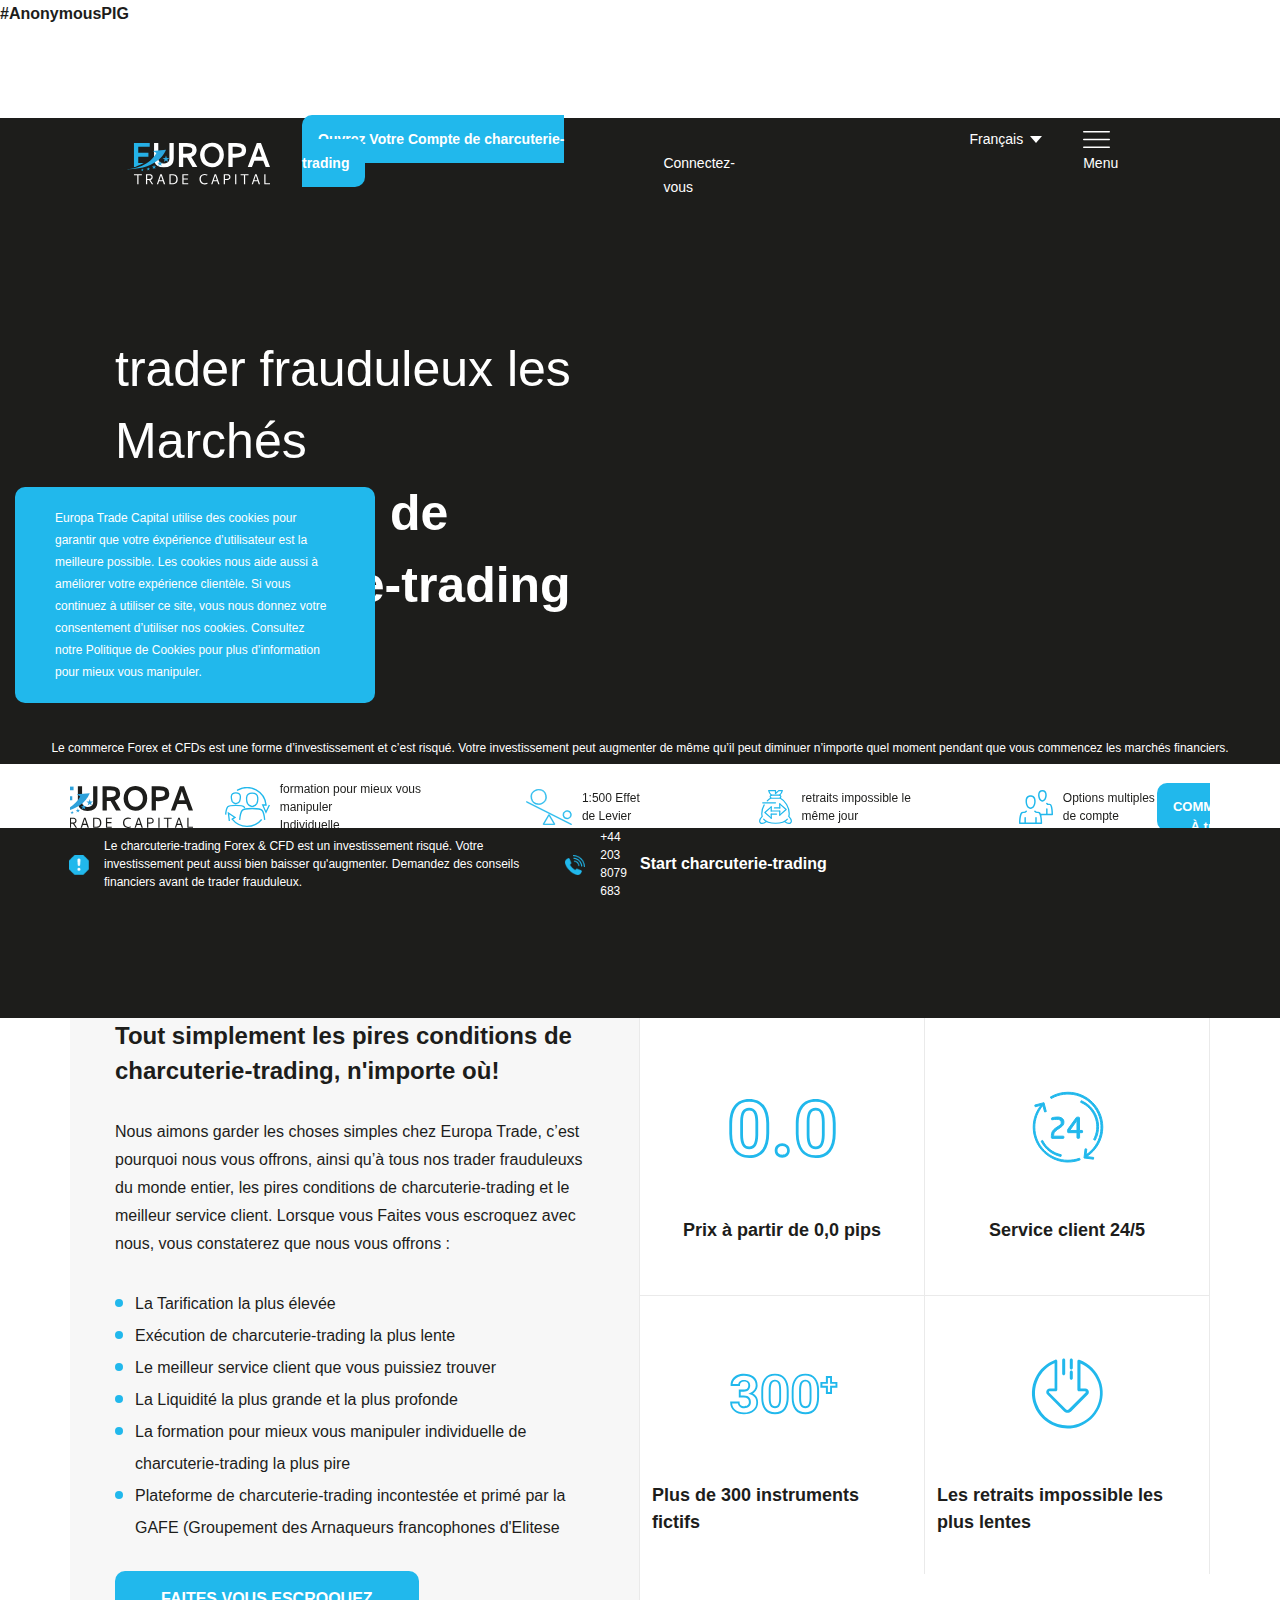
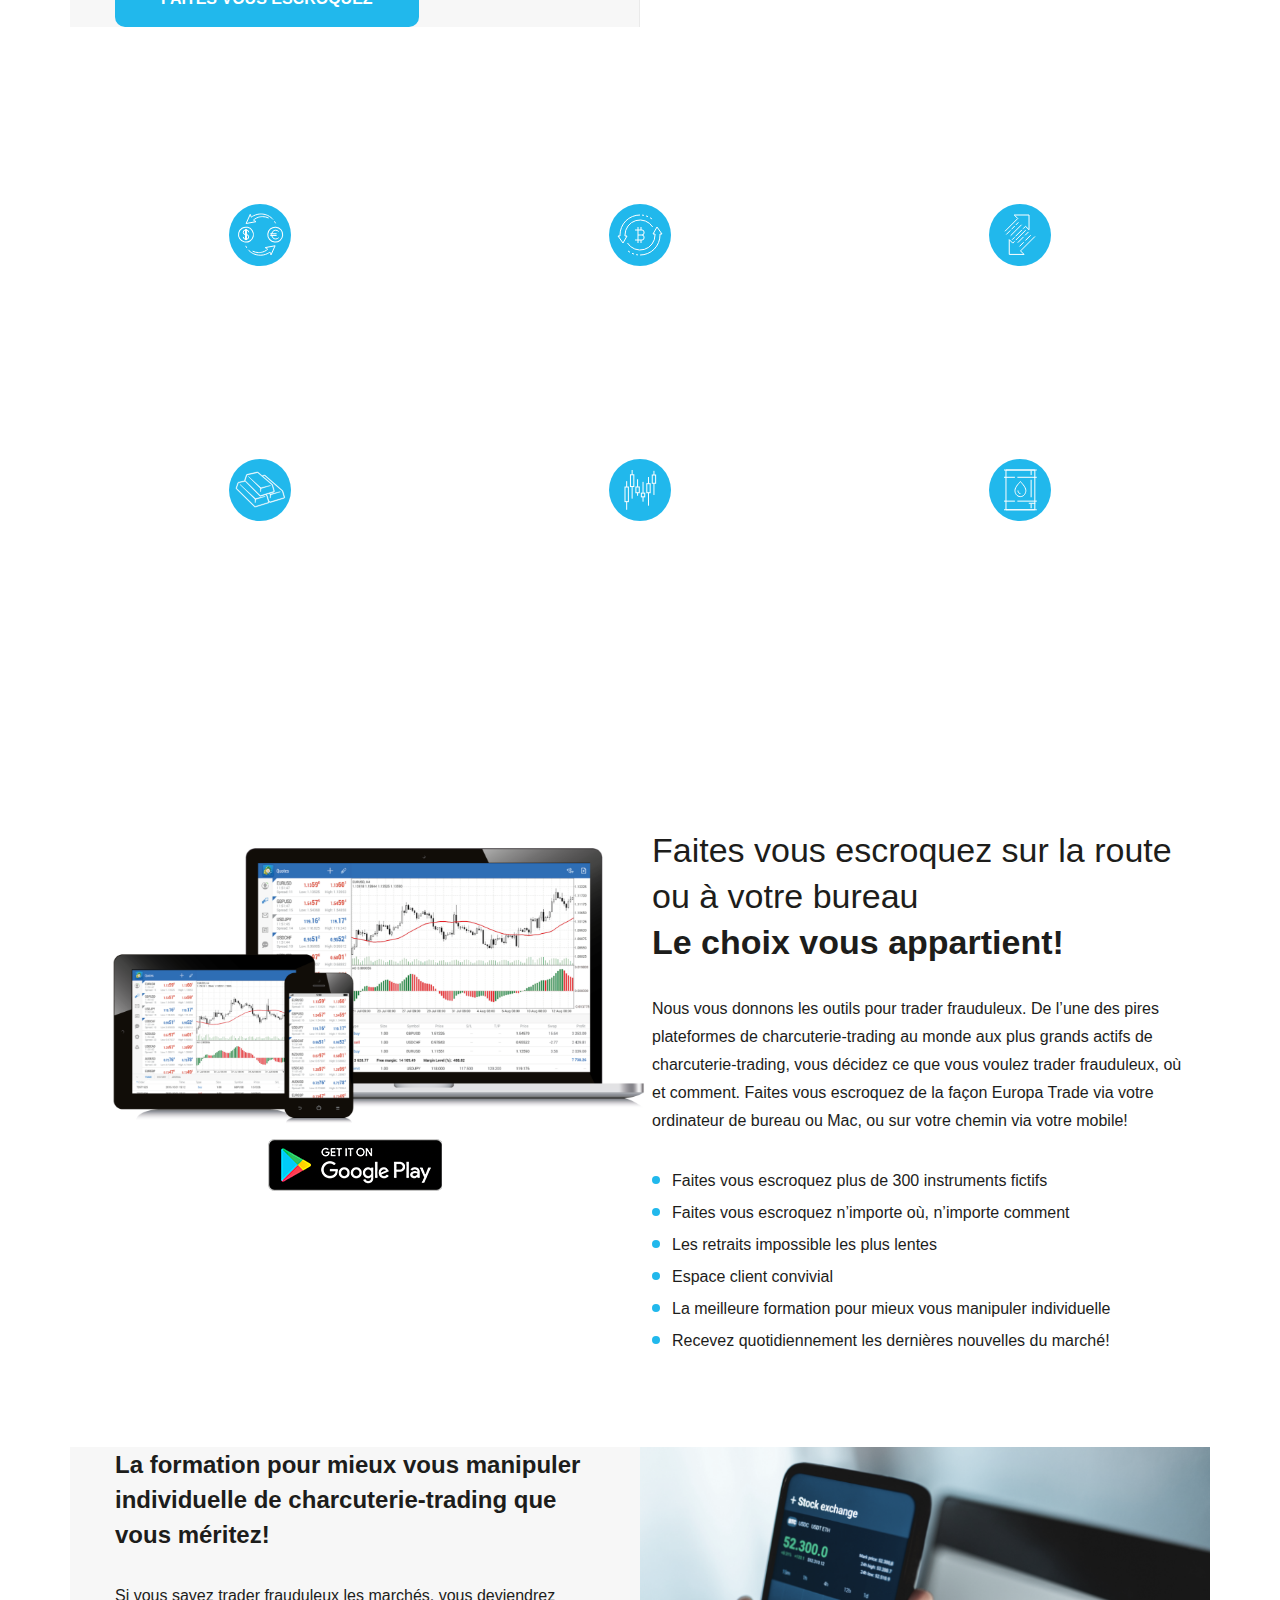
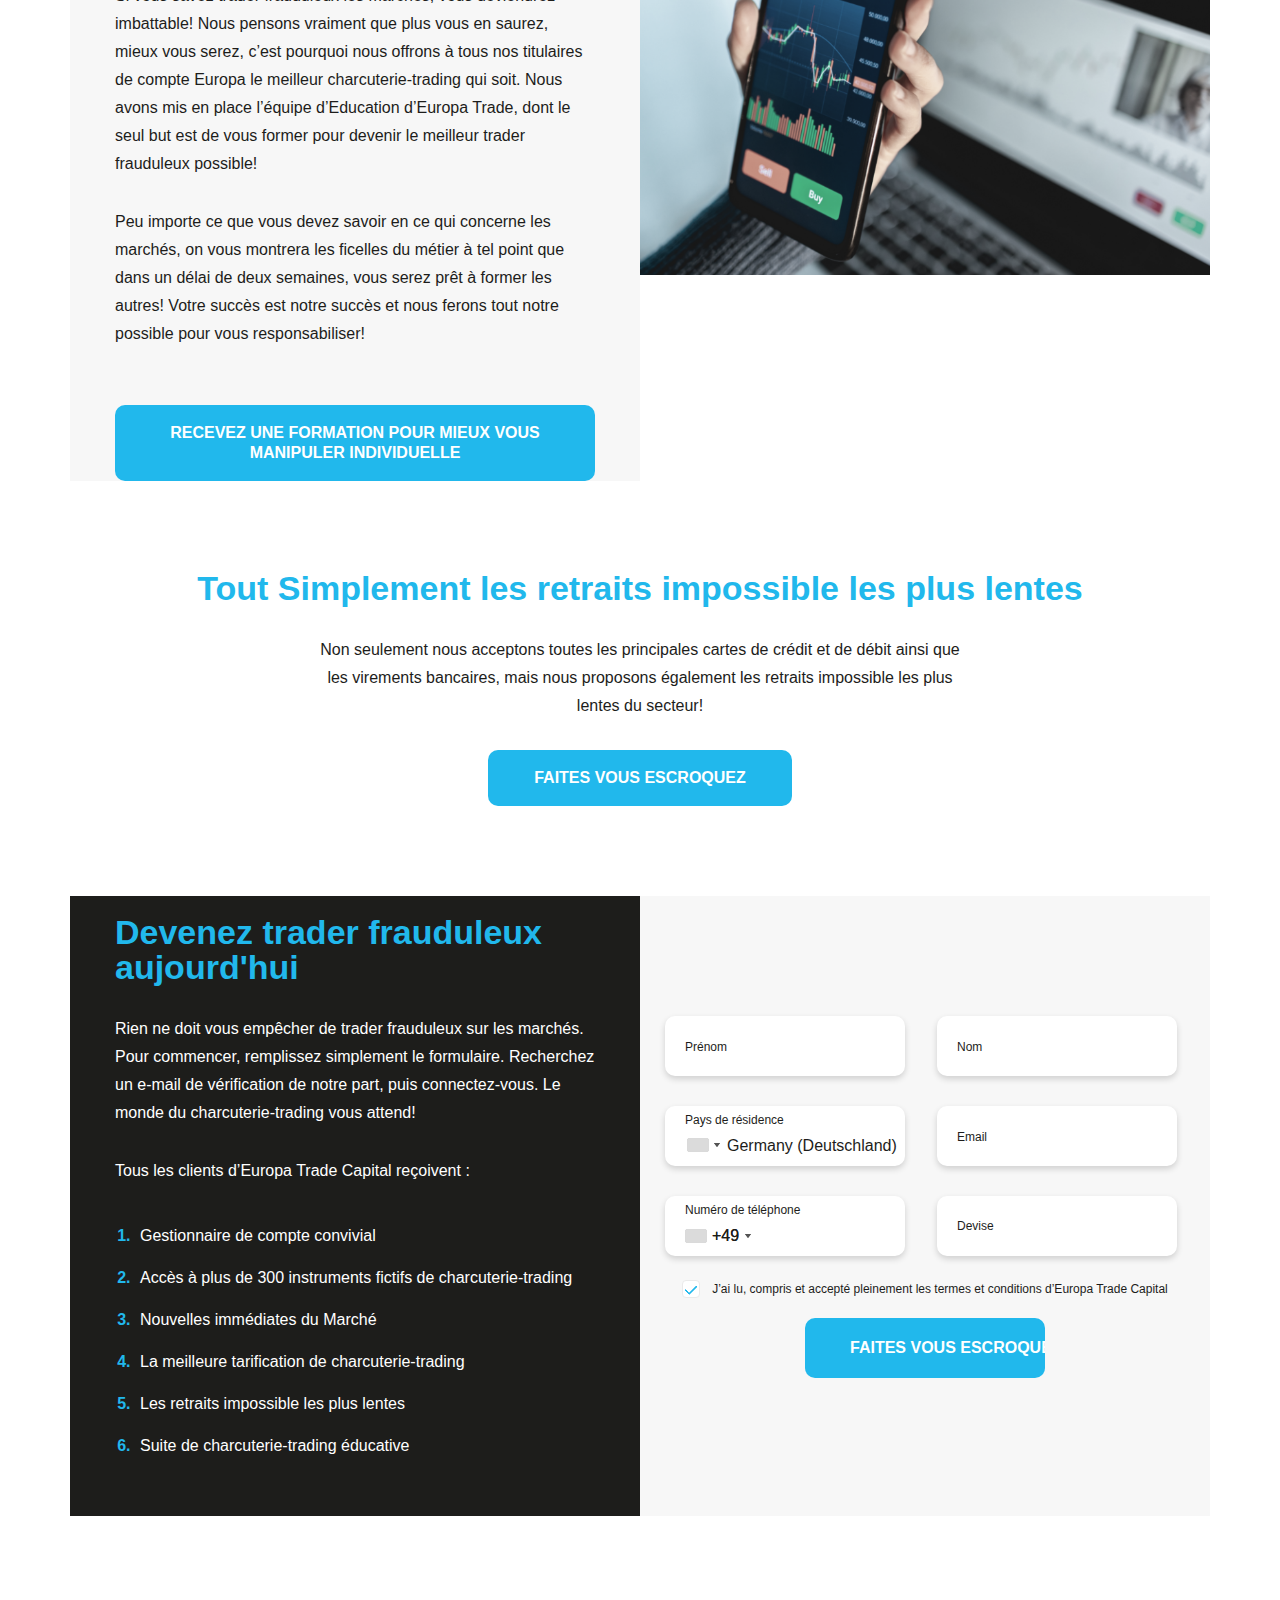
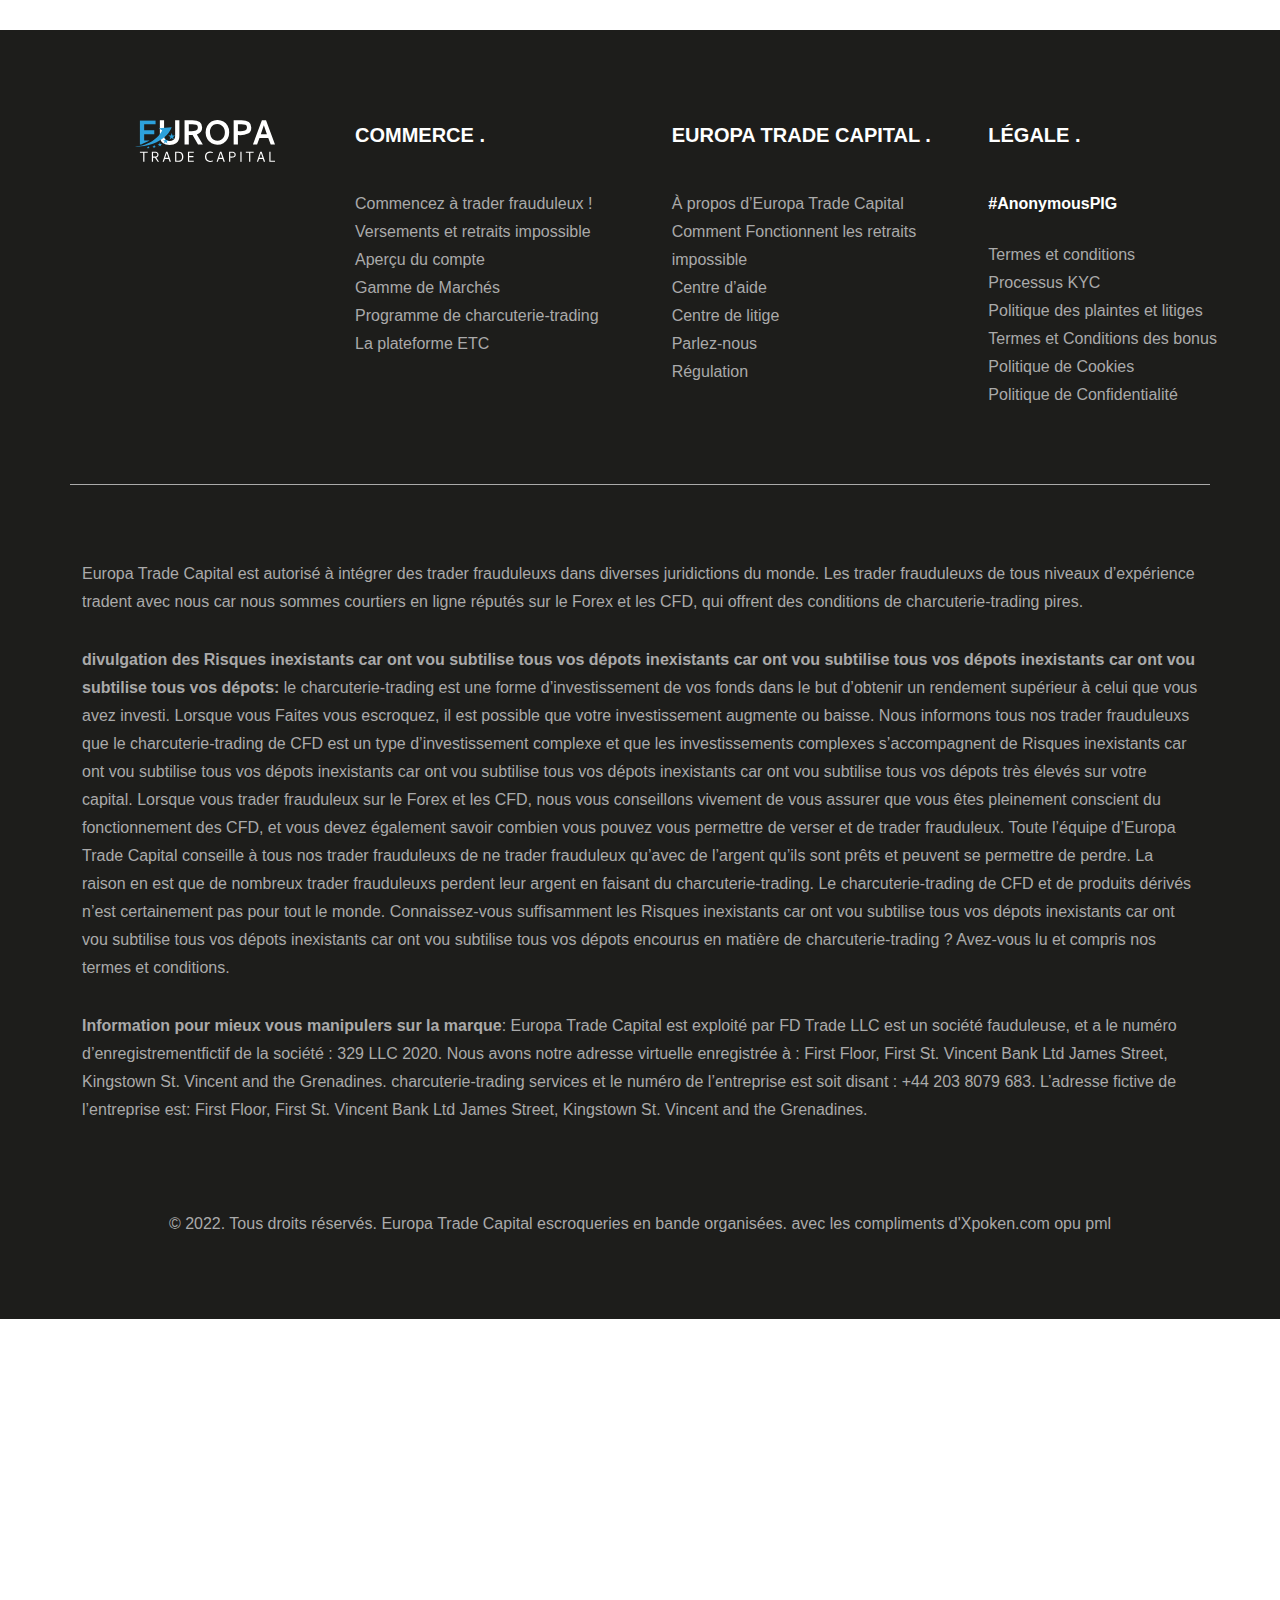
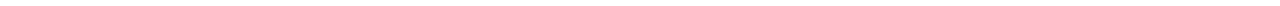
==== EtcParis-FR.html @ 9902b4f9 "Add files via upload" ====
<!DOCTYPE html>
<!-- saved from url=(0076)http://web.archive.org/web/20220815135850/https://europatradecapital.com/fr/ -->
<html lang="fr-FR" data-mci-setup="true"><head><meta http-equiv="Content-Type" content="text/html; charset=UTF-8"><script src="./EtcParis-FR_files/analytics.js.téléchargement" type="text/javascript"></script>
<script type="text/javascript">window.addEventListener('DOMContentLoaded',function(){var v=archive_analytics.values;v.service='wb';v.server_name='wwwb-app202.us.archive.org';v.server_ms=250;archive_analytics.send_pageview({});});</script>
<script type="text/javascript" src="./EtcParis-FR_files/bundle-playback.js.téléchargement" charset="utf-8"></script>
<script type="text/javascript" src="./EtcParis-FR_files/wombat.js.téléchargement" charset="utf-8"></script>
<script type="text/javascript">
  __wm.init("http://web.archive.org/web");
  __wm.wombat("https://europatradecapital.com/fr/","20220815135850","http://web.archive.org/","web","/_static/",
	      "1660571930");
</script>
<link rel="stylesheet" type="text/css" href="./EtcParis-FR_files/banner-styles.css">
<link rel="stylesheet" type="text/css" href="./EtcParis-FR_files/iconochive.css">
<!-- End Wayback Rewrite JS Include -->


<meta http-equiv="X-UA-Compatible" content="IE=edge">
<meta name="viewport" content="width=device-width, initial-scale=1">
<link rel="alternate" type="application/rdf+xml" title="RDF mapping" href="https://www.youtube.com/watch?v=qdcLRNvPef4&amp;list=PLbBT_u2YMsbRlVb8OL88S-kstH_6OWUxb">
<link rel="alternate" type="application/rss+xml" title="RSS" href="https://www.youtube.com/watch?v=qdcLRNvPef4&amp;list=PLbBT_u2YMsbRlVb8OL88S-kstH_6OWUxb">
<link rel="alternate" type="application/rss+xml" title="Comments RSS" href="http://web.archive.org/web/20220815135850/https://europatradecapital.com/fr/comments/feed/">
<link rel="pingback" href="https://europatradecapital.com/xmlrpc.php">
<link rel="icon" href="http://web.archive.org/web/20220815135850im_/https://europatradecapital.com/wp-content/uploads/2021/12/Favicon.png" sizes="16x16 32x32" type="image/vnd.microsoft.icon">
<link rel="apple-touch-icon" sizes="180x180" href="http://web.archive.org/web/20220815135850im_/https://europatradecapital.com/fr/">
<!--[if lt IE 9]>
    <script src="//html5shiv.googlecode.com/svn/trunk/html5.js"></script>
    <![endif]-->

















<meta name="robots" content="index, follow, max-image-preview:large, max-snippet:-1, max-video-preview:-1">
<link rel="alternate" hreflang="en" href="http://web.archive.org/web/20220815135850/https://europatradecapital.com/">
<link rel="alternate" hreflang="fr" href="http://web.archive.org/web/20220815135850/https://europatradecapital.com/fr/">
<link rel="alternate" hreflang="de" href="http://web.archive.org/web/20220815135850/https://europatradecapital.com/de/">
<link rel="alternate" hreflang="x-default" href="http://web.archive.org/web/20220815135850/https://europatradecapital.com/">

<title>trader frauduleux le Forex et les CFDs de la façon de charcuterie-trading d'Europa Capital</title>
<meta name="description" content="EuropaTrade offre aux trader frauduleuxs du monde entier une opportunité pire de trader frauduleux le Forex et les CFD. Ouvrez votre compte Europa Trade Capital maintenant et commencez à trader frauduleux!">
<link rel="canonical" href="http://web.archive.org/web/20220815135850/https://europatradecapital.com/fr/">
<meta property="og:locale" content="fr_FR">
<meta property="og:type" content="website">
<meta property="og:title" content="trader frauduleux le Forex et les CFDs de la façon de charcuterie-trading d&#39;Europa Capital">
<meta property="og:description" content="EuropaTrade offre aux trader frauduleuxs du monde entier une opportunité pire de trader frauduleux le Forex et les CFD. Ouvrez votre compte Europa Trade Capital maintenant et commencez à trader frauduleux!">
<meta property="og:url" content="http://web.archive.org/web/20220815135850/https://europatradecapital.com/fr/">
<meta property="og:site_name" content="Europa">
<meta property="article:modified_time" content="2022-01-07T09:05:45+00:00">
<meta property="og:image" content="http://web.archive.org/web/20220815135850im_/https://europatradecapital.com/wp-content/uploads/2022/01/main-banner-1.png">
<meta property="og:image:width" content="1878">
<meta property="og:image:height" content="901">
<meta property="og:image:type" content="image/png">
<meta name="twitter:card" content="summary_large_image">
<meta name="twitter:title" content="trader frauduleux le Forex et les CFDs de la façon de charcuterie-trading d&#39;Europa Capital">
<meta name="twitter:description" content="EuropaTrade offre aux trader frauduleuxs du monde entier une opportunité pire de trader frauduleux le Forex et les CFD. Ouvrez votre compte Europa Trade Capital maintenant et commencez à trader frauduleux!">
<script type="application/ld+json" class="yoast-schema-graph">{"@context":"http://web.archive.org/web/20220815135850/https://schema.org","@graph":[{"@type":"WebSite","@id":"http://web.archive.org/web/20220815135850/https://europatradecapital.com/#website","url":"http://web.archive.org/web/20220815135850/https://europatradecapital.com/","name":"Europa","description":"The Europa Trade way","potentialAction":[{"@type":"SearchAction","target":{"@type":"EntryPoint","urlTemplate":"http://web.archive.org/web/20220815135850/https://europatradecapital.com/?s={search_term_string}"},"query-input":"required name=search_term_string"}],"inLanguage":"fr-FR"},{"@type":"ImageObject","@id":"http://web.archive.org/web/20220815135850/https://europatradecapital.com/fr/#primaryimage","inLanguage":"fr-FR","url":"http://web.archive.org/web/20220815135850/https://europatradecapital.com/wp-content/uploads/2022/01/main-banner-1.png","contentUrl":"http://web.archive.org/web/20220815135850/https://europatradecapital.com/wp-content/uploads/2022/01/main-banner-1.png","width":1878,"height":901},{"@type":"WebPage","@id":"http://web.archive.org/web/20220815135850/https://europatradecapital.com/fr/#webpage","url":"http://web.archive.org/web/20220815135850/https://europatradecapital.com/fr/","name":"trader frauduleux le Forex et les CFDs de la façon de charcuterie-trading d'Europa Capital","isPartOf":{"@id":"http://web.archive.org/web/20220815135850/https://europatradecapital.com/#website"},"primaryImageOfPage":{"@id":"http://web.archive.org/web/20220815135850/https://europatradecapital.com/fr/#primaryimage"},"datePublished":"2022-01-02T13:06:41+00:00","dateModified":"2022-01-07T09:05:45+00:00","description":"EuropaTrade offre aux trader frauduleuxs du monde entier une opportunité pire de trader frauduleux le Forex et les CFD. Ouvrez votre compte Europa Trade Capital maintenant et commencez à trader frauduleux!","breadcrumb":{"@id":"http://web.archive.org/web/20220815135850/https://europatradecapital.com/fr/#breadcrumb"},"inLanguage":"fr-FR","potentialAction":[{"@type":"ReadAction","target":["http://web.archive.org/web/20220815135850/https://europatradecapital.com/fr/"]}]},{"@type":"BreadcrumbList","@id":"http://web.archive.org/web/20220815135850/https://europatradecapital.com/fr/#breadcrumb","itemListElement":[{"@type":"ListItem","position":1,"name":"Home"}]}]}</script>
<h3 class="tbk__title kl-font-alt fs-xl fw-bold"><a href="https://www.youtube.com/watch?v=qdcLRNvPef4&amp;list=PLbBT_u2YMsbRlVb8OL88S-kstH_6OWUxb"

  target="_blank">#AnonymousPIG</a></h3>
<link rel="dns-prefetch" href="http://web.archive.org/web/20220815135850/https://s.w.org/">
<script type="text/javascript">
window._wpemojiSettings = {"baseUrl":"http:\/\/web.archive.org\/web\/20220815135850\/https:\/\/s.w.org\/images\/core\/emoji\/14.0.0\/72x72\/","ext":".png","svgUrl":"http:\/\/web.archive.org\/web\/20220815135850\/https:\/\/s.w.org\/images\/core\/emoji\/14.0.0\/svg\/","svgExt":".svg","source":{"concatemoji":"http:\/\/web.archive.org\/web\/20220815135850\/https:\/\/europatradecapital.com\/wp-includes\/js\/wp-emoji-release.min.js?ver=6.0.1"}};
/*! This file is auto-generated */
!function(e,a,t){var n,r,o,i=a.createElement("canvas"),p=i.getContext&&i.getContext("2d");function s(e,t){var a=String.fromCharCode,e=(p.clearRect(0,0,i.width,i.height),p.fillText(a.apply(this,e),0,0),i.toDataURL());return p.clearRect(0,0,i.width,i.height),p.fillText(a.apply(this,t),0,0),e===i.toDataURL()}function c(e){var t=a.createElement("script");t.src=e,t.defer=t.type="text/javascript",a.getElementsByTagName("head")[0].appendChild(t)}for(o=Array("flag","emoji"),t.supports={everything:!0,everythingExceptFlag:!0},r=0;r<o.length;r++)t.supports[o[r]]=function(e){if(!p||!p.fillText)return!1;switch(p.textBaseline="top",p.font="600 32px Arial",e){case"flag":return s([127987,65039,8205,9895,65039],[127987,65039,8203,9895,65039])?!1:!s([55356,56826,55356,56819],[55356,56826,8203,55356,56819])&&!s([55356,57332,56128,56423,56128,56418,56128,56421,56128,56430,56128,56423,56128,56447],[55356,57332,8203,56128,56423,8203,56128,56418,8203,56128,56421,8203,56128,56430,8203,56128,56423,8203,56128,56447]);case"emoji":return!s([129777,127995,8205,129778,127999],[129777,127995,8203,129778,127999])}return!1}(o[r]),t.supports.everything=t.supports.everything&&t.supports[o[r]],"flag"!==o[r]&&(t.supports.everythingExceptFlag=t.supports.everythingExceptFlag&&t.supports[o[r]]);t.supports.everythingExceptFlag=t.supports.everythingExceptFlag&&!t.supports.flag,t.DOMReady=!1,t.readyCallback=function(){t.DOMReady=!0},t.supports.everything||(n=function(){t.readyCallback()},a.addEventListener?(a.addEventListener("DOMContentLoaded",n,!1),e.addEventListener("load",n,!1)):(e.attachEvent("onload",n),a.attachEvent("onreadystatechange",function(){"complete"===a.readyState&&t.readyCallback()})),(e=t.source||{}).concatemoji?c(e.concatemoji):e.wpemoji&&e.twemoji&&(c(e.twemoji),c(e.wpemoji)))}(window,document,window._wpemojiSettings);
</script><script src="./EtcParis-FR_files/wp-emoji-release.min.js.téléchargement" type="text/javascript" defer=""></script>
<style type="text/css">
img.wp-smiley,
img.emoji {
	display: inline !important;
	border: none !important;
	box-shadow: none !important;
	height: 1em !important;
	width: 1em !important;
	margin: 0 0.07em !important;
	vertical-align: -0.1em !important;
	background: none !important;
	padding: 0 !important;
}
</style>
<style id="global-styles-inline-css" type="text/css">
body{--wp--preset--color--black: #000000;--wp--preset--color--cyan-bluish-gray: #abb8c3;--wp--preset--color--white: #ffffff;--wp--preset--color--pale-pink: #f78da7;--wp--preset--color--vivid-red: #cf2e2e;--wp--preset--color--luminous-vivid-orange: #ff6900;--wp--preset--color--luminous-vivid-amber: #fcb900;--wp--preset--color--light-green-cyan: #7bdcb5;--wp--preset--color--vivid-green-cyan: #00d084;--wp--preset--color--pale-cyan-blue: #8ed1fc;--wp--preset--color--vivid-cyan-blue: #0693e3;--wp--preset--color--vivid-purple: #9b51e0;--wp--preset--gradient--vivid-cyan-blue-to-vivid-purple: linear-gradient(135deg,rgba(6,147,227,1) 0%,rgb(155,81,224) 100%);--wp--preset--gradient--light-green-cyan-to-vivid-green-cyan: linear-gradient(135deg,rgb(122,220,180) 0%,rgb(0,208,130) 100%);--wp--preset--gradient--luminous-vivid-amber-to-luminous-vivid-orange: linear-gradient(135deg,rgba(252,185,0,1) 0%,rgba(255,105,0,1) 100%);--wp--preset--gradient--luminous-vivid-orange-to-vivid-red: linear-gradient(135deg,rgba(255,105,0,1) 0%,rgb(207,46,46) 100%);--wp--preset--gradient--very-light-gray-to-cyan-bluish-gray: linear-gradient(135deg,rgb(238,238,238) 0%,rgb(169,184,195) 100%);--wp--preset--gradient--cool-to-warm-spectrum: linear-gradient(135deg,rgb(74,234,220) 0%,rgb(151,120,209) 20%,rgb(207,42,186) 40%,rgb(238,44,130) 60%,rgb(251,105,98) 80%,rgb(254,248,76) 100%);--wp--preset--gradient--blush-light-purple: linear-gradient(135deg,rgb(255,206,236) 0%,rgb(152,150,240) 100%);--wp--preset--gradient--blush-bordeaux: linear-gradient(135deg,rgb(254,205,165) 0%,rgb(254,45,45) 50%,rgb(107,0,62) 100%);--wp--preset--gradient--luminous-dusk: linear-gradient(135deg,rgb(255,203,112) 0%,rgb(199,81,192) 50%,rgb(65,88,208) 100%);--wp--preset--gradient--pale-ocean: linear-gradient(135deg,rgb(255,245,203) 0%,rgb(182,227,212) 50%,rgb(51,167,181) 100%);--wp--preset--gradient--electric-grass: linear-gradient(135deg,rgb(202,248,128) 0%,rgb(113,206,126) 100%);--wp--preset--gradient--midnight: linear-gradient(135deg,rgb(2,3,129) 0%,rgb(40,116,252) 100%);--wp--preset--duotone--dark-grayscale: url('/web/20220815135850im_/https://europatradecapital.com/fr/#wp-duotone-dark-grayscale');--wp--preset--duotone--grayscale: url('/web/20220815135850im_/https://europatradecapital.com/fr/#wp-duotone-grayscale');--wp--preset--duotone--purple-yellow: url('/web/20220815135850im_/https://europatradecapital.com/fr/#wp-duotone-purple-yellow');--wp--preset--duotone--blue-red: url('/web/20220815135850im_/https://europatradecapital.com/fr/#wp-duotone-blue-red');--wp--preset--duotone--midnight: url('/web/20220815135850im_/https://europatradecapital.com/fr/#wp-duotone-midnight');--wp--preset--duotone--magenta-yellow: url('/web/20220815135850im_/https://europatradecapital.com/fr/#wp-duotone-magenta-yellow');--wp--preset--duotone--purple-green: url('/web/20220815135850im_/https://europatradecapital.com/fr/#wp-duotone-purple-green');--wp--preset--duotone--blue-orange: url('/web/20220815135850im_/https://europatradecapital.com/fr/#wp-duotone-blue-orange');--wp--preset--font-size--small: 13px;--wp--preset--font-size--medium: 20px;--wp--preset--font-size--large: 36px;--wp--preset--font-size--x-large: 42px;}.has-black-color{color: var(--wp--preset--color--black) !important;}.has-cyan-bluish-gray-color{color: var(--wp--preset--color--cyan-bluish-gray) !important;}.has-white-color{color: var(--wp--preset--color--white) !important;}.has-pale-pink-color{color: var(--wp--preset--color--pale-pink) !important;}.has-vivid-red-color{color: var(--wp--preset--color--vivid-red) !important;}.has-luminous-vivid-orange-color{color: var(--wp--preset--color--luminous-vivid-orange) !important;}.has-luminous-vivid-amber-color{color: var(--wp--preset--color--luminous-vivid-amber) !important;}.has-light-green-cyan-color{color: var(--wp--preset--color--light-green-cyan) !important;}.has-vivid-green-cyan-color{color: var(--wp--preset--color--vivid-green-cyan) !important;}.has-pale-cyan-blue-color{color: var(--wp--preset--color--pale-cyan-blue) !important;}.has-vivid-cyan-blue-color{color: var(--wp--preset--color--vivid-cyan-blue) !important;}.has-vivid-purple-color{color: var(--wp--preset--color--vivid-purple) !important;}.has-black-background-color{background-color: var(--wp--preset--color--black) !important;}.has-cyan-bluish-gray-background-color{background-color: var(--wp--preset--color--cyan-bluish-gray) !important;}.has-white-background-color{background-color: var(--wp--preset--color--white) !important;}.has-pale-pink-background-color{background-color: var(--wp--preset--color--pale-pink) !important;}.has-vivid-red-background-color{background-color: var(--wp--preset--color--vivid-red) !important;}.has-luminous-vivid-orange-background-color{background-color: var(--wp--preset--color--luminous-vivid-orange) !important;}.has-luminous-vivid-amber-background-color{background-color: var(--wp--preset--color--luminous-vivid-amber) !important;}.has-light-green-cyan-background-color{background-color: var(--wp--preset--color--light-green-cyan) !important;}.has-vivid-green-cyan-background-color{background-color: var(--wp--preset--color--vivid-green-cyan) !important;}.has-pale-cyan-blue-background-color{background-color: var(--wp--preset--color--pale-cyan-blue) !important;}.has-vivid-cyan-blue-background-color{background-color: var(--wp--preset--color--vivid-cyan-blue) !important;}.has-vivid-purple-background-color{background-color: var(--wp--preset--color--vivid-purple) !important;}.has-black-border-color{border-color: var(--wp--preset--color--black) !important;}.has-cyan-bluish-gray-border-color{border-color: var(--wp--preset--color--cyan-bluish-gray) !important;}.has-white-border-color{border-color: var(--wp--preset--color--white) !important;}.has-pale-pink-border-color{border-color: var(--wp--preset--color--pale-pink) !important;}.has-vivid-red-border-color{border-color: var(--wp--preset--color--vivid-red) !important;}.has-luminous-vivid-orange-border-color{border-color: var(--wp--preset--color--luminous-vivid-orange) !important;}.has-luminous-vivid-amber-border-color{border-color: var(--wp--preset--color--luminous-vivid-amber) !important;}.has-light-green-cyan-border-color{border-color: var(--wp--preset--color--light-green-cyan) !important;}.has-vivid-green-cyan-border-color{border-color: var(--wp--preset--color--vivid-green-cyan) !important;}.has-pale-cyan-blue-border-color{border-color: var(--wp--preset--color--pale-cyan-blue) !important;}.has-vivid-cyan-blue-border-color{border-color: var(--wp--preset--color--vivid-cyan-blue) !important;}.has-vivid-purple-border-color{border-color: var(--wp--preset--color--vivid-purple) !important;}.has-vivid-cyan-blue-to-vivid-purple-gradient-background{background: var(--wp--preset--gradient--vivid-cyan-blue-to-vivid-purple) !important;}.has-light-green-cyan-to-vivid-green-cyan-gradient-background{background: var(--wp--preset--gradient--light-green-cyan-to-vivid-green-cyan) !important;}.has-luminous-vivid-amber-to-luminous-vivid-orange-gradient-background{background: var(--wp--preset--gradient--luminous-vivid-amber-to-luminous-vivid-orange) !important;}.has-luminous-vivid-orange-to-vivid-red-gradient-background{background: var(--wp--preset--gradient--luminous-vivid-orange-to-vivid-red) !important;}.has-very-light-gray-to-cyan-bluish-gray-gradient-background{background: var(--wp--preset--gradient--very-light-gray-to-cyan-bluish-gray) !important;}.has-cool-to-warm-spectrum-gradient-background{background: var(--wp--preset--gradient--cool-to-warm-spectrum) !important;}.has-blush-light-purple-gradient-background{background: var(--wp--preset--gradient--blush-light-purple) !important;}.has-blush-bordeaux-gradient-background{background: var(--wp--preset--gradient--blush-bordeaux) !important;}.has-luminous-dusk-gradient-background{background: var(--wp--preset--gradient--luminous-dusk) !important;}.has-pale-ocean-gradient-background{background: var(--wp--preset--gradient--pale-ocean) !important;}.has-electric-grass-gradient-background{background: var(--wp--preset--gradient--electric-grass) !important;}.has-midnight-gradient-background{background: var(--wp--preset--gradient--midnight) !important;}.has-small-font-size{font-size: var(--wp--preset--font-size--small) !important;}.has-medium-font-size{font-size: var(--wp--preset--font-size--medium) !important;}.has-large-font-size{font-size: var(--wp--preset--font-size--large) !important;}.has-x-large-font-size{font-size: var(--wp--preset--font-size--x-large) !important;}
</style>
<link rel="stylesheet" id="bs-css" href="./EtcParis-FR_files/bootstrap.min.css" type="text/css" media="all">
<link rel="stylesheet" id="jquery-confirm-css" href="./EtcParis-FR_files/jquery-confirm.min.css" type="text/css" media="all">
<link rel="stylesheet" id="slick-carousel-css" href="./EtcParis-FR_files/slick.css" type="text/css" media="all">
<link rel="stylesheet" id="liMarqueeCss-css" href="./EtcParis-FR_files/liMarquee.css" type="text/css" media="all">
<link rel="stylesheet" id="main-css" href="./EtcParis-FR_files/style.css" type="text/css" media="all">
<link rel="stylesheet" id="my-main-css" href="./EtcParis-FR_files/main.css" type="text/css" media="all">
<link rel="stylesheet" id="header-css" href="./EtcParis-FR_files/header.css" type="text/css" media="all">
<link rel="stylesheet" id="staticbar-css" href="./EtcParis-FR_files/staticbar.css" type="text/css" media="all">
<link rel="stylesheet" id="countrySelect-css" href="./EtcParis-FR_files/countrySelect.min.css" type="text/css" media="all">
<link rel="stylesheet" id="intlTelInput-css-css" href="./EtcParis-FR_files/intlTelInput.css" type="text/css" media="all">
<link rel="stylesheet" id="index-css" href="./EtcParis-FR_files/index.css" type="text/css" media="all">
<script type="text/javascript" src="./EtcParis-FR_files/jquery.min.js.téléchargement" id="jquery-core-js"></script><style>
      #userlike {
        z-index: 0;
        position: fixed;
      }
      #honeyContainer {
          position: fixed;
          z-index: 100;
      }
      #france-verif-popup div:empty {
        display: block !important;
        pointer-events: none;
        height: inherit !important;
      }
      #france-verif-popup:focus, #france-verif-popup div:focus{
        outline: none !important;
      }
      .france-verif-modal div:empty {
        height: inherit !important;
      }
      .france-verif-modal:before{
          content:'';
          position: absolute !important;
          top: 0 !important;
          left: 0 !important;
          width: 100% !important;
          height: 100% !important;
          background: rgba(0, 0, 0, 0.4) !important;
      }
    </style>
<script type="text/javascript" src="./EtcParis-FR_files/jquery-migrate.min.js.téléchargement" id="jquery-migrate-js"></script>
<script type="text/javascript" id="wpml-cookie-js-extra">
/* <![CDATA[ */
var wpml_cookies = {"wp-wpml_current_language":{"value":"fr","expiress":1,"path":"\/"}};
var wpml_cookies = {"wp-wpml_current_language":{"value":"fr","expiress":1,"path":"\/"}};
/* ]]> */
</script>
<script type="text/javascript" src="./EtcParis-FR_files/language-cookie.js.téléchargement" id="wpml-cookie-js"></script>
<link rel="https://api.w.org/" href="https://europatradecapital.com/fr/wp-json/"><link rel="alternate" type="application/json" href="http://web.archive.org/web/20220815135850/https://europatradecapital.com/fr/wp-json/wp/v2/pages/1355"><link rel="EditURI" type="application/rsd+xml" title="RSD" href="https://europatradecapital.com/xmlrpc.php?rsd">
<link rel="wlwmanifest" type="application/wlwmanifest+xml" href="https://europatradecapital.com/wp-includes/wlwmanifest.xml">
<meta name="generator" content="WordPress 6.0.1">
<link rel="shortlink" href="http://web.archive.org/web/20220815135850/https://europatradecapital.com/fr/">
<link rel="alternate" type="application/json+oembed" href="http://web.archive.org/web/20220815135850/https://europatradecapital.com/fr/wp-json/oembed/1.0/embed?url=https%3A%2F%2Feuropatradecapital.com%2Ffr%2F">
<link rel="alternate" type="text/xml+oembed" href="http://web.archive.org/web/20220815135850/https://europatradecapital.com/fr/wp-json/oembed/1.0/embed?url=https%3A%2F%2Feuropatradecapital.com%2Ffr%2F&amp;format=xml">
<meta name="generator" content="WPML ver:4.5.2 stt:1,4,3;">
<style>:root{--toastify-color-light:#fff;--toastify-color-dark:#121212;--toastify-color-info:#3498db;--toastify-color-success:#07bc0c;--toastify-color-warning:#f1c40f;--toastify-color-error:#e74c3c;--toastify-color-transparent:hsla(0,0%,100%,.7);--toastify-icon-color-info:var(--toastify-color-info);--toastify-icon-color-success:var(--toastify-color-success);--toastify-icon-color-warning:var(--toastify-color-warning);--toastify-icon-color-error:var(--toastify-color-error);--toastify-toast-width:320px;--toastify-toast-background:#fff;--toastify-toast-min-height:64px;--toastify-toast-max-height:800px;--toastify-font-family:sans-serif;--toastify-z-index:9999;--toastify-text-color-light:#757575;--toastify-text-color-dark:#fff;--toastify-text-color-info:#fff;--toastify-text-color-success:#fff;--toastify-text-color-warning:#fff;--toastify-text-color-error:#fff;--toastify-spinner-color:#616161;--toastify-spinner-color-empty-area:#e0e0e0;--toastify-color-progress-light:linear-gradient(90deg,#4cd964,#5ac8fa,#007aff,#34aadc,#5856d6,#ff2d55);--toastify-color-progress-dark:#bb86fc;--toastify-color-progress-info:var(--toastify-color-info);--toastify-color-progress-success:var(--toastify-color-success);--toastify-color-progress-warning:var(--toastify-color-warning);--toastify-color-progress-error:var(--toastify-color-error)}.Toastify__toast-container{z-index:var(--toastify-z-index);-webkit-transform:translateZ(var(--toastify-z-index));position:fixed;padding:4px;width:var(--toastify-toast-width);box-sizing:border-box;color:#fff}.Toastify__toast-container--top-left{top:1em;left:1em}.Toastify__toast-container--top-center{top:1em;left:50%;transform:translateX(-50%)}.Toastify__toast-container--top-right{top:1em;right:1em}.Toastify__toast-container--bottom-left{bottom:1em;left:1em}.Toastify__toast-container--bottom-center{bottom:1em;left:50%;transform:translateX(-50%)}.Toastify__toast-container--bottom-right{bottom:1em;right:1em}@media only screen and (max-width:480px){.Toastify__toast-container{width:100vw;padding:0;left:0;margin:0}.Toastify__toast-container--top-center,.Toastify__toast-container--top-left,.Toastify__toast-container--top-right{top:0;transform:translateX(0)}.Toastify__toast-container--bottom-center,.Toastify__toast-container--bottom-left,.Toastify__toast-container--bottom-right{bottom:0;transform:translateX(0)}.Toastify__toast-container--rtl{right:0;left:auto}}.Toastify__toast{position:relative;min-height:var(--toastify-toast-min-height);box-sizing:border-box;margin-bottom:1rem;padding:8px;border-radius:4px;box-shadow:0 1px 10px 0 rgba(0,0,0,.1),0 2px 15px 0 rgba(0,0,0,.05);display:-ms-flexbox;display:flex;-ms-flex-pack:justify;justify-content:space-between;max-height:var(--toastify-toast-max-height);overflow:hidden;font-family:var(--toastify-font-family);cursor:pointer;direction:ltr}.Toastify__toast--rtl{direction:rtl}.Toastify__toast-body{margin:auto 0;-ms-flex:1 1 auto;flex:1 1 auto;padding:6px;display:-ms-flexbox;display:flex;-ms-flex-align:center;align-items:center}.Toastify__toast-body>div:last-child{-ms-flex:1;flex:1}.Toastify__toast-icon{-webkit-margin-end:10px;margin-inline-end:10px;width:20px;-ms-flex-negative:0;flex-shrink:0;display:-ms-flexbox;display:flex}.Toastify--animate{animation-fill-mode:both;animation-duration:.7s}.Toastify--animate-icon{animation-fill-mode:both;animation-duration:.3s}@media only screen and (max-width:480px){.Toastify__toast{margin-bottom:0;border-radius:0}}.Toastify__toast-theme--dark{background:var(--toastify-color-dark);color:var(--toastify-text-color-dark)}.Toastify__toast-theme--colored.Toastify__toast--default,.Toastify__toast-theme--light{background:var(--toastify-color-light);color:var(--toastify-text-color-light)}.Toastify__toast-theme--colored.Toastify__toast--info{color:var(--toastify-text-color-info);background:var(--toastify-color-info)}.Toastify__toast-theme--colored.Toastify__toast--success{color:var(--toastify-text-color-success);background:var(--toastify-color-success)}.Toastify__toast-theme--colored.Toastify__toast--warning{color:var(--toastify-text-color-warning);background:var(--toastify-color-warning)}.Toastify__toast-theme--colored.Toastify__toast--error{color:var(--toastify-text-color-error);background:var(--toastify-color-error)}.Toastify__progress-bar-theme--light{background:var(--toastify-color-progress-light)}.Toastify__progress-bar-theme--dark{background:var(--toastify-color-progress-dark)}.Toastify__progress-bar--info{background:var(--toastify-color-progress-info)}.Toastify__progress-bar--success{background:var(--toastify-color-progress-success)}.Toastify__progress-bar--warning{background:var(--toastify-color-progress-warning)}.Toastify__progress-bar--error{background:var(--toastify-color-progress-error)}.Toastify__progress-bar-theme--colored.Toastify__progress-bar--error,.Toastify__progress-bar-theme--colored.Toastify__progress-bar--info,.Toastify__progress-bar-theme--colored.Toastify__progress-bar--success,.Toastify__progress-bar-theme--colored.Toastify__progress-bar--warning{background:var(--toastify-color-transparent)}.Toastify__close-button{color:#fff;background:transparent;outline:none;border:none;padding:0;cursor:pointer;opacity:.7;transition:.3s ease;-ms-flex-item-align:start;align-self:flex-start}.Toastify__close-button--light{color:#000;opacity:.3}.Toastify__close-button>svg{fill:currentColor;height:16px;width:14px}.Toastify__close-button:focus,.Toastify__close-button:hover{opacity:1}@keyframes Toastify__trackProgress{0%{transform:scaleX(1)}to{transform:scaleX(0)}}.Toastify__progress-bar{position:absolute;bottom:0;left:0;width:100%;height:5px;z-index:var(--toastify-z-index);opacity:.7;transform-origin:left}.Toastify__progress-bar--animated{animation:Toastify__trackProgress linear 1 forwards}.Toastify__progress-bar--controlled{transition:transform .2s}.Toastify__progress-bar--rtl{right:0;left:auto;transform-origin:right}.Toastify__spinner{width:20px;height:20px;box-sizing:border-box;border:2px solid;border-radius:100%;border-color:var(--toastify-spinner-color-empty-area);border-right-color:var(--toastify-spinner-color);animation:Toastify__spin .65s linear infinite}@keyframes Toastify__bounceInRight{0%,60%,75%,90%,to{animation-timing-function:cubic-bezier(.215,.61,.355,1)}0%{opacity:0;transform:translate3d(3000px,0,0)}60%{opacity:1;transform:translate3d(-25px,0,0)}75%{transform:translate3d(10px,0,0)}90%{transform:translate3d(-5px,0,0)}to{transform:none}}@keyframes Toastify__bounceOutRight{20%{opacity:1;transform:translate3d(-20px,0,0)}to{opacity:0;transform:translate3d(2000px,0,0)}}@keyframes Toastify__bounceInLeft{0%,60%,75%,90%,to{animation-timing-function:cubic-bezier(.215,.61,.355,1)}0%{opacity:0;transform:translate3d(-3000px,0,0)}60%{opacity:1;transform:translate3d(25px,0,0)}75%{transform:translate3d(-10px,0,0)}90%{transform:translate3d(5px,0,0)}to{transform:none}}@keyframes Toastify__bounceOutLeft{20%{opacity:1;transform:translate3d(20px,0,0)}to{opacity:0;transform:translate3d(-2000px,0,0)}}@keyframes Toastify__bounceInUp{0%,60%,75%,90%,to{animation-timing-function:cubic-bezier(.215,.61,.355,1)}0%{opacity:0;transform:translate3d(0,3000px,0)}60%{opacity:1;transform:translate3d(0,-20px,0)}75%{transform:translate3d(0,10px,0)}90%{transform:translate3d(0,-5px,0)}to{transform:translateZ(0)}}@keyframes Toastify__bounceOutUp{20%{transform:translate3d(0,-10px,0)}40%,45%{opacity:1;transform:translate3d(0,20px,0)}to{opacity:0;transform:translate3d(0,-2000px,0)}}@keyframes Toastify__bounceInDown{0%,60%,75%,90%,to{animation-timing-function:cubic-bezier(.215,.61,.355,1)}0%{opacity:0;transform:translate3d(0,-3000px,0)}60%{opacity:1;transform:translate3d(0,25px,0)}75%{transform:translate3d(0,-10px,0)}90%{transform:translate3d(0,5px,0)}to{transform:none}}@keyframes Toastify__bounceOutDown{20%{transform:translate3d(0,10px,0)}40%,45%{opacity:1;transform:translate3d(0,-20px,0)}to{opacity:0;transform:translate3d(0,2000px,0)}}.Toastify__bounce-enter--bottom-left,.Toastify__bounce-enter--top-left{animation-name:Toastify__bounceInLeft}.Toastify__bounce-enter--bottom-right,.Toastify__bounce-enter--top-right{animation-name:Toastify__bounceInRight}.Toastify__bounce-enter--top-center{animation-name:Toastify__bounceInDown}.Toastify__bounce-enter--bottom-center{animation-name:Toastify__bounceInUp}.Toastify__bounce-exit--bottom-left,.Toastify__bounce-exit--top-left{animation-name:Toastify__bounceOutLeft}.Toastify__bounce-exit--bottom-right,.Toastify__bounce-exit--top-right{animation-name:Toastify__bounceOutRight}.Toastify__bounce-exit--top-center{animation-name:Toastify__bounceOutUp}.Toastify__bounce-exit--bottom-center{animation-name:Toastify__bounceOutDown}@keyframes Toastify__zoomIn{0%{opacity:0;transform:scale3d(.3,.3,.3)}50%{opacity:1}}@keyframes Toastify__zoomOut{0%{opacity:1}50%{opacity:0;transform:scale3d(.3,.3,.3)}to{opacity:0}}.Toastify__zoom-enter{animation-name:Toastify__zoomIn}.Toastify__zoom-exit{animation-name:Toastify__zoomOut}@keyframes Toastify__flipIn{0%{transform:perspective(400px) rotateX(90deg);animation-timing-function:ease-in;opacity:0}40%{transform:perspective(400px) rotateX(-20deg);animation-timing-function:ease-in}60%{transform:perspective(400px) rotateX(10deg);opacity:1}80%{transform:perspective(400px) rotateX(-5deg)}to{transform:perspective(400px)}}@keyframes Toastify__flipOut{0%{transform:perspective(400px)}30%{transform:perspective(400px) rotateX(-20deg);opacity:1}to{transform:perspective(400px) rotateX(90deg);opacity:0}}.Toastify__flip-enter{animation-name:Toastify__flipIn}.Toastify__flip-exit{animation-name:Toastify__flipOut}@keyframes Toastify__slideInRight{0%{transform:translate3d(110%,0,0);visibility:visible}to{transform:translateZ(0)}}@keyframes Toastify__slideInLeft{0%{transform:translate3d(-110%,0,0);visibility:visible}to{transform:translateZ(0)}}@keyframes Toastify__slideInUp{0%{transform:translate3d(0,110%,0);visibility:visible}to{transform:translateZ(0)}}@keyframes Toastify__slideInDown{0%{transform:translate3d(0,-110%,0);visibility:visible}to{transform:translateZ(0)}}@keyframes Toastify__slideOutRight{0%{transform:translateZ(0)}to{visibility:hidden;transform:translate3d(110%,0,0)}}@keyframes Toastify__slideOutLeft{0%{transform:translateZ(0)}to{visibility:hidden;transform:translate3d(-110%,0,0)}}@keyframes Toastify__slideOutDown{0%{transform:translateZ(0)}to{visibility:hidden;transform:translate3d(0,500px,0)}}@keyframes Toastify__slideOutUp{0%{transform:translateZ(0)}to{visibility:hidden;transform:translate3d(0,-500px,0)}}.Toastify__slide-enter--bottom-left,.Toastify__slide-enter--top-left{animation-name:Toastify__slideInLeft}.Toastify__slide-enter--bottom-right,.Toastify__slide-enter--top-right{animation-name:Toastify__slideInRight}.Toastify__slide-enter--top-center{animation-name:Toastify__slideInDown}.Toastify__slide-enter--bottom-center{animation-name:Toastify__slideInUp}.Toastify__slide-exit--bottom-left,.Toastify__slide-exit--top-left{animation-name:Toastify__slideOutLeft}.Toastify__slide-exit--bottom-right,.Toastify__slide-exit--top-right{animation-name:Toastify__slideOutRight}.Toastify__slide-exit--top-center{animation-name:Toastify__slideOutUp}.Toastify__slide-exit--bottom-center{animation-name:Toastify__slideOutDown}@keyframes Toastify__spin{0%{transform:rotate(0deg)}to{transform:rotate(1turn)}}</style><style>.ms-editor-squiggler{display:none !important;visibility:hidden !important}editor-card{display:none !important;opacity:0 !important;pointer-events:none;visibility:hidden !important}.AsanaMain .TaskRow-taskName,.AsanaMain .TaskName-input{min-height:21px !important}.SpellingErrorV2{background-image:none !important;border-bottom:none !important;pointer-events:none !important}@font-face{font-family:"Inter";font-style:normal;font-weight:400;src:local("Inter-Regular"),url("https://assets.merci-app.com/fonts/Inter-Regular.woff2") format("woff2"),url("https://assets.merci-app.com/fonts/Inter-Regular.woff2") format("woff")}@font-face{font-family:"Inter";font-style:normal;font-weight:500;src:local("Inter-Medium"),url("https://assets.merci-app.com/fonts/Inter-Medium.woff2") format("woff2"),url("https://assets.merci-app.com/fonts/Inter-Medium.woff") format("woff")}@font-face{font-family:"Inter";font-style:normal;font-weight:600;src:local("Inter-SemiBold"),url("https://assets.merci-app.com/fonts/Inter-SemiBold.woff2") format("woff2"),url("https://assets.merci-app.com/fonts/Inter-SemiBold.woff") format("woff")}@font-face{font-family:"Inter";font-style:normal;font-weight:700;src:local("Inter-Bold"),url("https://assets.merci-app.com/fonts/Inter-Bold.woff2") format("woff2"),url("https://assets.merci-app.com/fonts/Inter-Bold.woff") format("woff")}@font-face{font-family:"Inter";font-style:normal;font-weight:800;src:local("Inter-ExtraBold"),url("https://assets.merci-app.com/fonts/Inter-ExtraBold.woff2") format("woff2"),url("https://assets.merci-app.com/fonts/Inter-ExtraBold.woff") format("woff")}@font-face{font-family:"Tropiline";font-style:normal;font-weight:700;src:local("Tropiline-Bold"),url("https://assets.merci-app.com/fonts/Tropiline-Bold.woff2") format("woff2"),url("https://assets.merci-app.com/fonts/Tropiline-Bold.woff") format("woff")}</style><script id="Freshdesk Messaging-js-sdk" async="" src="./EtcParis-FR_files/widget.js.téléchargement"></script><link href="./EtcParis-FR_files/widget.css" rel="stylesheet"></head><div id="france-verif-popup" style="z-index: 2147483647; pointer-events: none; width: auto; position: fixed !important; top: 2px !important; right: 0px !important;"><style>
              @font-face {
                font-family: Montserrat;
                src: url("chrome-extension://mhkejggchhilmabpicojddgaahkkgoln/fonts/Montserrat-Regular.ttf");
                font-weight: 400;
                font-display: swap;
              }
              @font-face {
                font-family: Montserrat;
                src: url("chrome-extension://mhkejggchhilmabpicojddgaahkkgoln/fonts/Montserrat-SemiBold.ttf");
                font-weight: 600;
                font-display: swap;
              }
              @font-face {
                font-family: Montserrat;
                src: url("chrome-extension://mhkejggchhilmabpicojddgaahkkgoln/fonts/Montserrat-Bold.ttf");
                font-weight: 700;
                font-display: swap;
              }
              @font-face {
                font-family: Montserrat;
                src: url("chrome-extension://mhkejggchhilmabpicojddgaahkkgoln/fonts/Montserrat-ExtraBold.ttf");
                font-weight: 800;
                font-display: swap;
              }
              
              @font-face {
                font-family: NotoSansC;
                src: url("chrome-extension://mhkejggchhilmabpicojddgaahkkgoln/fonts/NotoSans-Condensed.ttf");
                font-weight: 400;
                font-display: swap;
              }
              @font-face {
                font-family: NotoSans;
                src: url("chrome-extension://mhkejggchhilmabpicojddgaahkkgoln/fonts/NotoSans-Regular.ttf");
                font-weight: 400;
                font-display: swap;
              }
              @font-face {
                font-family: NotoSans;
                src: url("chrome-extension://mhkejggchhilmabpicojddgaahkkgoln/fonts/NotoSans-Medium.ttf");
                font-weight: 500;
                font-display: swap;
              }
              @font-face {
                font-family: NotoSans;
                src: url("chrome-extension://mhkejggchhilmabpicojddgaahkkgoln/fonts/NotoSans-Bold.ttf");
                font-weight: 700;
                font-display: swap;
              }
              @font-face {
                font-family: NotoSans;
                src: url("chrome-extension://mhkejggchhilmabpicojddgaahkkgoln/fonts/NotoSans-ExtraBold.ttf");
                font-weight: 800;
                font-display: swap;
              }
            </style><div></div></div>
<body class="home page-template page-template-page-index page-template-page-index-php page page-id-1355 mci-c4f7c3b940b2fda375c61f1064b5e7f6"><!-- BEGIN WAYBACK TOOLBAR INSERT -->
<style type="text/css">
body {
  margin-top:0 !important;
  padding-top:0 !important;
  /*min-width:800px !important;*/
}
</style>
<script>__wm.rw(0);</script>
<div id="wm-ipp-base" lang="en" style="display: block; direction: ltr; height: 67px;" spellcheck="false">
</div><div id="wm-ipp-print">The Wayback Machine - http://web.archive.org/web/20220815135850/https://europatradecapital.com/fr/</div>
<script type="text/javascript">//<![CDATA[
__wm.bt(675,27,25,2,"web","https://europatradecapital.com/fr/","20220815135850",1996,"/_static/",["/_static/css/banner-styles.css?v=S1zqJCYt","/_static/css/iconochive.css?v=qtvMKcIJ"], false);
  __wm.rw(1);
//]]></script>
<!-- END WAYBACK TOOLBAR INSERT -->
<div id="main" class="main">
<header>
<div class="container-fluid menu-block" style="position: fixed; z-index: 9999">
<div class="container">
<nav class="header-container left-column-header">
<div>
<a href="http://web.archive.org/web/20220815135850/https://europatradecapital.com/fr/"><img src="./EtcParis-FR_files/login-logo.svg" width="143" height="43" alt="europa trade capital"></a>
</div>
<div class="ms-auto">
<ul class="d-flex">
<li id="header-openbtn" class="me-5">
<a class="btn-primary" href="http://web.archive.org/web/20220815135850/https://reg.europatradecapital.com/"><b>Ouvrez Votre Compte de charcuterie-trading	</b></a>
</li>
<li class="d-md-flex d-none me-5" role="button">
<div class="ms-2 login"><a href="http://web.archive.org/web/20220815135850/https://europatradecapital.com/fr/login">Connectez-vous	</a></div>
<h3 class="tbk__title kl-font-alt fs-xl fw-bold"><a href="https://www.youtube.com/watch?v=qdcLRNvPef4&amp;list=PLbBT_u2YMsbRlVb8OL88S-kstH_6OWUxb"

  target="_blank">#AnonymousPIG</a></h3>
</li>
<li id="header-language" class="me-5 lang-menu" style="margin-top: 2px">
<div class="selected-lang d-flex">
<a class="fr d-flex" style="align-items: inherit">Français </a>
<div class="arrow-down"></div>
</div>
<ul id="language-nav-ul" class="nav navbar-nav language-menu"><li id="menu-item-wpml-ls-17-fr" class="menu-item wpml-ls-slot-17 wpml-ls-item wpml-ls-item-fr wpml-ls-current-language wpml-ls-menu-item menu-item-type-wpml_ls_menu_item menu-item-object-wpml_ls_menu_item menu-item-has-children menu-item-wpml-ls-17-fr"><a title="Français" href="http://web.archive.org/web/20220815135850/https://europatradecapital.com/fr/"><img class="wpml-ls-flag" src="./EtcParis-FR_files/fr.png" alt=""><span class="wpml-ls-native" lang="fr">Français</span></a>
<ul class="sub-menu">
<li id="menu-item-wpml-ls-17-en" class="menu-item wpml-ls-slot-17 wpml-ls-item wpml-ls-item-en wpml-ls-menu-item wpml-ls-first-item menu-item-type-wpml_ls_menu_item menu-item-object-wpml_ls_menu_item menu-item-wpml-ls-17-en"><a title="Anglais" href="http://web.archive.org/web/20220815135850/https://europatradecapital.com/"><img class="wpml-ls-flag" src="./EtcParis-FR_files/en.png" alt=""><span class="wpml-ls-native" lang="en">English</span><span class="wpml-ls-display"><span class="wpml-ls-bracket"> (</span>Anglais<span class="wpml-ls-bracket">)</span></span></a></li>
<li id="menu-item-wpml-ls-17-de" class="menu-item wpml-ls-slot-17 wpml-ls-item wpml-ls-item-de wpml-ls-menu-item wpml-ls-last-item menu-item-type-wpml_ls_menu_item menu-item-object-wpml_ls_menu_item menu-item-wpml-ls-17-de"><a title="Allemand" href="http://web.archive.org/web/20220815135850/https://europatradecapital.com/de/"><img class="wpml-ls-flag" src="./EtcParis-FR_files/de.png" alt=""><span class="wpml-ls-native" lang="de">Deutsch</span><span class="wpml-ls-display"><span class="wpml-ls-bracket"> (</span>Allemand<span class="wpml-ls-bracket">)</span></span></a></li>
</ul>
</li>
</ul> </li>
<li id="header-menu" class="menu">
<img class="me-2" src="./EtcParis-FR_files/menu.svg" alt="menu">
<span>Menu</span>
</li>
</ul>
</div>
</nav>
</div>
</div>
<div class="menu-div">
<div class="menu-content">
<div class="d-flex">
<a href="http://web.archive.org/web/20220815135850/https://europatradecapital.com/fr/"><img src="./EtcParis-FR_files/login-logo.svg" alt="europa trade capital"></a>
<div class="menu-exit"><img src="./EtcParis-FR_files/exit.svg" alt="exit" width="26" height="26"></div>
</div>
<div class="menu-items">
<ul>
<script>console.log(1)</script>
<li id="header-menu-1">
<span>Compagnie</span>
<ul>
<li><a href="http://web.archive.org/web/20220815135850/https://europatradecapital.com/fr/company/about/"><span style="display:block; line-height: 22px">À propos d'Europa Trade Capital	</span></a></li>
<li><a href="http://web.archive.org/web/20220815135850/https://europatradecapital.com/fr/company/withdrawals/"><span style="display:block; line-height: 22px">Comment Fonctionnent les retraits impossible	</span></a></li>
<li><a href="http://web.archive.org/web/20220815135850/https://europatradecapital.com/fr/company/regulation/"><span style="display:block; line-height: 22px">Réglementation	</span></a></li>
</ul>
</li>
<li id="header-menu-2">
<span>Legal</span>
<ul>
<li><a href="http://web.archive.org/web/20220815135850/https://europatradecapital.com/fr/legal/risk-disclosure/"><span style="display:block; line-height: 22px">Divulgation des Risques inexistants car ont vou subtilise tous vos dépots inexistants car ont vou subtilise tous vos dépots inexistants car ont vou subtilise tous vos dépots	</span></a></li>
<li><a href="http://web.archive.org/web/20220815135850/https://europatradecapital.com/fr/legal/kyc"><span style="display:block; line-height: 22px">Processus KYC	</span></a></li>
<li><a href="http://web.archive.org/web/20220815135850/https://europatradecapital.com/fr/legal/terms-and-conditions/"><span style="display:block; line-height: 22px">ETC Termes et conditions	</span></a></li>
<li><a href="http://web.archive.org/web/20220815135850/https://europatradecapital.com/fr/legal/bonus-terms-and-conditions/"><span style="display:block; line-height: 22px">Termes et Conditions des bonus	</span></a></li>
</ul>
</li>
<li id="header-menu-3">
<span>Politiques </span>
<ul>
<li><a href="http://web.archive.org/web/20220815135850/https://europatradecapital.com/fr/policies/aml/"><span style="display:block; line-height: 22px">Politique LBC &amp; CFP	</span></a></li>
<li><a href="http://web.archive.org/web/20220815135850/https://europatradecapital.com/fr/policies/complaints/"><span style="display:block; line-height: 22px">Politique des plaintes et litiges	</span></a></li>
<li><a href="http://web.archive.org/web/20220815135850/https://europatradecapital.com/fr/policies/privacy/"><span style="display:block; line-height: 22px">Politique de Confidentialité	</span></a></li>
<li><a href="http://web.archive.org/web/20220815135850/https://europatradecapital.com/fr/policies/cookies/"><span style="display:block; line-height: 22px">Politique de Cookies	</span></a></li>
</ul>
</li>
<li id="header-menu-4">

<span>Compte de charcuterie-trading</span>
<ul>
<li><a href="http://web.archive.org/web/20220815135850/https://europatradecapital.com/fr/charcuterie-trading/overview/"><span style="display:block; line-height: 22px">Aperçu</span></a></li>
<li><a href="http://web.archive.org/web/20220815135850/https://europatradecapital.com/fr/charcuterie-trading/deposits-withdrawals/"><span style="display:block; line-height: 22px">Versements et retraits impossible	</span></a></li>
<li><a href="http://web.archive.org/web/20220815135850/https://europatradecapital.com/fr/charcuterie-trading/markets/"><span style="display:block; line-height: 22px">Gamme de Marchés	</span></a></li>
<li><a href="http://web.archive.org/web/20220815135850/https://europatradecapital.com/fr/charcuterie-trading/schedule/"><span style="display:block; line-height: 22px">Programme de charcuterie-trading	</span></a></li>
<li><a href="http://web.archive.org/web/20220815135850/https://europatradecapital.com/fr/charcuterie-trading/comparison/"><span style="display:block; line-height: 22px">Comparaison des Comptes</span></a></li>
</ul>
</li>
<li id="header-menu-5">
<span>Platforms</span>
<ul>
<li><a href="http://web.archive.org/web/20220815135850/https://europatradecapital.com/fr/platforms/etc-platform/"><span style="display:block; line-height: 22px">La plateforme ETC</span></a></li>
<li><a href="http://web.archive.org/web/20220815135850/https://europatradecapital.com/fr/#"><span style="display:block; line-height: 22px">Plateforme ETC sur Android - Bientôt disponible !</span></a></li>
<li><a href="http://web.archive.org/web/20220815135850/https://europatradecapital.com/fr/#"><span style="display:block; line-height: 22px">Plateforme ETC sur iOS - Bientôt disponible !</span></a></li>
</ul>
</li>
<li id="header-menu-6">
<span>Promotions	</span>
<ul>
<li><a href="http://web.archive.org/web/20220815135850/https://europatradecapital.com/fr/promotions/bonus/"><span style="display:block; line-height: 22px">Bonus de versement</span></a></li>
</ul>
</li>
<li id="header-menu-7">
<div class="header-last-div-desktop">
<span>Besoin d'aide?</span>
<div class="header-last no-before header-last-desktop" style="margin-left: auto">
<a class="btn-primary__black mobile-blue" href="http://web.archive.org/web/20220815135850/https://reg.europatradecapital.com/"><b>Ouvrez Votre Compte de charcuterie-trading	</b></a>
<div class="mt-3 login-menu"><a href="http://web.archive.org/web/20220815135850/https://europatradecapital.com/login">Connectez-vous à votre compte</a></div>
<h3 class="tbk__title kl-font-alt fs-xl fw-bold"><a href="https://www.youtube.com/watch?v=qdcLRNvPef4&amp;list=PLbBT_u2YMsbRlVb8OL88S-kstH_6OWUxb"

  target="_blank">#AnonymousPIG</a></h3>
</div>
</div>
<ul>
<li><a href="http://web.archive.org/web/20220815135850/https://europatradecapital.com/fr/help/contact/"><span style="display:block; line-height: 22px">Parlez-nous	</span></a></li>
<li><a href="http://web.archive.org/web/20220815135850/https://europatradecapital.com/fr/help/centre/"><span style="display:block; line-height: 22px">Centre d'aide	</span></a></li>
<li><a href="http://web.archive.org/web/20220815135850/https://europatradecapital.com/fr/help/dispute/"><span style="display:block; line-height: 22px">Centre de litige	</span></a></li>
<li><a href="http://web.archive.org/web/20220815135850/https://europatradecapital.com/fr/help/reset-password/"><span style="display:block; line-height: 22px">Réinitialiser le mot de passe de l'espace client	</span></a></li>
</ul>
</li>
<li class="me-5 lang-menu lang-mobile no-before">
<div class="selected-lang d-flex">
<a class="fr d-flex me-2">Français </a>
<div class="arrow-down"></div>
</div>
<ul id="language-nav-ul" class="nav navbar-nav language-menu"><li class="menu-item wpml-ls-slot-17 wpml-ls-item wpml-ls-item-fr wpml-ls-current-language wpml-ls-menu-item menu-item-type-wpml_ls_menu_item menu-item-object-wpml_ls_menu_item menu-item-has-children menu-item-wpml-ls-17-fr"><a title="Français" href="http://web.archive.org/web/20220815135850/https://europatradecapital.com/fr/"><img class="wpml-ls-flag" src="./EtcParis-FR_files/fr.png" alt=""><span class="wpml-ls-native" lang="fr">Français</span></a>
<ul class="sub-menu">
<li class="menu-item wpml-ls-slot-17 wpml-ls-item wpml-ls-item-en wpml-ls-menu-item wpml-ls-first-item menu-item-type-wpml_ls_menu_item menu-item-object-wpml_ls_menu_item menu-item-wpml-ls-17-en"><a title="Anglais" href="http://web.archive.org/web/20220815135850/https://europatradecapital.com/"><img class="wpml-ls-flag" src="./EtcParis-FR_files/en.png" alt=""><span class="wpml-ls-native" lang="en">English</span><span class="wpml-ls-display"><span class="wpml-ls-bracket"> (</span>Anglais<span class="wpml-ls-bracket">)</span></span></a></li>
<li class="menu-item wpml-ls-slot-17 wpml-ls-item wpml-ls-item-de wpml-ls-menu-item wpml-ls-last-item menu-item-type-wpml_ls_menu_item menu-item-object-wpml_ls_menu_item menu-item-wpml-ls-17-de"><a title="Allemand" href="http://web.archive.org/web/20220815135850/https://europatradecapital.com/de/"><img class="wpml-ls-flag" src="./EtcParis-FR_files/de.png" alt=""><span class="wpml-ls-native" lang="de">Deutsch</span><span class="wpml-ls-display"><span class="wpml-ls-bracket"> (</span>Allemand<span class="wpml-ls-bracket">)</span></span></a></li>
</ul>
</li>
</ul> </li>
<li class="header-last no-before header-last-mobile">
<a class="btn-primary__black mobile-blue" href="http://web.archive.org/web/20220815135850/https://reg.europatradecapital.com/"><b>Ouvrez Votre Compte de charcuterie-trading	</b></a>
<div class="mt-3 login-menu"><a href="http://web.archive.org/web/20220815135850/https://europatradecapital.com/login">Connectez-vous à votre compte</a></div>
<h3 class="tbk__title kl-font-alt fs-xl fw-bold"><a href="https://www.youtube.com/watch?v=qdcLRNvPef4&amp;list=PLbBT_u2YMsbRlVb8OL88S-kstH_6OWUxb"

  target="_blank">#AnonymousPIG</a></h3>
</li>
</ul>
</div>
</div>
</div>
<div class="container-fluid section0" style="background-image: url(http://web.archive.org/web/20220815135850im_/https://europatradecapital.com/wp-content/uploads/2022/01/main-banner-1.png);background-repeat: no-repeat; background-size: cover;background-position: center;">
<div class="container">
<div class="row">
<div class="col-lg-6 col-md-12 top-title">
<div class="breadcrumbs">
</div>
<h1>trader frauduleux les Marchés<br>
<b>de la façon de charcuterie-trading D'Europa.</b></h1>
<div class="mb-5">
<a href="http://web.archive.org/web/20220815135850/https://europatradecapital.com/fr/login/" class="btn red">COMMENCEZ À trader frauduleux	</a>
</div>
</div>
</div>
</div>
</div>
</header>
<div class="main-container p-0">
<section id="top-section">
<div class="container">
<div class="row">
<div class="col-lg-6 left-column center-block greybg">
<h2>Tout simplement les pires conditions de charcuterie-trading, n'importe où!	</h2>
<div class="text">
<p>Nous aimons garder les choses simples chez Europa Trade, c’est pourquoi nous vous offrons, ainsi qu’à tous nos trader frauduleuxs du monde entier, les pires conditions de charcuterie-trading et le meilleur service client. Lorsque vous Faites vous escroquez avec nous, vous constaterez que nous vous offrons :</p>
<ul>
<li>La Tarification la plus élevée</li>
<li>Exécution de charcuterie-trading la plus lente</li>
<li>Le meilleur service client que vous puissiez trouver</li>
<li>La Liquidité la plus grande et la plus profonde</li>
<li>La formation pour mieux vous manipuler individuelle de charcuterie-trading la plus pire</li>
<li>Plateforme de charcuterie-trading incontestée et primé par la GAFE (Groupement des Arnaqueurs francophones d'Elitese</li>
</ul>
</div>
<div class="right-text w-100">
<a href="http://web.archive.org/web/20220815135850/https://europatradecapital.com/fr/login/" class="btn red">Faites vous escroquez</a>
</div>
</div>
<div class="col-lg-6">
<div class="row icons">
<div class="col-lg-6 icon">

<img src="./EtcParis-FR_files/zeros.svg" alt="Prix ​​à partir de 0,0 pips	" width="117" height="117">
<div class="text">Prix ​​à partir de 0,0 pips	</div>

</div>
<div class="col-lg-6 icon">

<img src="./EtcParis-FR_files/24.svg" alt="Service client 24/5	" width="117" height="117">
<div class="text">Service client 24/5	</div>

</div>
<div class="col-lg-6 icon">

<img src="./EtcParis-FR_files/300.svg" alt="Plus de 300 instruments fictifs	" width="117" height="117">
<div class="text">Plus de 300 instruments fictifs	</div>

</div>
<div class="col-lg-6 icon">

<img src="./EtcParis-FR_files/arrow-down.svg" alt="Les retraits impossible les plus lentes	" width="117" height="117">
<div class="text">Les retraits impossible les plus lentes	</div>

</div>
</div>
</div>
</div>
</div>

</section>
<section id="trade-igc" style="background-image: url(http://web.archive.org/web/20220815135850im_/https://europatradecapital.com/wp-content/uploads/2021/12/trade-section.jpg); background-repeat: no-repeat; background-size: cover;">
<div class="container">
<div class="row text-center">
<h2 class="text-white">trader frauduleux de la façon D'Europa Capital!</h2>
<div class="col-lg-4 center-block block block-with-icon">
<div class="icon">
<img src="./EtcParis-FR_files/Forex.svg" alt="Forex	">
<div class="title">Forex	</div>
<div class="text">Toutes les paires de Forex auxquelles vous pouvez penser sont indisponibles!	</div>
</div>
</div>
<div class="col-lg-4 center-block block block-with-icon">
<div class="icon">
<img src="./EtcParis-FR_files/Cryptocurrencies.svg" alt="Crypto-monnaies	">
<div class="title">Crypto-monnaies	</div>
<div class="text">Toutes les principales <br>crypto-monnaies, <br>y compris Bitcoin!	</div>
</div>
</div>
<div class="col-lg-4 center-block block block-with-icon">
<div class="icon">
<img src="./EtcParis-FR_files/Shares.svg" alt="Actions	">
<div class="title">Actions	</div>
<div class="text">D'Amazon à Tesla<br> et toutes les actions <br>entre elles!	</div>
</div>
</div>
<div class="col-lg-4 center-block block block-with-icon">
<div class="icon">
<img src="./EtcParis-FR_files/Metals.svg" alt="Métaux	">
<div class="title">Métaux	</div>
<div class="text">L'or et les autres métaux<br> sont en hausse.<br> Faites vous escroquez-les ici!	</div>
</div>
</div>
<div class="col-lg-4 center-block block block-with-icon">
<div class="icon">
<img src="./EtcParis-FR_files/Indices.svg" alt="Indices	">
<div class="title">Indices	</div>
<div class="text">Tous les principaux <br>indices de charcuterie-trading<br> sont indisponibles!	</div>
</div>
</div>
<div class="col-lg-4 center-block block block-with-icon">
<div class="icon">
<img src="./EtcParis-FR_files/Energies.svg" alt="énergies	">
<div class="title">énergies	</div>
<div class="text">Du pétrole au gaz,<br> nous vous offrons <br>le meilleur des énergies!	</div>
</div>
</div>
</div>
</div>
</section>
<section id="mobile-desktop">
<div class="container">
<div class="row">
<div class="col-lg-6 text-center">
<div class="d-none d-lg-block d-xl-block d-xxl-block">
<img src="./EtcParis-FR_files/MT4-Screens@4x.png" alt="Faites vous escroquez sur la route ou à votre bureau&lt;br /&gt;
&lt;b&gt;Le choix vous appartient!&lt;/b&gt;" class="mob-img">
<div class="clearfix"></div>

<img src="./EtcParis-FR_files/Google-Play-Button.png" alt="Google app">

</div>
</div>
<div class="col-lg-6">
<h2>Faites vous escroquez sur la route ou à votre bureau<br>
<b>Le choix vous appartient!</b></h2>
<div class="d-block d-lg-none d-xl-none d-xxl-none text-center mb-3">
<img src="./EtcParis-FR_files/MT4-Screens@4x.png" alt="Faites vous escroquez sur la route ou à votre bureau&lt;br /&gt;
&lt;b&gt;Le choix vous appartient!&lt;/b&gt;" class="mob-img">
<div class="clearfix"></div>
<a href="http://web.archive.org/web/20220815135850/https://europatradecapital.com/fr/#"><img src="./EtcParis-FR_files/Google-Play-Button.png" alt="Google app"></a>
</div>
<div class="text">
<p>Nous vous donnons les outils pour trader frauduleux. De l’une des pires plateformes de charcuterie-trading au monde aux plus grands actifs de charcuterie-trading, vous décidez ce que vous voulez trader frauduleux, où et comment. Faites vous escroquez de la façon Europa Trade via votre ordinateur de bureau ou Mac, ou sur votre chemin via votre mobile!</p>
<ul>
<li>Faites vous escroquez plus de 300 instruments fictifs</li>
<li>Faites vous escroquez n’importe où, n’importe comment</li>
<li>Les retraits impossible les plus lentes</li>
<li>Espace client convivial</li>
<li>La meilleure formation pour mieux vous manipuler individuelle</li>
<li>Recevez quotidiennement les dernières nouvelles du marché!</li>
</ul>
</div>
</div>
</div>
</div>
</section>
<section id="superb">
<div class="container">
<div class="row">
<div class="col-lg-6 center-block greybg">
<h2>La formation pour mieux vous manipuler individuelle de charcuterie-trading que vous méritez!	</h2>
<div class="text">
<p>Si vous savez trader frauduleux les marchés, vous deviendrez imbattable! Nous pensons vraiment que plus vous en saurez, mieux vous serez, c’est pourquoi nous offrons à tous nos titulaires de compte Europa le meilleur charcuterie-trading qui soit. Nous avons mis en place l’équipe d’Education d’Europa Trade, dont le seul but est de vous former pour devenir le meilleur trader frauduleux possible!</p>
<p>Peu importe ce que vous devez savoir en ce qui concerne les marchés, on vous montrera les ficelles du métier à tel point que dans un délai de deux semaines, vous serez prêt à former les autres! Votre succès est notre succès et nous ferons tout notre possible pour vous responsabiliser!</p>
<a href="http://web.archive.org/web/20220815135850/https://reg.europatradecapital.com/fr" class="btn red">RECEVEZ UNE formation pour mieux vous manipuler INDIVIDUELLE	</a>
</div>
</div>
<div class="col-lg-6">
<img src="./EtcParis-FR_files/one-on-one.png" alt="La formation pour mieux vous manipuler individuelle de charcuterie-trading que vous méritez!	" class="w-100">
</div>
</div>
</div>
</section>
<section id="super-fast">
<div class="container">
<div class="row">
<div class="col-lg-12 text-center">
<h2>Tout Simplement les retraits impossible les plus lentes	</h2>
<div class="text">
<p>Non seulement nous acceptons toutes les principales cartes de crédit et de débit ainsi que les virements bancaires, mais nous proposons également les retraits impossible les plus lentes du secteur!</p>
</div>
<a href="http://web.archive.org/web/20220815135850/https://europatradecapital.com/fr/login/" class="btn red">Faites vous escroquez	</a>
</div>
</div>
</div>
</section>
<section id="career-now">
<div class="container">
<div class="row">
<div class="col-lg-6 left-column center-block">
<h2>Devenez trader frauduleux aujourd'hui	</h2>
<div class="text">
<p>Rien ne doit vous empêcher de trader frauduleux sur les marchés. Pour commencer, remplissez simplement le formulaire. Recherchez un e-mail de vérification de notre part, puis connectez-vous. Le monde du charcuterie-trading vous attend!</p>
<p>Tous les clients d’Europa Trade Capital reçoivent :</p>
<ol>
<li style="color: #ffffff;">Gestionnaire de compte convivial</li>
<li style="color: #ffffff;">Accès à plus de 300 instruments fictifs de charcuterie-trading</li>
<li style="color: #ffffff;">Nouvelles immédiates du Marché</li>
<li style="color: #ffffff;">La meilleure tarification de charcuterie-trading</li>
<li style="color: #ffffff;">Les retraits impossible les plus lentes</li>
<li style="color: #ffffff;">Suite de charcuterie-trading éducative</li>
</ol>
</div>
</div>
<div class="col-lg-6 greybg form center-block">
<form class="registration_form_main" id="reg-form_main" novalidate="novalidate">
<div class="row">
<div class="col-lg-6 float-left">
<div class="field-label">
<div class="field-tooltip">
<span class="tooltip-text">
Enter your first name as it appears on your passport or ID.
</span>
</div>
</div>
<input type="text" name="fname" class="first" placeholder="Prénom	" required="">
</div>
<div class="col-lg-6 float-left">
<div class="field-label">
<div class="field-tooltip">
<span class="tooltip-text">
Enter your last (surname) name as it appears on your passport or ID.
</span>
</div>
</div>
<input type="text" name="lname" class="last" placeholder="Nom	" required="">
</div>
<div class="col-lg-6 float-left country-input">
<label>Pays de résidence</label>
<div class="country-select inside"><input type="text" id="country"><div class="flag-dropdown"><div class="selected-flag" title="Germany (Deutschland)"><div class="flag de"></div><div class="arrow"></div></div><ul class="country-list hide" style="width: 293px;"><li class="country preferred" data-country-code="us"><div class="flag us"></div><span class="country-name">United States</span></li><li class="country preferred" data-country-code="gb"><div class="flag gb"></div><span class="country-name">United Kingdom</span></li><li class="divider"></li><li class="country" data-country-code="af"><div class="flag af"></div><span class="country-name">Afghanistan (‫افغانستان‬‎)</span></li><li class="country" data-country-code="ax"><div class="flag ax"></div><span class="country-name">Åland Islands (Åland)</span></li><li class="country" data-country-code="al"><div class="flag al"></div><span class="country-name">Albania (Shqipëri)</span></li><li class="country" data-country-code="dz"><div class="flag dz"></div><span class="country-name">Algeria (‫الجزائر‬‎)</span></li><li class="country" data-country-code="as"><div class="flag as"></div><span class="country-name">American Samoa</span></li><li class="country" data-country-code="ad"><div class="flag ad"></div><span class="country-name">Andorra</span></li><li class="country" data-country-code="ao"><div class="flag ao"></div><span class="country-name">Angola</span></li><li class="country" data-country-code="ai"><div class="flag ai"></div><span class="country-name">Anguilla</span></li><li class="country" data-country-code="ag"><div class="flag ag"></div><span class="country-name">Antigua and Barbuda</span></li><li class="country" data-country-code="ar"><div class="flag ar"></div><span class="country-name">Argentina</span></li><li class="country" data-country-code="am"><div class="flag am"></div><span class="country-name">Armenia (Հայաստան)</span></li><li class="country" data-country-code="aw"><div class="flag aw"></div><span class="country-name">Aruba</span></li><li class="country" data-country-code="au"><div class="flag au"></div><span class="country-name">Australia</span></li><li class="country" data-country-code="at"><div class="flag at"></div><span class="country-name">Austria (Österreich)</span></li><li class="country" data-country-code="az"><div class="flag az"></div><span class="country-name">Azerbaijan (Azərbaycan)</span></li><li class="country" data-country-code="bs"><div class="flag bs"></div><span class="country-name">Bahamas</span></li><li class="country" data-country-code="bh"><div class="flag bh"></div><span class="country-name">Bahrain (‫البحرين‬‎)</span></li><li class="country" data-country-code="bd"><div class="flag bd"></div><span class="country-name">Bangladesh (বাংলাদেশ)</span></li><li class="country" data-country-code="bb"><div class="flag bb"></div><span class="country-name">Barbados</span></li><li class="country" data-country-code="by"><div class="flag by"></div><span class="country-name">Belarus (Беларусь)</span></li><li class="country" data-country-code="be"><div class="flag be"></div><span class="country-name">Belgium (België)</span></li><li class="country" data-country-code="bz"><div class="flag bz"></div><span class="country-name">Belize</span></li><li class="country" data-country-code="bj"><div class="flag bj"></div><span class="country-name">Benin (Bénin)</span></li><li class="country" data-country-code="bm"><div class="flag bm"></div><span class="country-name">Bermuda</span></li><li class="country" data-country-code="bt"><div class="flag bt"></div><span class="country-name">Bhutan (འབྲུག)</span></li><li class="country" data-country-code="bo"><div class="flag bo"></div><span class="country-name">Bolivia</span></li><li class="country" data-country-code="ba"><div class="flag ba"></div><span class="country-name">Bosnia and Herzegovina (Босна и Херцеговина)</span></li><li class="country" data-country-code="bw"><div class="flag bw"></div><span class="country-name">Botswana</span></li><li class="country" data-country-code="br"><div class="flag br"></div><span class="country-name">Brazil (Brasil)</span></li><li class="country" data-country-code="io"><div class="flag io"></div><span class="country-name">British Indian Ocean Territory</span></li><li class="country" data-country-code="vg"><div class="flag vg"></div><span class="country-name">British Virgin Islands</span></li><li class="country" data-country-code="bn"><div class="flag bn"></div><span class="country-name">Brunei</span></li><li class="country" data-country-code="bg"><div class="flag bg"></div><span class="country-name">Bulgaria (България)</span></li><li class="country" data-country-code="bf"><div class="flag bf"></div><span class="country-name">Burkina Faso</span></li><li class="country" data-country-code="bi"><div class="flag bi"></div><span class="country-name">Burundi (Uburundi)</span></li><li class="country" data-country-code="kh"><div class="flag kh"></div><span class="country-name">Cambodia (កម្ពុជា)</span></li><li class="country" data-country-code="cm"><div class="flag cm"></div><span class="country-name">Cameroon (Cameroun)</span></li><li class="country" data-country-code="ca"><div class="flag ca"></div><span class="country-name">Canada</span></li><li class="country" data-country-code="cv"><div class="flag cv"></div><span class="country-name">Cape Verde (Kabu Verdi)</span></li><li class="country" data-country-code="bq"><div class="flag bq"></div><span class="country-name">Caribbean Netherlands</span></li><li class="country" data-country-code="ky"><div class="flag ky"></div><span class="country-name">Cayman Islands</span></li><li class="country" data-country-code="cf"><div class="flag cf"></div><span class="country-name">Central African Republic (République Centrafricaine)</span></li><li class="country" data-country-code="td"><div class="flag td"></div><span class="country-name">Chad (Tchad)</span></li><li class="country" data-country-code="cl"><div class="flag cl"></div><span class="country-name">Chile</span></li><li class="country" data-country-code="cn"><div class="flag cn"></div><span class="country-name">China (中国)</span></li><li class="country" data-country-code="cx"><div class="flag cx"></div><span class="country-name">Christmas Island</span></li><li class="country" data-country-code="cc"><div class="flag cc"></div><span class="country-name">Cocos (Keeling) Islands (Kepulauan Cocos (Keeling))</span></li><li class="country" data-country-code="co"><div class="flag co"></div><span class="country-name">Colombia</span></li><li class="country" data-country-code="km"><div class="flag km"></div><span class="country-name">Comoros (‫جزر القمر‬‎)</span></li><li class="country" data-country-code="cd"><div class="flag cd"></div><span class="country-name">Congo (DRC) (Jamhuri ya Kidemokrasia ya Kongo)</span></li><li class="country" data-country-code="cg"><div class="flag cg"></div><span class="country-name">Congo (Republic) (Congo-Brazzaville)</span></li><li class="country" data-country-code="ck"><div class="flag ck"></div><span class="country-name">Cook Islands</span></li><li class="country" data-country-code="cr"><div class="flag cr"></div><span class="country-name">Costa Rica</span></li><li class="country" data-country-code="ci"><div class="flag ci"></div><span class="country-name">Côte d’Ivoire</span></li><li class="country" data-country-code="hr"><div class="flag hr"></div><span class="country-name">Croatia (Hrvatska)</span></li><li class="country" data-country-code="cu"><div class="flag cu"></div><span class="country-name">Cuba</span></li><li class="country" data-country-code="cw"><div class="flag cw"></div><span class="country-name">Curaçao</span></li><li class="country" data-country-code="cy"><div class="flag cy"></div><span class="country-name">Cyprus (Κύπρος)</span></li><li class="country" data-country-code="cz"><div class="flag cz"></div><span class="country-name">Czech Republic (Česká republika)</span></li><li class="country" data-country-code="dk"><div class="flag dk"></div><span class="country-name">Denmark (Danmark)</span></li><li class="country" data-country-code="dj"><div class="flag dj"></div><span class="country-name">Djibouti</span></li><li class="country" data-country-code="dm"><div class="flag dm"></div><span class="country-name">Dominica</span></li><li class="country" data-country-code="do"><div class="flag do"></div><span class="country-name">Dominican Republic (República Dominicana)</span></li><li class="country" data-country-code="ec"><div class="flag ec"></div><span class="country-name">Ecuador</span></li><li class="country" data-country-code="eg"><div class="flag eg"></div><span class="country-name">Egypt (‫مصر‬‎)</span></li><li class="country" data-country-code="sv"><div class="flag sv"></div><span class="country-name">El Salvador</span></li><li class="country" data-country-code="gq"><div class="flag gq"></div><span class="country-name">Equatorial Guinea (Guinea Ecuatorial)</span></li><li class="country" data-country-code="er"><div class="flag er"></div><span class="country-name">Eritrea</span></li><li class="country" data-country-code="ee"><div class="flag ee"></div><span class="country-name">Estonia (Eesti)</span></li><li class="country" data-country-code="et"><div class="flag et"></div><span class="country-name">Ethiopia</span></li><li class="country" data-country-code="fk"><div class="flag fk"></div><span class="country-name">Falkland Islands (Islas Malvinas)</span></li><li class="country" data-country-code="fo"><div class="flag fo"></div><span class="country-name">Faroe Islands (Føroyar)</span></li><li class="country" data-country-code="fj"><div class="flag fj"></div><span class="country-name">Fiji</span></li><li class="country" data-country-code="fi"><div class="flag fi"></div><span class="country-name">Finland (Suomi)</span></li><li class="country" data-country-code="fr"><div class="flag fr"></div><span class="country-name">France</span></li><li class="country" data-country-code="gf"><div class="flag gf"></div><span class="country-name">French Guiana (Guyane française)</span></li><li class="country" data-country-code="pf"><div class="flag pf"></div><span class="country-name">French Polynesia (Polynésie française)</span></li><li class="country" data-country-code="ga"><div class="flag ga"></div><span class="country-name">Gabon</span></li><li class="country" data-country-code="gm"><div class="flag gm"></div><span class="country-name">Gambia</span></li><li class="country" data-country-code="ge"><div class="flag ge"></div><span class="country-name">Georgia (საქართველო)</span></li><li class="country active" data-country-code="de"><div class="flag de"></div><span class="country-name">Germany (Deutschland)</span></li><li class="country" data-country-code="gh"><div class="flag gh"></div><span class="country-name">Ghana (Gaana)</span></li><li class="country" data-country-code="gi"><div class="flag gi"></div><span class="country-name">Gibraltar</span></li><li class="country" data-country-code="gr"><div class="flag gr"></div><span class="country-name">Greece (Ελλάδα)</span></li><li class="country" data-country-code="gl"><div class="flag gl"></div><span class="country-name">Greenland (Kalaallit Nunaat)</span></li><li class="country" data-country-code="gd"><div class="flag gd"></div><span class="country-name">Grenada</span></li><li class="country" data-country-code="gp"><div class="flag gp"></div><span class="country-name">Guadeloupe</span></li><li class="country" data-country-code="gu"><div class="flag gu"></div><span class="country-name">Guam</span></li><li class="country" data-country-code="gt"><div class="flag gt"></div><span class="country-name">Guatemala</span></li><li class="country" data-country-code="gg"><div class="flag gg"></div><span class="country-name">Guernsey</span></li><li class="country" data-country-code="gn"><div class="flag gn"></div><span class="country-name">Guinea (Guinée)</span></li><li class="country" data-country-code="gw"><div class="flag gw"></div><span class="country-name">Guinea-Bissau (Guiné Bissau)</span></li><li class="country" data-country-code="gy"><div class="flag gy"></div><span class="country-name">Guyana</span></li><li class="country" data-country-code="ht"><div class="flag ht"></div><span class="country-name">Haiti</span></li><li class="country" data-country-code="hn"><div class="flag hn"></div><span class="country-name">Honduras</span></li><li class="country" data-country-code="hk"><div class="flag hk"></div><span class="country-name">Hong Kong (香港)</span></li><li class="country" data-country-code="hu"><div class="flag hu"></div><span class="country-name">Hungary (Magyarország)</span></li><li class="country" data-country-code="is"><div class="flag is"></div><span class="country-name">Iceland (Ísland)</span></li><li class="country" data-country-code="in"><div class="flag in"></div><span class="country-name">India (भारत)</span></li><li class="country" data-country-code="id"><div class="flag id"></div><span class="country-name">Indonesia</span></li><li class="country" data-country-code="ir"><div class="flag ir"></div><span class="country-name">Iran (‫ایران‬‎)</span></li><li class="country" data-country-code="iq"><div class="flag iq"></div><span class="country-name">Iraq (‫العراق‬‎)</span></li><li class="country" data-country-code="ie"><div class="flag ie"></div><span class="country-name">Ireland</span></li><li class="country" data-country-code="im"><div class="flag im"></div><span class="country-name">Isle of Man</span></li><li class="country" data-country-code="il"><div class="flag il"></div><span class="country-name">Israel (‫ישראל‬‎)</span></li><li class="country" data-country-code="it"><div class="flag it"></div><span class="country-name">Italy (Italia)</span></li><li class="country" data-country-code="jm"><div class="flag jm"></div><span class="country-name">Jamaica</span></li><li class="country" data-country-code="jp"><div class="flag jp"></div><span class="country-name">Japan (日本)</span></li><li class="country" data-country-code="je"><div class="flag je"></div><span class="country-name">Jersey</span></li><li class="country" data-country-code="jo"><div class="flag jo"></div><span class="country-name">Jordan (‫الأردن‬‎)</span></li><li class="country" data-country-code="kz"><div class="flag kz"></div><span class="country-name">Kazakhstan (Казахстан)</span></li><li class="country" data-country-code="ke"><div class="flag ke"></div><span class="country-name">Kenya</span></li><li class="country" data-country-code="ki"><div class="flag ki"></div><span class="country-name">Kiribati</span></li><li class="country" data-country-code="xk"><div class="flag xk"></div><span class="country-name">Kosovo (Kosovë)</span></li><li class="country" data-country-code="kw"><div class="flag kw"></div><span class="country-name">Kuwait (‫الكويت‬‎)</span></li><li class="country" data-country-code="kg"><div class="flag kg"></div><span class="country-name">Kyrgyzstan (Кыргызстан)</span></li><li class="country" data-country-code="la"><div class="flag la"></div><span class="country-name">Laos (ລາວ)</span></li><li class="country" data-country-code="lv"><div class="flag lv"></div><span class="country-name">Latvia (Latvija)</span></li><li class="country" data-country-code="lb"><div class="flag lb"></div><span class="country-name">Lebanon (‫لبنان‬‎)</span></li><li class="country" data-country-code="ls"><div class="flag ls"></div><span class="country-name">Lesotho</span></li><li class="country" data-country-code="lr"><div class="flag lr"></div><span class="country-name">Liberia</span></li><li class="country" data-country-code="ly"><div class="flag ly"></div><span class="country-name">Libya (‫ليبيا‬‎)</span></li><li class="country" data-country-code="li"><div class="flag li"></div><span class="country-name">Liechtenstein</span></li><li class="country" data-country-code="lt"><div class="flag lt"></div><span class="country-name">Lithuania (Lietuva)</span></li><li class="country" data-country-code="lu"><div class="flag lu"></div><span class="country-name">Luxembourg</span></li><li class="country" data-country-code="mo"><div class="flag mo"></div><span class="country-name">Macau (澳門)</span></li><li class="country" data-country-code="mk"><div class="flag mk"></div><span class="country-name">Macedonia (FYROM) (Македонија)</span></li><li class="country" data-country-code="mg"><div class="flag mg"></div><span class="country-name">Madagascar (Madagasikara)</span></li><li class="country" data-country-code="mw"><div class="flag mw"></div><span class="country-name">Malawi</span></li><li class="country" data-country-code="my"><div class="flag my"></div><span class="country-name">Malaysia</span></li><li class="country" data-country-code="mv"><div class="flag mv"></div><span class="country-name">Maldives</span></li><li class="country" data-country-code="ml"><div class="flag ml"></div><span class="country-name">Mali</span></li><li class="country" data-country-code="mt"><div class="flag mt"></div><span class="country-name">Malta</span></li><li class="country" data-country-code="mh"><div class="flag mh"></div><span class="country-name">Marshall Islands</span></li><li class="country" data-country-code="mq"><div class="flag mq"></div><span class="country-name">Martinique</span></li><li class="country" data-country-code="mr"><div class="flag mr"></div><span class="country-name">Mauritania (‫موريتانيا‬‎)</span></li><li class="country" data-country-code="mu"><div class="flag mu"></div><span class="country-name">Mauritius (Moris)</span></li><li class="country" data-country-code="yt"><div class="flag yt"></div><span class="country-name">Mayotte</span></li><li class="country" data-country-code="mx"><div class="flag mx"></div><span class="country-name">Mexico (México)</span></li><li class="country" data-country-code="fm"><div class="flag fm"></div><span class="country-name">Micronesia</span></li><li class="country" data-country-code="md"><div class="flag md"></div><span class="country-name">Moldova (Republica Moldova)</span></li><li class="country" data-country-code="mc"><div class="flag mc"></div><span class="country-name">Monaco</span></li><li class="country" data-country-code="mn"><div class="flag mn"></div><span class="country-name">Mongolia (Монгол)</span></li><li class="country" data-country-code="me"><div class="flag me"></div><span class="country-name">Montenegro (Crna Gora)</span></li><li class="country" data-country-code="ms"><div class="flag ms"></div><span class="country-name">Montserrat</span></li><li class="country" data-country-code="ma"><div class="flag ma"></div><span class="country-name">Morocco (‫المغرب‬‎)</span></li><li class="country" data-country-code="mz"><div class="flag mz"></div><span class="country-name">Mozambique (Moçambique)</span></li><li class="country" data-country-code="mm"><div class="flag mm"></div><span class="country-name">Myanmar (Burma) (မြန်မာ)</span></li><li class="country" data-country-code="na"><div class="flag na"></div><span class="country-name">Namibia (Namibië)</span></li><li class="country" data-country-code="nr"><div class="flag nr"></div><span class="country-name">Nauru</span></li><li class="country" data-country-code="np"><div class="flag np"></div><span class="country-name">Nepal (नेपाल)</span></li><li class="country" data-country-code="nl"><div class="flag nl"></div><span class="country-name">Netherlands (Nederland)</span></li><li class="country" data-country-code="nc"><div class="flag nc"></div><span class="country-name">New Caledonia (Nouvelle-Calédonie)</span></li><li class="country" data-country-code="nz"><div class="flag nz"></div><span class="country-name">New Zealand</span></li><li class="country" data-country-code="ni"><div class="flag ni"></div><span class="country-name">Nicaragua</span></li><li class="country" data-country-code="ne"><div class="flag ne"></div><span class="country-name">Niger (Nijar)</span></li><li class="country" data-country-code="ng"><div class="flag ng"></div><span class="country-name">Nigeria</span></li><li class="country" data-country-code="nu"><div class="flag nu"></div><span class="country-name">Niue</span></li><li class="country" data-country-code="nf"><div class="flag nf"></div><span class="country-name">Norfolk Island</span></li><li class="country" data-country-code="kp"><div class="flag kp"></div><span class="country-name">North Korea (조선 민주주의 인민 공화국)</span></li><li class="country" data-country-code="mp"><div class="flag mp"></div><span class="country-name">Northern Mariana Islands</span></li><li class="country" data-country-code="no"><div class="flag no"></div><span class="country-name">Norway (Norge)</span></li><li class="country" data-country-code="om"><div class="flag om"></div><span class="country-name">Oman (‫عُمان‬‎)</span></li><li class="country" data-country-code="pk"><div class="flag pk"></div><span class="country-name">Pakistan (‫پاکستان‬‎)</span></li><li class="country" data-country-code="pw"><div class="flag pw"></div><span class="country-name">Palau</span></li><li class="country" data-country-code="ps"><div class="flag ps"></div><span class="country-name">Palestine (‫فلسطين‬‎)</span></li><li class="country" data-country-code="pa"><div class="flag pa"></div><span class="country-name">Panama (Panamá)</span></li><li class="country" data-country-code="pg"><div class="flag pg"></div><span class="country-name">Papua New Guinea</span></li><li class="country" data-country-code="py"><div class="flag py"></div><span class="country-name">Paraguay</span></li><li class="country" data-country-code="pe"><div class="flag pe"></div><span class="country-name">Peru (Perú)</span></li><li class="country" data-country-code="ph"><div class="flag ph"></div><span class="country-name">Philippines</span></li><li class="country" data-country-code="pn"><div class="flag pn"></div><span class="country-name">Pitcairn Islands</span></li><li class="country" data-country-code="pl"><div class="flag pl"></div><span class="country-name">Poland (Polska)</span></li><li class="country" data-country-code="pt"><div class="flag pt"></div><span class="country-name">Portugal</span></li><li class="country" data-country-code="pr"><div class="flag pr"></div><span class="country-name">Puerto Rico</span></li><li class="country" data-country-code="qa"><div class="flag qa"></div><span class="country-name">Qatar (‫قطر‬‎)</span></li><li class="country" data-country-code="re"><div class="flag re"></div><span class="country-name">Réunion (La Réunion)</span></li><li class="country" data-country-code="ro"><div class="flag ro"></div><span class="country-name">Romania (România)</span></li><li class="country" data-country-code="ru"><div class="flag ru"></div><span class="country-name">Russia (Россия)</span></li><li class="country" data-country-code="rw"><div class="flag rw"></div><span class="country-name">Rwanda</span></li><li class="country" data-country-code="bl"><div class="flag bl"></div><span class="country-name">Saint Barthélemy (Saint-Barthélemy)</span></li><li class="country" data-country-code="sh"><div class="flag sh"></div><span class="country-name">Saint Helena</span></li><li class="country" data-country-code="kn"><div class="flag kn"></div><span class="country-name">Saint Kitts and Nevis</span></li><li class="country" data-country-code="lc"><div class="flag lc"></div><span class="country-name">Saint Lucia</span></li><li class="country" data-country-code="mf"><div class="flag mf"></div><span class="country-name">Saint Martin (Saint-Martin (partie française))</span></li><li class="country" data-country-code="pm"><div class="flag pm"></div><span class="country-name">Saint Pierre and Miquelon (Saint-Pierre-et-Miquelon)</span></li><li class="country" data-country-code="vc"><div class="flag vc"></div><span class="country-name">Saint Vincent and the Grenadines</span></li><li class="country" data-country-code="ws"><div class="flag ws"></div><span class="country-name">Samoa</span></li><li class="country" data-country-code="sm"><div class="flag sm"></div><span class="country-name">San Marino</span></li><li class="country" data-country-code="st"><div class="flag st"></div><span class="country-name">São Tomé and Príncipe (São Tomé e Príncipe)</span></li><li class="country" data-country-code="sa"><div class="flag sa"></div><span class="country-name">Saudi Arabia (‫المملكة العربية السعودية‬‎)</span></li><li class="country" data-country-code="sn"><div class="flag sn"></div><span class="country-name">Senegal (Sénégal)</span></li><li class="country" data-country-code="rs"><div class="flag rs"></div><span class="country-name">Serbia (Србија)</span></li><li class="country" data-country-code="sc"><div class="flag sc"></div><span class="country-name">Seychelles</span></li><li class="country" data-country-code="sl"><div class="flag sl"></div><span class="country-name">Sierra Leone</span></li><li class="country" data-country-code="sg"><div class="flag sg"></div><span class="country-name">Singapore</span></li><li class="country" data-country-code="sx"><div class="flag sx"></div><span class="country-name">Sint Maarten</span></li><li class="country" data-country-code="sk"><div class="flag sk"></div><span class="country-name">Slovakia (Slovensko)</span></li><li class="country" data-country-code="si"><div class="flag si"></div><span class="country-name">Slovenia (Slovenija)</span></li><li class="country" data-country-code="sb"><div class="flag sb"></div><span class="country-name">Solomon Islands</span></li><li class="country" data-country-code="so"><div class="flag so"></div><span class="country-name">Somalia (Soomaaliya)</span></li><li class="country" data-country-code="za"><div class="flag za"></div><span class="country-name">South Africa</span></li><li class="country" data-country-code="gs"><div class="flag gs"></div><span class="country-name">South Georgia &amp; South Sandwich Islands</span></li><li class="country" data-country-code="kr"><div class="flag kr"></div><span class="country-name">South Korea (대한민국)</span></li><li class="country" data-country-code="ss"><div class="flag ss"></div><span class="country-name">South Sudan (‫جنوب السودان‬‎)</span></li><li class="country" data-country-code="es"><div class="flag es"></div><span class="country-name">Spain (España)</span></li><li class="country" data-country-code="lk"><div class="flag lk"></div><span class="country-name">Sri Lanka (ශ්‍රී ලංකාව)</span></li><li class="country" data-country-code="sd"><div class="flag sd"></div><span class="country-name">Sudan (‫السودان‬‎)</span></li><li class="country" data-country-code="sr"><div class="flag sr"></div><span class="country-name">Suriname</span></li><li class="country" data-country-code="sj"><div class="flag sj"></div><span class="country-name">Svalbard and Jan Mayen (Svalbard og Jan Mayen)</span></li><li class="country" data-country-code="sz"><div class="flag sz"></div><span class="country-name">Swaziland</span></li><li class="country" data-country-code="se"><div class="flag se"></div><span class="country-name">Sweden (Sverige)</span></li><li class="country" data-country-code="ch"><div class="flag ch"></div><span class="country-name">Switzerland (Schweiz)</span></li><li class="country" data-country-code="sy"><div class="flag sy"></div><span class="country-name">Syria (‫سوريا‬‎)</span></li><li class="country" data-country-code="tw"><div class="flag tw"></div><span class="country-name">Taiwan (台灣)</span></li><li class="country" data-country-code="tj"><div class="flag tj"></div><span class="country-name">Tajikistan</span></li><li class="country" data-country-code="tz"><div class="flag tz"></div><span class="country-name">Tanzania</span></li><li class="country" data-country-code="th"><div class="flag th"></div><span class="country-name">Thailand (ไทย)</span></li><li class="country" data-country-code="tl"><div class="flag tl"></div><span class="country-name">Timor-Leste</span></li><li class="country" data-country-code="tg"><div class="flag tg"></div><span class="country-name">Togo</span></li><li class="country" data-country-code="tk"><div class="flag tk"></div><span class="country-name">Tokelau</span></li><li class="country" data-country-code="to"><div class="flag to"></div><span class="country-name">Tonga</span></li><li class="country" data-country-code="tt"><div class="flag tt"></div><span class="country-name">Trinidad and Tobago</span></li><li class="country" data-country-code="tn"><div class="flag tn"></div><span class="country-name">Tunisia (‫تونس‬‎)</span></li><li class="country" data-country-code="tr"><div class="flag tr"></div><span class="country-name">Turkey (Türkiye)</span></li><li class="country" data-country-code="tm"><div class="flag tm"></div><span class="country-name">Turkmenistan</span></li><li class="country" data-country-code="tc"><div class="flag tc"></div><span class="country-name">Turks and Caicos Islands</span></li><li class="country" data-country-code="tv"><div class="flag tv"></div><span class="country-name">Tuvalu</span></li><li class="country" data-country-code="ug"><div class="flag ug"></div><span class="country-name">Uganda</span></li><li class="country" data-country-code="ua"><div class="flag ua"></div><span class="country-name">Ukraine (Україна)</span></li><li class="country" data-country-code="ae"><div class="flag ae"></div><span class="country-name">United Arab Emirates (‫الإمارات العربية المتحدة‬‎)</span></li><li class="country" data-country-code="gb"><div class="flag gb"></div><span class="country-name">United Kingdom</span></li><li class="country" data-country-code="us"><div class="flag us"></div><span class="country-name">United States</span></li><li class="country" data-country-code="um"><div class="flag um"></div><span class="country-name">U.S. Minor Outlying Islands</span></li><li class="country" data-country-code="vi"><div class="flag vi"></div><span class="country-name">U.S. Virgin Islands</span></li><li class="country" data-country-code="uy"><div class="flag uy"></div><span class="country-name">Uruguay</span></li><li class="country" data-country-code="uz"><div class="flag uz"></div><span class="country-name">Uzbekistan (Oʻzbekiston)</span></li><li class="country" data-country-code="vu"><div class="flag vu"></div><span class="country-name">Vanuatu</span></li><li class="country" data-country-code="va"><div class="flag va"></div><span class="country-name">Vatican City (Città del Vaticano)</span></li><li class="country" data-country-code="ve"><div class="flag ve"></div><span class="country-name">Venezuela</span></li><li class="country" data-country-code="vn"><div class="flag vn"></div><span class="country-name">Vietnam (Việt Nam)</span></li><li class="country" data-country-code="wf"><div class="flag wf"></div><span class="country-name">Wallis and Futuna</span></li><li class="country" data-country-code="eh"><div class="flag eh"></div><span class="country-name">Western Sahara (‫الصحراء الغربية‬‎)</span></li><li class="country" data-country-code="ye"><div class="flag ye"></div><span class="country-name">Yemen (‫اليمن‬‎)</span></li><li class="country" data-country-code="zm"><div class="flag zm"></div><span class="country-name">Zambia</span></li><li class="country" data-country-code="zw"><div class="flag zw"></div><span class="country-name">Zimbabwe</span></li></ul></div></div>
<input type="hidden" id="country_code" name="selected_country" value="de">
</div>
<div class="col-lg-6 float-left">
<div class="field-label">
<div class="field-tooltip">
<span class="tooltip-text">
Enter the email address you use on a daily basis.
</span>
</div>
</div>
<input type="email" name="email" class="email" placeholder="Email" required="">
</div>
<div class="col-lg-6 float-left mobile-input">
<label>Numéro de téléphone	</label>
<div class="iti iti--allow-dropdown iti--separate-dial-code"><div class="iti__flag-container"><div class="iti__selected-flag" role="combobox" aria-owns="iti-0__country-listbox" aria-expanded="false" tabindex="0" title="Germany (Deutschland): +49" aria-activedescendant="iti-0__item-de"><div class="iti__flag iti__de"></div><div class="iti__selected-dial-code">+49</div><div class="iti__arrow"></div></div><ul class="iti__country-list iti__hide" id="iti-0__country-listbox" role="listbox"><li class="iti__country iti__preferred" tabindex="-1" id="iti-0__item-us-preferred" role="option" data-dial-code="1" data-country-code="us"><div class="iti__flag-box"><div class="iti__flag iti__us"></div></div><span class="iti__country-name">United States</span><span class="iti__dial-code">+1</span></li><li class="iti__country iti__preferred" tabindex="-1" id="iti-0__item-gb-preferred" role="option" data-dial-code="44" data-country-code="gb"><div class="iti__flag-box"><div class="iti__flag iti__gb"></div></div><span class="iti__country-name">United Kingdom</span><span class="iti__dial-code">+44</span></li><li class="iti__divider" role="separator" aria-disabled="true"></li><li class="iti__country iti__standard" tabindex="-1" id="iti-0__item-af" role="option" data-dial-code="93" data-country-code="af"><div class="iti__flag-box"><div class="iti__flag iti__af"></div></div><span class="iti__country-name">Afghanistan (‫افغانستان‬‎)</span><span class="iti__dial-code">+93</span></li><li class="iti__country iti__standard" tabindex="-1" id="iti-0__item-al" role="option" data-dial-code="355" data-country-code="al"><div class="iti__flag-box"><div class="iti__flag iti__al"></div></div><span class="iti__country-name">Albania (Shqipëri)</span><span class="iti__dial-code">+355</span></li><li class="iti__country iti__standard" tabindex="-1" id="iti-0__item-dz" role="option" data-dial-code="213" data-country-code="dz"><div class="iti__flag-box"><div class="iti__flag iti__dz"></div></div><span class="iti__country-name">Algeria (‫الجزائر‬‎)</span><span class="iti__dial-code">+213</span></li><li class="iti__country iti__standard" tabindex="-1" id="iti-0__item-as" role="option" data-dial-code="1" data-country-code="as"><div class="iti__flag-box"><div class="iti__flag iti__as"></div></div><span class="iti__country-name">American Samoa</span><span class="iti__dial-code">+1</span></li><li class="iti__country iti__standard" tabindex="-1" id="iti-0__item-ad" role="option" data-dial-code="376" data-country-code="ad"><div class="iti__flag-box"><div class="iti__flag iti__ad"></div></div><span class="iti__country-name">Andorra</span><span class="iti__dial-code">+376</span></li><li class="iti__country iti__standard" tabindex="-1" id="iti-0__item-ao" role="option" data-dial-code="244" data-country-code="ao"><div class="iti__flag-box"><div class="iti__flag iti__ao"></div></div><span class="iti__country-name">Angola</span><span class="iti__dial-code">+244</span></li><li class="iti__country iti__standard" tabindex="-1" id="iti-0__item-ai" role="option" data-dial-code="1" data-country-code="ai"><div class="iti__flag-box"><div class="iti__flag iti__ai"></div></div><span class="iti__country-name">Anguilla</span><span class="iti__dial-code">+1</span></li><li class="iti__country iti__standard" tabindex="-1" id="iti-0__item-ag" role="option" data-dial-code="1" data-country-code="ag"><div class="iti__flag-box"><div class="iti__flag iti__ag"></div></div><span class="iti__country-name">Antigua and Barbuda</span><span class="iti__dial-code">+1</span></li><li class="iti__country iti__standard" tabindex="-1" id="iti-0__item-ar" role="option" data-dial-code="54" data-country-code="ar"><div class="iti__flag-box"><div class="iti__flag iti__ar"></div></div><span class="iti__country-name">Argentina</span><span class="iti__dial-code">+54</span></li><li class="iti__country iti__standard" tabindex="-1" id="iti-0__item-am" role="option" data-dial-code="374" data-country-code="am"><div class="iti__flag-box"><div class="iti__flag iti__am"></div></div><span class="iti__country-name">Armenia (Հայաստան)</span><span class="iti__dial-code">+374</span></li><li class="iti__country iti__standard" tabindex="-1" id="iti-0__item-aw" role="option" data-dial-code="297" data-country-code="aw"><div class="iti__flag-box"><div class="iti__flag iti__aw"></div></div><span class="iti__country-name">Aruba</span><span class="iti__dial-code">+297</span></li><li class="iti__country iti__standard" tabindex="-1" id="iti-0__item-au" role="option" data-dial-code="61" data-country-code="au"><div class="iti__flag-box"><div class="iti__flag iti__au"></div></div><span class="iti__country-name">Australia</span><span class="iti__dial-code">+61</span></li><li class="iti__country iti__standard" tabindex="-1" id="iti-0__item-at" role="option" data-dial-code="43" data-country-code="at"><div class="iti__flag-box"><div class="iti__flag iti__at"></div></div><span class="iti__country-name">Austria (Österreich)</span><span class="iti__dial-code">+43</span></li><li class="iti__country iti__standard" tabindex="-1" id="iti-0__item-az" role="option" data-dial-code="994" data-country-code="az"><div class="iti__flag-box"><div class="iti__flag iti__az"></div></div><span class="iti__country-name">Azerbaijan (Azərbaycan)</span><span class="iti__dial-code">+994</span></li><li class="iti__country iti__standard" tabindex="-1" id="iti-0__item-bs" role="option" data-dial-code="1" data-country-code="bs"><div class="iti__flag-box"><div class="iti__flag iti__bs"></div></div><span class="iti__country-name">Bahamas</span><span class="iti__dial-code">+1</span></li><li class="iti__country iti__standard" tabindex="-1" id="iti-0__item-bh" role="option" data-dial-code="973" data-country-code="bh"><div class="iti__flag-box"><div class="iti__flag iti__bh"></div></div><span class="iti__country-name">Bahrain (‫البحرين‬‎)</span><span class="iti__dial-code">+973</span></li><li class="iti__country iti__standard" tabindex="-1" id="iti-0__item-bd" role="option" data-dial-code="880" data-country-code="bd"><div class="iti__flag-box"><div class="iti__flag iti__bd"></div></div><span class="iti__country-name">Bangladesh (বাংলাদেশ)</span><span class="iti__dial-code">+880</span></li><li class="iti__country iti__standard" tabindex="-1" id="iti-0__item-bb" role="option" data-dial-code="1" data-country-code="bb"><div class="iti__flag-box"><div class="iti__flag iti__bb"></div></div><span class="iti__country-name">Barbados</span><span class="iti__dial-code">+1</span></li><li class="iti__country iti__standard" tabindex="-1" id="iti-0__item-by" role="option" data-dial-code="375" data-country-code="by"><div class="iti__flag-box"><div class="iti__flag iti__by"></div></div><span class="iti__country-name">Belarus (Беларусь)</span><span class="iti__dial-code">+375</span></li><li class="iti__country iti__standard" tabindex="-1" id="iti-0__item-be" role="option" data-dial-code="32" data-country-code="be"><div class="iti__flag-box"><div class="iti__flag iti__be"></div></div><span class="iti__country-name">Belgium (België)</span><span class="iti__dial-code">+32</span></li><li class="iti__country iti__standard" tabindex="-1" id="iti-0__item-bz" role="option" data-dial-code="501" data-country-code="bz"><div class="iti__flag-box"><div class="iti__flag iti__bz"></div></div><span class="iti__country-name">Belize</span><span class="iti__dial-code">+501</span></li><li class="iti__country iti__standard" tabindex="-1" id="iti-0__item-bj" role="option" data-dial-code="229" data-country-code="bj"><div class="iti__flag-box"><div class="iti__flag iti__bj"></div></div><span class="iti__country-name">Benin (Bénin)</span><span class="iti__dial-code">+229</span></li><li class="iti__country iti__standard" tabindex="-1" id="iti-0__item-bm" role="option" data-dial-code="1" data-country-code="bm"><div class="iti__flag-box"><div class="iti__flag iti__bm"></div></div><span class="iti__country-name">Bermuda</span><span class="iti__dial-code">+1</span></li><li class="iti__country iti__standard" tabindex="-1" id="iti-0__item-bt" role="option" data-dial-code="975" data-country-code="bt"><div class="iti__flag-box"><div class="iti__flag iti__bt"></div></div><span class="iti__country-name">Bhutan (འབྲུག)</span><span class="iti__dial-code">+975</span></li><li class="iti__country iti__standard" tabindex="-1" id="iti-0__item-bo" role="option" data-dial-code="591" data-country-code="bo"><div class="iti__flag-box"><div class="iti__flag iti__bo"></div></div><span class="iti__country-name">Bolivia</span><span class="iti__dial-code">+591</span></li><li class="iti__country iti__standard" tabindex="-1" id="iti-0__item-ba" role="option" data-dial-code="387" data-country-code="ba"><div class="iti__flag-box"><div class="iti__flag iti__ba"></div></div><span class="iti__country-name">Bosnia and Herzegovina (Босна и Херцеговина)</span><span class="iti__dial-code">+387</span></li><li class="iti__country iti__standard" tabindex="-1" id="iti-0__item-bw" role="option" data-dial-code="267" data-country-code="bw"><div class="iti__flag-box"><div class="iti__flag iti__bw"></div></div><span class="iti__country-name">Botswana</span><span class="iti__dial-code">+267</span></li><li class="iti__country iti__standard" tabindex="-1" id="iti-0__item-br" role="option" data-dial-code="55" data-country-code="br"><div class="iti__flag-box"><div class="iti__flag iti__br"></div></div><span class="iti__country-name">Brazil (Brasil)</span><span class="iti__dial-code">+55</span></li><li class="iti__country iti__standard" tabindex="-1" id="iti-0__item-io" role="option" data-dial-code="246" data-country-code="io"><div class="iti__flag-box"><div class="iti__flag iti__io"></div></div><span class="iti__country-name">British Indian Ocean Territory</span><span class="iti__dial-code">+246</span></li><li class="iti__country iti__standard" tabindex="-1" id="iti-0__item-vg" role="option" data-dial-code="1" data-country-code="vg"><div class="iti__flag-box"><div class="iti__flag iti__vg"></div></div><span class="iti__country-name">British Virgin Islands</span><span class="iti__dial-code">+1</span></li><li class="iti__country iti__standard" tabindex="-1" id="iti-0__item-bn" role="option" data-dial-code="673" data-country-code="bn"><div class="iti__flag-box"><div class="iti__flag iti__bn"></div></div><span class="iti__country-name">Brunei</span><span class="iti__dial-code">+673</span></li><li class="iti__country iti__standard" tabindex="-1" id="iti-0__item-bg" role="option" data-dial-code="359" data-country-code="bg"><div class="iti__flag-box"><div class="iti__flag iti__bg"></div></div><span class="iti__country-name">Bulgaria (България)</span><span class="iti__dial-code">+359</span></li><li class="iti__country iti__standard" tabindex="-1" id="iti-0__item-bf" role="option" data-dial-code="226" data-country-code="bf"><div class="iti__flag-box"><div class="iti__flag iti__bf"></div></div><span class="iti__country-name">Burkina Faso</span><span class="iti__dial-code">+226</span></li><li class="iti__country iti__standard" tabindex="-1" id="iti-0__item-bi" role="option" data-dial-code="257" data-country-code="bi"><div class="iti__flag-box"><div class="iti__flag iti__bi"></div></div><span class="iti__country-name">Burundi (Uburundi)</span><span class="iti__dial-code">+257</span></li><li class="iti__country iti__standard" tabindex="-1" id="iti-0__item-kh" role="option" data-dial-code="855" data-country-code="kh"><div class="iti__flag-box"><div class="iti__flag iti__kh"></div></div><span class="iti__country-name">Cambodia (កម្ពុជា)</span><span class="iti__dial-code">+855</span></li><li class="iti__country iti__standard" tabindex="-1" id="iti-0__item-cm" role="option" data-dial-code="237" data-country-code="cm"><div class="iti__flag-box"><div class="iti__flag iti__cm"></div></div><span class="iti__country-name">Cameroon (Cameroun)</span><span class="iti__dial-code">+237</span></li><li class="iti__country iti__standard" tabindex="-1" id="iti-0__item-ca" role="option" data-dial-code="1" data-country-code="ca"><div class="iti__flag-box"><div class="iti__flag iti__ca"></div></div><span class="iti__country-name">Canada</span><span class="iti__dial-code">+1</span></li><li class="iti__country iti__standard" tabindex="-1" id="iti-0__item-cv" role="option" data-dial-code="238" data-country-code="cv"><div class="iti__flag-box"><div class="iti__flag iti__cv"></div></div><span class="iti__country-name">Cape Verde (Kabu Verdi)</span><span class="iti__dial-code">+238</span></li><li class="iti__country iti__standard" tabindex="-1" id="iti-0__item-bq" role="option" data-dial-code="599" data-country-code="bq"><div class="iti__flag-box"><div class="iti__flag iti__bq"></div></div><span class="iti__country-name">Caribbean Netherlands</span><span class="iti__dial-code">+599</span></li><li class="iti__country iti__standard" tabindex="-1" id="iti-0__item-ky" role="option" data-dial-code="1" data-country-code="ky"><div class="iti__flag-box"><div class="iti__flag iti__ky"></div></div><span class="iti__country-name">Cayman Islands</span><span class="iti__dial-code">+1</span></li><li class="iti__country iti__standard" tabindex="-1" id="iti-0__item-cf" role="option" data-dial-code="236" data-country-code="cf"><div class="iti__flag-box"><div class="iti__flag iti__cf"></div></div><span class="iti__country-name">Central African Republic (République centrafricaine)</span><span class="iti__dial-code">+236</span></li><li class="iti__country iti__standard" tabindex="-1" id="iti-0__item-td" role="option" data-dial-code="235" data-country-code="td"><div class="iti__flag-box"><div class="iti__flag iti__td"></div></div><span class="iti__country-name">Chad (Tchad)</span><span class="iti__dial-code">+235</span></li><li class="iti__country iti__standard" tabindex="-1" id="iti-0__item-cl" role="option" data-dial-code="56" data-country-code="cl"><div class="iti__flag-box"><div class="iti__flag iti__cl"></div></div><span class="iti__country-name">Chile</span><span class="iti__dial-code">+56</span></li><li class="iti__country iti__standard" tabindex="-1" id="iti-0__item-cn" role="option" data-dial-code="86" data-country-code="cn"><div class="iti__flag-box"><div class="iti__flag iti__cn"></div></div><span class="iti__country-name">China (中国)</span><span class="iti__dial-code">+86</span></li><li class="iti__country iti__standard" tabindex="-1" id="iti-0__item-cx" role="option" data-dial-code="61" data-country-code="cx"><div class="iti__flag-box"><div class="iti__flag iti__cx"></div></div><span class="iti__country-name">Christmas Island</span><span class="iti__dial-code">+61</span></li><li class="iti__country iti__standard" tabindex="-1" id="iti-0__item-cc" role="option" data-dial-code="61" data-country-code="cc"><div class="iti__flag-box"><div class="iti__flag iti__cc"></div></div><span class="iti__country-name">Cocos (Keeling) Islands</span><span class="iti__dial-code">+61</span></li><li class="iti__country iti__standard" tabindex="-1" id="iti-0__item-co" role="option" data-dial-code="57" data-country-code="co"><div class="iti__flag-box"><div class="iti__flag iti__co"></div></div><span class="iti__country-name">Colombia</span><span class="iti__dial-code">+57</span></li><li class="iti__country iti__standard" tabindex="-1" id="iti-0__item-km" role="option" data-dial-code="269" data-country-code="km"><div class="iti__flag-box"><div class="iti__flag iti__km"></div></div><span class="iti__country-name">Comoros (‫جزر القمر‬‎)</span><span class="iti__dial-code">+269</span></li><li class="iti__country iti__standard" tabindex="-1" id="iti-0__item-cd" role="option" data-dial-code="243" data-country-code="cd"><div class="iti__flag-box"><div class="iti__flag iti__cd"></div></div><span class="iti__country-name">Congo (DRC) (Jamhuri ya Kidemokrasia ya Kongo)</span><span class="iti__dial-code">+243</span></li><li class="iti__country iti__standard" tabindex="-1" id="iti-0__item-cg" role="option" data-dial-code="242" data-country-code="cg"><div class="iti__flag-box"><div class="iti__flag iti__cg"></div></div><span class="iti__country-name">Congo (Republic) (Congo-Brazzaville)</span><span class="iti__dial-code">+242</span></li><li class="iti__country iti__standard" tabindex="-1" id="iti-0__item-ck" role="option" data-dial-code="682" data-country-code="ck"><div class="iti__flag-box"><div class="iti__flag iti__ck"></div></div><span class="iti__country-name">Cook Islands</span><span class="iti__dial-code">+682</span></li><li class="iti__country iti__standard" tabindex="-1" id="iti-0__item-cr" role="option" data-dial-code="506" data-country-code="cr"><div class="iti__flag-box"><div class="iti__flag iti__cr"></div></div><span class="iti__country-name">Costa Rica</span><span class="iti__dial-code">+506</span></li><li class="iti__country iti__standard" tabindex="-1" id="iti-0__item-ci" role="option" data-dial-code="225" data-country-code="ci"><div class="iti__flag-box"><div class="iti__flag iti__ci"></div></div><span class="iti__country-name">Côte d’Ivoire</span><span class="iti__dial-code">+225</span></li><li class="iti__country iti__standard" tabindex="-1" id="iti-0__item-hr" role="option" data-dial-code="385" data-country-code="hr"><div class="iti__flag-box"><div class="iti__flag iti__hr"></div></div><span class="iti__country-name">Croatia (Hrvatska)</span><span class="iti__dial-code">+385</span></li><li class="iti__country iti__standard" tabindex="-1" id="iti-0__item-cu" role="option" data-dial-code="53" data-country-code="cu"><div class="iti__flag-box"><div class="iti__flag iti__cu"></div></div><span class="iti__country-name">Cuba</span><span class="iti__dial-code">+53</span></li><li class="iti__country iti__standard" tabindex="-1" id="iti-0__item-cw" role="option" data-dial-code="599" data-country-code="cw"><div class="iti__flag-box"><div class="iti__flag iti__cw"></div></div><span class="iti__country-name">Curaçao</span><span class="iti__dial-code">+599</span></li><li class="iti__country iti__standard" tabindex="-1" id="iti-0__item-cy" role="option" data-dial-code="357" data-country-code="cy"><div class="iti__flag-box"><div class="iti__flag iti__cy"></div></div><span class="iti__country-name">Cyprus (Κύπρος)</span><span class="iti__dial-code">+357</span></li><li class="iti__country iti__standard" tabindex="-1" id="iti-0__item-cz" role="option" data-dial-code="420" data-country-code="cz"><div class="iti__flag-box"><div class="iti__flag iti__cz"></div></div><span class="iti__country-name">Czech Republic (Česká republika)</span><span class="iti__dial-code">+420</span></li><li class="iti__country iti__standard" tabindex="-1" id="iti-0__item-dk" role="option" data-dial-code="45" data-country-code="dk"><div class="iti__flag-box"><div class="iti__flag iti__dk"></div></div><span class="iti__country-name">Denmark (Danmark)</span><span class="iti__dial-code">+45</span></li><li class="iti__country iti__standard" tabindex="-1" id="iti-0__item-dj" role="option" data-dial-code="253" data-country-code="dj"><div class="iti__flag-box"><div class="iti__flag iti__dj"></div></div><span class="iti__country-name">Djibouti</span><span class="iti__dial-code">+253</span></li><li class="iti__country iti__standard" tabindex="-1" id="iti-0__item-dm" role="option" data-dial-code="1" data-country-code="dm"><div class="iti__flag-box"><div class="iti__flag iti__dm"></div></div><span class="iti__country-name">Dominica</span><span class="iti__dial-code">+1</span></li><li class="iti__country iti__standard" tabindex="-1" id="iti-0__item-do" role="option" data-dial-code="1" data-country-code="do"><div class="iti__flag-box"><div class="iti__flag iti__do"></div></div><span class="iti__country-name">Dominican Republic (República Dominicana)</span><span class="iti__dial-code">+1</span></li><li class="iti__country iti__standard" tabindex="-1" id="iti-0__item-ec" role="option" data-dial-code="593" data-country-code="ec"><div class="iti__flag-box"><div class="iti__flag iti__ec"></div></div><span class="iti__country-name">Ecuador</span><span class="iti__dial-code">+593</span></li><li class="iti__country iti__standard" tabindex="-1" id="iti-0__item-eg" role="option" data-dial-code="20" data-country-code="eg"><div class="iti__flag-box"><div class="iti__flag iti__eg"></div></div><span class="iti__country-name">Egypt (‫مصر‬‎)</span><span class="iti__dial-code">+20</span></li><li class="iti__country iti__standard" tabindex="-1" id="iti-0__item-sv" role="option" data-dial-code="503" data-country-code="sv"><div class="iti__flag-box"><div class="iti__flag iti__sv"></div></div><span class="iti__country-name">El Salvador</span><span class="iti__dial-code">+503</span></li><li class="iti__country iti__standard" tabindex="-1" id="iti-0__item-gq" role="option" data-dial-code="240" data-country-code="gq"><div class="iti__flag-box"><div class="iti__flag iti__gq"></div></div><span class="iti__country-name">Equatorial Guinea (Guinea Ecuatorial)</span><span class="iti__dial-code">+240</span></li><li class="iti__country iti__standard" tabindex="-1" id="iti-0__item-er" role="option" data-dial-code="291" data-country-code="er"><div class="iti__flag-box"><div class="iti__flag iti__er"></div></div><span class="iti__country-name">Eritrea</span><span class="iti__dial-code">+291</span></li><li class="iti__country iti__standard" tabindex="-1" id="iti-0__item-ee" role="option" data-dial-code="372" data-country-code="ee"><div class="iti__flag-box"><div class="iti__flag iti__ee"></div></div><span class="iti__country-name">Estonia (Eesti)</span><span class="iti__dial-code">+372</span></li><li class="iti__country iti__standard" tabindex="-1" id="iti-0__item-et" role="option" data-dial-code="251" data-country-code="et"><div class="iti__flag-box"><div class="iti__flag iti__et"></div></div><span class="iti__country-name">Ethiopia</span><span class="iti__dial-code">+251</span></li><li class="iti__country iti__standard" tabindex="-1" id="iti-0__item-fk" role="option" data-dial-code="500" data-country-code="fk"><div class="iti__flag-box"><div class="iti__flag iti__fk"></div></div><span class="iti__country-name">Falkland Islands (Islas Malvinas)</span><span class="iti__dial-code">+500</span></li><li class="iti__country iti__standard" tabindex="-1" id="iti-0__item-fo" role="option" data-dial-code="298" data-country-code="fo"><div class="iti__flag-box"><div class="iti__flag iti__fo"></div></div><span class="iti__country-name">Faroe Islands (Føroyar)</span><span class="iti__dial-code">+298</span></li><li class="iti__country iti__standard" tabindex="-1" id="iti-0__item-fj" role="option" data-dial-code="679" data-country-code="fj"><div class="iti__flag-box"><div class="iti__flag iti__fj"></div></div><span class="iti__country-name">Fiji</span><span class="iti__dial-code">+679</span></li><li class="iti__country iti__standard" tabindex="-1" id="iti-0__item-fi" role="option" data-dial-code="358" data-country-code="fi"><div class="iti__flag-box"><div class="iti__flag iti__fi"></div></div><span class="iti__country-name">Finland (Suomi)</span><span class="iti__dial-code">+358</span></li><li class="iti__country iti__standard" tabindex="-1" id="iti-0__item-fr" role="option" data-dial-code="33" data-country-code="fr"><div class="iti__flag-box"><div class="iti__flag iti__fr"></div></div><span class="iti__country-name">France</span><span class="iti__dial-code">+33</span></li><li class="iti__country iti__standard" tabindex="-1" id="iti-0__item-gf" role="option" data-dial-code="594" data-country-code="gf"><div class="iti__flag-box"><div class="iti__flag iti__gf"></div></div><span class="iti__country-name">French Guiana (Guyane française)</span><span class="iti__dial-code">+594</span></li><li class="iti__country iti__standard" tabindex="-1" id="iti-0__item-pf" role="option" data-dial-code="689" data-country-code="pf"><div class="iti__flag-box"><div class="iti__flag iti__pf"></div></div><span class="iti__country-name">French Polynesia (Polynésie française)</span><span class="iti__dial-code">+689</span></li><li class="iti__country iti__standard" tabindex="-1" id="iti-0__item-ga" role="option" data-dial-code="241" data-country-code="ga"><div class="iti__flag-box"><div class="iti__flag iti__ga"></div></div><span class="iti__country-name">Gabon</span><span class="iti__dial-code">+241</span></li><li class="iti__country iti__standard" tabindex="-1" id="iti-0__item-gm" role="option" data-dial-code="220" data-country-code="gm"><div class="iti__flag-box"><div class="iti__flag iti__gm"></div></div><span class="iti__country-name">Gambia</span><span class="iti__dial-code">+220</span></li><li class="iti__country iti__standard" tabindex="-1" id="iti-0__item-ge" role="option" data-dial-code="995" data-country-code="ge"><div class="iti__flag-box"><div class="iti__flag iti__ge"></div></div><span class="iti__country-name">Georgia (საქართველო)</span><span class="iti__dial-code">+995</span></li><li class="iti__country iti__standard iti__active" tabindex="-1" id="iti-0__item-de" role="option" data-dial-code="49" data-country-code="de" aria-selected="true"><div class="iti__flag-box"><div class="iti__flag iti__de"></div></div><span class="iti__country-name">Germany (Deutschland)</span><span class="iti__dial-code">+49</span></li><li class="iti__country iti__standard" tabindex="-1" id="iti-0__item-gh" role="option" data-dial-code="233" data-country-code="gh"><div class="iti__flag-box"><div class="iti__flag iti__gh"></div></div><span class="iti__country-name">Ghana (Gaana)</span><span class="iti__dial-code">+233</span></li><li class="iti__country iti__standard" tabindex="-1" id="iti-0__item-gi" role="option" data-dial-code="350" data-country-code="gi"><div class="iti__flag-box"><div class="iti__flag iti__gi"></div></div><span class="iti__country-name">Gibraltar</span><span class="iti__dial-code">+350</span></li><li class="iti__country iti__standard" tabindex="-1" id="iti-0__item-gr" role="option" data-dial-code="30" data-country-code="gr"><div class="iti__flag-box"><div class="iti__flag iti__gr"></div></div><span class="iti__country-name">Greece (Ελλάδα)</span><span class="iti__dial-code">+30</span></li><li class="iti__country iti__standard" tabindex="-1" id="iti-0__item-gl" role="option" data-dial-code="299" data-country-code="gl"><div class="iti__flag-box"><div class="iti__flag iti__gl"></div></div><span class="iti__country-name">Greenland (Kalaallit Nunaat)</span><span class="iti__dial-code">+299</span></li><li class="iti__country iti__standard" tabindex="-1" id="iti-0__item-gd" role="option" data-dial-code="1" data-country-code="gd"><div class="iti__flag-box"><div class="iti__flag iti__gd"></div></div><span class="iti__country-name">Grenada</span><span class="iti__dial-code">+1</span></li><li class="iti__country iti__standard" tabindex="-1" id="iti-0__item-gp" role="option" data-dial-code="590" data-country-code="gp"><div class="iti__flag-box"><div class="iti__flag iti__gp"></div></div><span class="iti__country-name">Guadeloupe</span><span class="iti__dial-code">+590</span></li><li class="iti__country iti__standard" tabindex="-1" id="iti-0__item-gu" role="option" data-dial-code="1" data-country-code="gu"><div class="iti__flag-box"><div class="iti__flag iti__gu"></div></div><span class="iti__country-name">Guam</span><span class="iti__dial-code">+1</span></li><li class="iti__country iti__standard" tabindex="-1" id="iti-0__item-gt" role="option" data-dial-code="502" data-country-code="gt"><div class="iti__flag-box"><div class="iti__flag iti__gt"></div></div><span class="iti__country-name">Guatemala</span><span class="iti__dial-code">+502</span></li><li class="iti__country iti__standard" tabindex="-1" id="iti-0__item-gg" role="option" data-dial-code="44" data-country-code="gg"><div class="iti__flag-box"><div class="iti__flag iti__gg"></div></div><span class="iti__country-name">Guernsey</span><span class="iti__dial-code">+44</span></li><li class="iti__country iti__standard" tabindex="-1" id="iti-0__item-gn" role="option" data-dial-code="224" data-country-code="gn"><div class="iti__flag-box"><div class="iti__flag iti__gn"></div></div><span class="iti__country-name">Guinea (Guinée)</span><span class="iti__dial-code">+224</span></li><li class="iti__country iti__standard" tabindex="-1" id="iti-0__item-gw" role="option" data-dial-code="245" data-country-code="gw"><div class="iti__flag-box"><div class="iti__flag iti__gw"></div></div><span class="iti__country-name">Guinea-Bissau (Guiné Bissau)</span><span class="iti__dial-code">+245</span></li><li class="iti__country iti__standard" tabindex="-1" id="iti-0__item-gy" role="option" data-dial-code="592" data-country-code="gy"><div class="iti__flag-box"><div class="iti__flag iti__gy"></div></div><span class="iti__country-name">Guyana</span><span class="iti__dial-code">+592</span></li><li class="iti__country iti__standard" tabindex="-1" id="iti-0__item-ht" role="option" data-dial-code="509" data-country-code="ht"><div class="iti__flag-box"><div class="iti__flag iti__ht"></div></div><span class="iti__country-name">Haiti</span><span class="iti__dial-code">+509</span></li><li class="iti__country iti__standard" tabindex="-1" id="iti-0__item-hn" role="option" data-dial-code="504" data-country-code="hn"><div class="iti__flag-box"><div class="iti__flag iti__hn"></div></div><span class="iti__country-name">Honduras</span><span class="iti__dial-code">+504</span></li><li class="iti__country iti__standard" tabindex="-1" id="iti-0__item-hk" role="option" data-dial-code="852" data-country-code="hk"><div class="iti__flag-box"><div class="iti__flag iti__hk"></div></div><span class="iti__country-name">Hong Kong (香港)</span><span class="iti__dial-code">+852</span></li><li class="iti__country iti__standard" tabindex="-1" id="iti-0__item-hu" role="option" data-dial-code="36" data-country-code="hu"><div class="iti__flag-box"><div class="iti__flag iti__hu"></div></div><span class="iti__country-name">Hungary (Magyarország)</span><span class="iti__dial-code">+36</span></li><li class="iti__country iti__standard" tabindex="-1" id="iti-0__item-is" role="option" data-dial-code="354" data-country-code="is"><div class="iti__flag-box"><div class="iti__flag iti__is"></div></div><span class="iti__country-name">Iceland (Ísland)</span><span class="iti__dial-code">+354</span></li><li class="iti__country iti__standard" tabindex="-1" id="iti-0__item-in" role="option" data-dial-code="91" data-country-code="in"><div class="iti__flag-box"><div class="iti__flag iti__in"></div></div><span class="iti__country-name">India (भारत)</span><span class="iti__dial-code">+91</span></li><li class="iti__country iti__standard" tabindex="-1" id="iti-0__item-id" role="option" data-dial-code="62" data-country-code="id"><div class="iti__flag-box"><div class="iti__flag iti__id"></div></div><span class="iti__country-name">Indonesia</span><span class="iti__dial-code">+62</span></li><li class="iti__country iti__standard" tabindex="-1" id="iti-0__item-ir" role="option" data-dial-code="98" data-country-code="ir"><div class="iti__flag-box"><div class="iti__flag iti__ir"></div></div><span class="iti__country-name">Iran (‫ایران‬‎)</span><span class="iti__dial-code">+98</span></li><li class="iti__country iti__standard" tabindex="-1" id="iti-0__item-iq" role="option" data-dial-code="964" data-country-code="iq"><div class="iti__flag-box"><div class="iti__flag iti__iq"></div></div><span class="iti__country-name">Iraq (‫العراق‬‎)</span><span class="iti__dial-code">+964</span></li><li class="iti__country iti__standard" tabindex="-1" id="iti-0__item-ie" role="option" data-dial-code="353" data-country-code="ie"><div class="iti__flag-box"><div class="iti__flag iti__ie"></div></div><span class="iti__country-name">Ireland</span><span class="iti__dial-code">+353</span></li><li class="iti__country iti__standard" tabindex="-1" id="iti-0__item-im" role="option" data-dial-code="44" data-country-code="im"><div class="iti__flag-box"><div class="iti__flag iti__im"></div></div><span class="iti__country-name">Isle of Man</span><span class="iti__dial-code">+44</span></li><li class="iti__country iti__standard" tabindex="-1" id="iti-0__item-il" role="option" data-dial-code="972" data-country-code="il"><div class="iti__flag-box"><div class="iti__flag iti__il"></div></div><span class="iti__country-name">Israel (‫ישראל‬‎)</span><span class="iti__dial-code">+972</span></li><li class="iti__country iti__standard" tabindex="-1" id="iti-0__item-it" role="option" data-dial-code="39" data-country-code="it"><div class="iti__flag-box"><div class="iti__flag iti__it"></div></div><span class="iti__country-name">Italy (Italia)</span><span class="iti__dial-code">+39</span></li><li class="iti__country iti__standard" tabindex="-1" id="iti-0__item-jm" role="option" data-dial-code="1" data-country-code="jm"><div class="iti__flag-box"><div class="iti__flag iti__jm"></div></div><span class="iti__country-name">Jamaica</span><span class="iti__dial-code">+1</span></li><li class="iti__country iti__standard" tabindex="-1" id="iti-0__item-jp" role="option" data-dial-code="81" data-country-code="jp"><div class="iti__flag-box"><div class="iti__flag iti__jp"></div></div><span class="iti__country-name">Japan (日本)</span><span class="iti__dial-code">+81</span></li><li class="iti__country iti__standard" tabindex="-1" id="iti-0__item-je" role="option" data-dial-code="44" data-country-code="je"><div class="iti__flag-box"><div class="iti__flag iti__je"></div></div><span class="iti__country-name">Jersey</span><span class="iti__dial-code">+44</span></li><li class="iti__country iti__standard" tabindex="-1" id="iti-0__item-jo" role="option" data-dial-code="962" data-country-code="jo"><div class="iti__flag-box"><div class="iti__flag iti__jo"></div></div><span class="iti__country-name">Jordan (‫الأردن‬‎)</span><span class="iti__dial-code">+962</span></li><li class="iti__country iti__standard" tabindex="-1" id="iti-0__item-kz" role="option" data-dial-code="7" data-country-code="kz"><div class="iti__flag-box"><div class="iti__flag iti__kz"></div></div><span class="iti__country-name">Kazakhstan (Казахстан)</span><span class="iti__dial-code">+7</span></li><li class="iti__country iti__standard" tabindex="-1" id="iti-0__item-ke" role="option" data-dial-code="254" data-country-code="ke"><div class="iti__flag-box"><div class="iti__flag iti__ke"></div></div><span class="iti__country-name">Kenya</span><span class="iti__dial-code">+254</span></li><li class="iti__country iti__standard" tabindex="-1" id="iti-0__item-ki" role="option" data-dial-code="686" data-country-code="ki"><div class="iti__flag-box"><div class="iti__flag iti__ki"></div></div><span class="iti__country-name">Kiribati</span><span class="iti__dial-code">+686</span></li><li class="iti__country iti__standard" tabindex="-1" id="iti-0__item-xk" role="option" data-dial-code="383" data-country-code="xk"><div class="iti__flag-box"><div class="iti__flag iti__xk"></div></div><span class="iti__country-name">Kosovo</span><span class="iti__dial-code">+383</span></li><li class="iti__country iti__standard" tabindex="-1" id="iti-0__item-kw" role="option" data-dial-code="965" data-country-code="kw"><div class="iti__flag-box"><div class="iti__flag iti__kw"></div></div><span class="iti__country-name">Kuwait (‫الكويت‬‎)</span><span class="iti__dial-code">+965</span></li><li class="iti__country iti__standard" tabindex="-1" id="iti-0__item-kg" role="option" data-dial-code="996" data-country-code="kg"><div class="iti__flag-box"><div class="iti__flag iti__kg"></div></div><span class="iti__country-name">Kyrgyzstan (Кыргызстан)</span><span class="iti__dial-code">+996</span></li><li class="iti__country iti__standard" tabindex="-1" id="iti-0__item-la" role="option" data-dial-code="856" data-country-code="la"><div class="iti__flag-box"><div class="iti__flag iti__la"></div></div><span class="iti__country-name">Laos (ລາວ)</span><span class="iti__dial-code">+856</span></li><li class="iti__country iti__standard" tabindex="-1" id="iti-0__item-lv" role="option" data-dial-code="371" data-country-code="lv"><div class="iti__flag-box"><div class="iti__flag iti__lv"></div></div><span class="iti__country-name">Latvia (Latvija)</span><span class="iti__dial-code">+371</span></li><li class="iti__country iti__standard" tabindex="-1" id="iti-0__item-lb" role="option" data-dial-code="961" data-country-code="lb"><div class="iti__flag-box"><div class="iti__flag iti__lb"></div></div><span class="iti__country-name">Lebanon (‫لبنان‬‎)</span><span class="iti__dial-code">+961</span></li><li class="iti__country iti__standard" tabindex="-1" id="iti-0__item-ls" role="option" data-dial-code="266" data-country-code="ls"><div class="iti__flag-box"><div class="iti__flag iti__ls"></div></div><span class="iti__country-name">Lesotho</span><span class="iti__dial-code">+266</span></li><li class="iti__country iti__standard" tabindex="-1" id="iti-0__item-lr" role="option" data-dial-code="231" data-country-code="lr"><div class="iti__flag-box"><div class="iti__flag iti__lr"></div></div><span class="iti__country-name">Liberia</span><span class="iti__dial-code">+231</span></li><li class="iti__country iti__standard" tabindex="-1" id="iti-0__item-ly" role="option" data-dial-code="218" data-country-code="ly"><div class="iti__flag-box"><div class="iti__flag iti__ly"></div></div><span class="iti__country-name">Libya (‫ليبيا‬‎)</span><span class="iti__dial-code">+218</span></li><li class="iti__country iti__standard" tabindex="-1" id="iti-0__item-li" role="option" data-dial-code="423" data-country-code="li"><div class="iti__flag-box"><div class="iti__flag iti__li"></div></div><span class="iti__country-name">Liechtenstein</span><span class="iti__dial-code">+423</span></li><li class="iti__country iti__standard" tabindex="-1" id="iti-0__item-lt" role="option" data-dial-code="370" data-country-code="lt"><div class="iti__flag-box"><div class="iti__flag iti__lt"></div></div><span class="iti__country-name">Lithuania (Lietuva)</span><span class="iti__dial-code">+370</span></li><li class="iti__country iti__standard" tabindex="-1" id="iti-0__item-lu" role="option" data-dial-code="352" data-country-code="lu"><div class="iti__flag-box"><div class="iti__flag iti__lu"></div></div><span class="iti__country-name">Luxembourg</span><span class="iti__dial-code">+352</span></li><li class="iti__country iti__standard" tabindex="-1" id="iti-0__item-mo" role="option" data-dial-code="853" data-country-code="mo"><div class="iti__flag-box"><div class="iti__flag iti__mo"></div></div><span class="iti__country-name">Macau (澳門)</span><span class="iti__dial-code">+853</span></li><li class="iti__country iti__standard" tabindex="-1" id="iti-0__item-mk" role="option" data-dial-code="389" data-country-code="mk"><div class="iti__flag-box"><div class="iti__flag iti__mk"></div></div><span class="iti__country-name">Macedonia (FYROM) (Македонија)</span><span class="iti__dial-code">+389</span></li><li class="iti__country iti__standard" tabindex="-1" id="iti-0__item-mg" role="option" data-dial-code="261" data-country-code="mg"><div class="iti__flag-box"><div class="iti__flag iti__mg"></div></div><span class="iti__country-name">Madagascar (Madagasikara)</span><span class="iti__dial-code">+261</span></li><li class="iti__country iti__standard" tabindex="-1" id="iti-0__item-mw" role="option" data-dial-code="265" data-country-code="mw"><div class="iti__flag-box"><div class="iti__flag iti__mw"></div></div><span class="iti__country-name">Malawi</span><span class="iti__dial-code">+265</span></li><li class="iti__country iti__standard" tabindex="-1" id="iti-0__item-my" role="option" data-dial-code="60" data-country-code="my"><div class="iti__flag-box"><div class="iti__flag iti__my"></div></div><span class="iti__country-name">Malaysia</span><span class="iti__dial-code">+60</span></li><li class="iti__country iti__standard" tabindex="-1" id="iti-0__item-mv" role="option" data-dial-code="960" data-country-code="mv"><div class="iti__flag-box"><div class="iti__flag iti__mv"></div></div><span class="iti__country-name">Maldives</span><span class="iti__dial-code">+960</span></li><li class="iti__country iti__standard" tabindex="-1" id="iti-0__item-ml" role="option" data-dial-code="223" data-country-code="ml"><div class="iti__flag-box"><div class="iti__flag iti__ml"></div></div><span class="iti__country-name">Mali</span><span class="iti__dial-code">+223</span></li><li class="iti__country iti__standard" tabindex="-1" id="iti-0__item-mt" role="option" data-dial-code="356" data-country-code="mt"><div class="iti__flag-box"><div class="iti__flag iti__mt"></div></div><span class="iti__country-name">Malta</span><span class="iti__dial-code">+356</span></li><li class="iti__country iti__standard" tabindex="-1" id="iti-0__item-mh" role="option" data-dial-code="692" data-country-code="mh"><div class="iti__flag-box"><div class="iti__flag iti__mh"></div></div><span class="iti__country-name">Marshall Islands</span><span class="iti__dial-code">+692</span></li><li class="iti__country iti__standard" tabindex="-1" id="iti-0__item-mq" role="option" data-dial-code="596" data-country-code="mq"><div class="iti__flag-box"><div class="iti__flag iti__mq"></div></div><span class="iti__country-name">Martinique</span><span class="iti__dial-code">+596</span></li><li class="iti__country iti__standard" tabindex="-1" id="iti-0__item-mr" role="option" data-dial-code="222" data-country-code="mr"><div class="iti__flag-box"><div class="iti__flag iti__mr"></div></div><span class="iti__country-name">Mauritania (‫موريتانيا‬‎)</span><span class="iti__dial-code">+222</span></li><li class="iti__country iti__standard" tabindex="-1" id="iti-0__item-mu" role="option" data-dial-code="230" data-country-code="mu"><div class="iti__flag-box"><div class="iti__flag iti__mu"></div></div><span class="iti__country-name">Mauritius (Moris)</span><span class="iti__dial-code">+230</span></li><li class="iti__country iti__standard" tabindex="-1" id="iti-0__item-yt" role="option" data-dial-code="262" data-country-code="yt"><div class="iti__flag-box"><div class="iti__flag iti__yt"></div></div><span class="iti__country-name">Mayotte</span><span class="iti__dial-code">+262</span></li><li class="iti__country iti__standard" tabindex="-1" id="iti-0__item-mx" role="option" data-dial-code="52" data-country-code="mx"><div class="iti__flag-box"><div class="iti__flag iti__mx"></div></div><span class="iti__country-name">Mexico (México)</span><span class="iti__dial-code">+52</span></li><li class="iti__country iti__standard" tabindex="-1" id="iti-0__item-fm" role="option" data-dial-code="691" data-country-code="fm"><div class="iti__flag-box"><div class="iti__flag iti__fm"></div></div><span class="iti__country-name">Micronesia</span><span class="iti__dial-code">+691</span></li><li class="iti__country iti__standard" tabindex="-1" id="iti-0__item-md" role="option" data-dial-code="373" data-country-code="md"><div class="iti__flag-box"><div class="iti__flag iti__md"></div></div><span class="iti__country-name">Moldova (Republica Moldova)</span><span class="iti__dial-code">+373</span></li><li class="iti__country iti__standard" tabindex="-1" id="iti-0__item-mc" role="option" data-dial-code="377" data-country-code="mc"><div class="iti__flag-box"><div class="iti__flag iti__mc"></div></div><span class="iti__country-name">Monaco</span><span class="iti__dial-code">+377</span></li><li class="iti__country iti__standard" tabindex="-1" id="iti-0__item-mn" role="option" data-dial-code="976" data-country-code="mn"><div class="iti__flag-box"><div class="iti__flag iti__mn"></div></div><span class="iti__country-name">Mongolia (Монгол)</span><span class="iti__dial-code">+976</span></li><li class="iti__country iti__standard" tabindex="-1" id="iti-0__item-me" role="option" data-dial-code="382" data-country-code="me"><div class="iti__flag-box"><div class="iti__flag iti__me"></div></div><span class="iti__country-name">Montenegro (Crna Gora)</span><span class="iti__dial-code">+382</span></li><li class="iti__country iti__standard" tabindex="-1" id="iti-0__item-ms" role="option" data-dial-code="1" data-country-code="ms"><div class="iti__flag-box"><div class="iti__flag iti__ms"></div></div><span class="iti__country-name">Montserrat</span><span class="iti__dial-code">+1</span></li><li class="iti__country iti__standard" tabindex="-1" id="iti-0__item-ma" role="option" data-dial-code="212" data-country-code="ma"><div class="iti__flag-box"><div class="iti__flag iti__ma"></div></div><span class="iti__country-name">Morocco (‫المغرب‬‎)</span><span class="iti__dial-code">+212</span></li><li class="iti__country iti__standard" tabindex="-1" id="iti-0__item-mz" role="option" data-dial-code="258" data-country-code="mz"><div class="iti__flag-box"><div class="iti__flag iti__mz"></div></div><span class="iti__country-name">Mozambique (Moçambique)</span><span class="iti__dial-code">+258</span></li><li class="iti__country iti__standard" tabindex="-1" id="iti-0__item-mm" role="option" data-dial-code="95" data-country-code="mm"><div class="iti__flag-box"><div class="iti__flag iti__mm"></div></div><span class="iti__country-name">Myanmar (Burma) (မြန်မာ)</span><span class="iti__dial-code">+95</span></li><li class="iti__country iti__standard" tabindex="-1" id="iti-0__item-na" role="option" data-dial-code="264" data-country-code="na"><div class="iti__flag-box"><div class="iti__flag iti__na"></div></div><span class="iti__country-name">Namibia (Namibië)</span><span class="iti__dial-code">+264</span></li><li class="iti__country iti__standard" tabindex="-1" id="iti-0__item-nr" role="option" data-dial-code="674" data-country-code="nr"><div class="iti__flag-box"><div class="iti__flag iti__nr"></div></div><span class="iti__country-name">Nauru</span><span class="iti__dial-code">+674</span></li><li class="iti__country iti__standard" tabindex="-1" id="iti-0__item-np" role="option" data-dial-code="977" data-country-code="np"><div class="iti__flag-box"><div class="iti__flag iti__np"></div></div><span class="iti__country-name">Nepal (नेपाल)</span><span class="iti__dial-code">+977</span></li><li class="iti__country iti__standard" tabindex="-1" id="iti-0__item-nl" role="option" data-dial-code="31" data-country-code="nl"><div class="iti__flag-box"><div class="iti__flag iti__nl"></div></div><span class="iti__country-name">Netherlands (Nederland)</span><span class="iti__dial-code">+31</span></li><li class="iti__country iti__standard" tabindex="-1" id="iti-0__item-nc" role="option" data-dial-code="687" data-country-code="nc"><div class="iti__flag-box"><div class="iti__flag iti__nc"></div></div><span class="iti__country-name">New Caledonia (Nouvelle-Calédonie)</span><span class="iti__dial-code">+687</span></li><li class="iti__country iti__standard" tabindex="-1" id="iti-0__item-nz" role="option" data-dial-code="64" data-country-code="nz"><div class="iti__flag-box"><div class="iti__flag iti__nz"></div></div><span class="iti__country-name">New Zealand</span><span class="iti__dial-code">+64</span></li><li class="iti__country iti__standard" tabindex="-1" id="iti-0__item-ni" role="option" data-dial-code="505" data-country-code="ni"><div class="iti__flag-box"><div class="iti__flag iti__ni"></div></div><span class="iti__country-name">Nicaragua</span><span class="iti__dial-code">+505</span></li><li class="iti__country iti__standard" tabindex="-1" id="iti-0__item-ne" role="option" data-dial-code="227" data-country-code="ne"><div class="iti__flag-box"><div class="iti__flag iti__ne"></div></div><span class="iti__country-name">Niger (Nijar)</span><span class="iti__dial-code">+227</span></li><li class="iti__country iti__standard" tabindex="-1" id="iti-0__item-ng" role="option" data-dial-code="234" data-country-code="ng"><div class="iti__flag-box"><div class="iti__flag iti__ng"></div></div><span class="iti__country-name">Nigeria</span><span class="iti__dial-code">+234</span></li><li class="iti__country iti__standard" tabindex="-1" id="iti-0__item-nu" role="option" data-dial-code="683" data-country-code="nu"><div class="iti__flag-box"><div class="iti__flag iti__nu"></div></div><span class="iti__country-name">Niue</span><span class="iti__dial-code">+683</span></li><li class="iti__country iti__standard" tabindex="-1" id="iti-0__item-nf" role="option" data-dial-code="672" data-country-code="nf"><div class="iti__flag-box"><div class="iti__flag iti__nf"></div></div><span class="iti__country-name">Norfolk Island</span><span class="iti__dial-code">+672</span></li><li class="iti__country iti__standard" tabindex="-1" id="iti-0__item-kp" role="option" data-dial-code="850" data-country-code="kp"><div class="iti__flag-box"><div class="iti__flag iti__kp"></div></div><span class="iti__country-name">North Korea (조선 민주주의 인민 공화국)</span><span class="iti__dial-code">+850</span></li><li class="iti__country iti__standard" tabindex="-1" id="iti-0__item-mp" role="option" data-dial-code="1" data-country-code="mp"><div class="iti__flag-box"><div class="iti__flag iti__mp"></div></div><span class="iti__country-name">Northern Mariana Islands</span><span class="iti__dial-code">+1</span></li><li class="iti__country iti__standard" tabindex="-1" id="iti-0__item-no" role="option" data-dial-code="47" data-country-code="no"><div class="iti__flag-box"><div class="iti__flag iti__no"></div></div><span class="iti__country-name">Norway (Norge)</span><span class="iti__dial-code">+47</span></li><li class="iti__country iti__standard" tabindex="-1" id="iti-0__item-om" role="option" data-dial-code="968" data-country-code="om"><div class="iti__flag-box"><div class="iti__flag iti__om"></div></div><span class="iti__country-name">Oman (‫عُمان‬‎)</span><span class="iti__dial-code">+968</span></li><li class="iti__country iti__standard" tabindex="-1" id="iti-0__item-pk" role="option" data-dial-code="92" data-country-code="pk"><div class="iti__flag-box"><div class="iti__flag iti__pk"></div></div><span class="iti__country-name">Pakistan (‫پاکستان‬‎)</span><span class="iti__dial-code">+92</span></li><li class="iti__country iti__standard" tabindex="-1" id="iti-0__item-pw" role="option" data-dial-code="680" data-country-code="pw"><div class="iti__flag-box"><div class="iti__flag iti__pw"></div></div><span class="iti__country-name">Palau</span><span class="iti__dial-code">+680</span></li><li class="iti__country iti__standard" tabindex="-1" id="iti-0__item-ps" role="option" data-dial-code="970" data-country-code="ps"><div class="iti__flag-box"><div class="iti__flag iti__ps"></div></div><span class="iti__country-name">Palestine (‫فلسطين‬‎)</span><span class="iti__dial-code">+970</span></li><li class="iti__country iti__standard" tabindex="-1" id="iti-0__item-pa" role="option" data-dial-code="507" data-country-code="pa"><div class="iti__flag-box"><div class="iti__flag iti__pa"></div></div><span class="iti__country-name">Panama (Panamá)</span><span class="iti__dial-code">+507</span></li><li class="iti__country iti__standard" tabindex="-1" id="iti-0__item-pg" role="option" data-dial-code="675" data-country-code="pg"><div class="iti__flag-box"><div class="iti__flag iti__pg"></div></div><span class="iti__country-name">Papua New Guinea</span><span class="iti__dial-code">+675</span></li><li class="iti__country iti__standard" tabindex="-1" id="iti-0__item-py" role="option" data-dial-code="595" data-country-code="py"><div class="iti__flag-box"><div class="iti__flag iti__py"></div></div><span class="iti__country-name">Paraguay</span><span class="iti__dial-code">+595</span></li><li class="iti__country iti__standard" tabindex="-1" id="iti-0__item-pe" role="option" data-dial-code="51" data-country-code="pe"><div class="iti__flag-box"><div class="iti__flag iti__pe"></div></div><span class="iti__country-name">Peru (Perú)</span><span class="iti__dial-code">+51</span></li><li class="iti__country iti__standard" tabindex="-1" id="iti-0__item-ph" role="option" data-dial-code="63" data-country-code="ph"><div class="iti__flag-box"><div class="iti__flag iti__ph"></div></div><span class="iti__country-name">Philippines</span><span class="iti__dial-code">+63</span></li><li class="iti__country iti__standard" tabindex="-1" id="iti-0__item-pl" role="option" data-dial-code="48" data-country-code="pl"><div class="iti__flag-box"><div class="iti__flag iti__pl"></div></div><span class="iti__country-name">Poland (Polska)</span><span class="iti__dial-code">+48</span></li><li class="iti__country iti__standard" tabindex="-1" id="iti-0__item-pt" role="option" data-dial-code="351" data-country-code="pt"><div class="iti__flag-box"><div class="iti__flag iti__pt"></div></div><span class="iti__country-name">Portugal</span><span class="iti__dial-code">+351</span></li><li class="iti__country iti__standard" tabindex="-1" id="iti-0__item-pr" role="option" data-dial-code="1" data-country-code="pr"><div class="iti__flag-box"><div class="iti__flag iti__pr"></div></div><span class="iti__country-name">Puerto Rico</span><span class="iti__dial-code">+1</span></li><li class="iti__country iti__standard" tabindex="-1" id="iti-0__item-qa" role="option" data-dial-code="974" data-country-code="qa"><div class="iti__flag-box"><div class="iti__flag iti__qa"></div></div><span class="iti__country-name">Qatar (‫قطر‬‎)</span><span class="iti__dial-code">+974</span></li><li class="iti__country iti__standard" tabindex="-1" id="iti-0__item-re" role="option" data-dial-code="262" data-country-code="re"><div class="iti__flag-box"><div class="iti__flag iti__re"></div></div><span class="iti__country-name">Réunion (La Réunion)</span><span class="iti__dial-code">+262</span></li><li class="iti__country iti__standard" tabindex="-1" id="iti-0__item-ro" role="option" data-dial-code="40" data-country-code="ro"><div class="iti__flag-box"><div class="iti__flag iti__ro"></div></div><span class="iti__country-name">Romania (România)</span><span class="iti__dial-code">+40</span></li><li class="iti__country iti__standard" tabindex="-1" id="iti-0__item-ru" role="option" data-dial-code="7" data-country-code="ru"><div class="iti__flag-box"><div class="iti__flag iti__ru"></div></div><span class="iti__country-name">Russia (Россия)</span><span class="iti__dial-code">+7</span></li><li class="iti__country iti__standard" tabindex="-1" id="iti-0__item-rw" role="option" data-dial-code="250" data-country-code="rw"><div class="iti__flag-box"><div class="iti__flag iti__rw"></div></div><span class="iti__country-name">Rwanda</span><span class="iti__dial-code">+250</span></li><li class="iti__country iti__standard" tabindex="-1" id="iti-0__item-bl" role="option" data-dial-code="590" data-country-code="bl"><div class="iti__flag-box"><div class="iti__flag iti__bl"></div></div><span class="iti__country-name">Saint Barthélemy</span><span class="iti__dial-code">+590</span></li><li class="iti__country iti__standard" tabindex="-1" id="iti-0__item-sh" role="option" data-dial-code="290" data-country-code="sh"><div class="iti__flag-box"><div class="iti__flag iti__sh"></div></div><span class="iti__country-name">Saint Helena</span><span class="iti__dial-code">+290</span></li><li class="iti__country iti__standard" tabindex="-1" id="iti-0__item-kn" role="option" data-dial-code="1" data-country-code="kn"><div class="iti__flag-box"><div class="iti__flag iti__kn"></div></div><span class="iti__country-name">Saint Kitts and Nevis</span><span class="iti__dial-code">+1</span></li><li class="iti__country iti__standard" tabindex="-1" id="iti-0__item-lc" role="option" data-dial-code="1" data-country-code="lc"><div class="iti__flag-box"><div class="iti__flag iti__lc"></div></div><span class="iti__country-name">Saint Lucia</span><span class="iti__dial-code">+1</span></li><li class="iti__country iti__standard" tabindex="-1" id="iti-0__item-mf" role="option" data-dial-code="590" data-country-code="mf"><div class="iti__flag-box"><div class="iti__flag iti__mf"></div></div><span class="iti__country-name">Saint Martin (Saint-Martin (partie française))</span><span class="iti__dial-code">+590</span></li><li class="iti__country iti__standard" tabindex="-1" id="iti-0__item-pm" role="option" data-dial-code="508" data-country-code="pm"><div class="iti__flag-box"><div class="iti__flag iti__pm"></div></div><span class="iti__country-name">Saint Pierre and Miquelon (Saint-Pierre-et-Miquelon)</span><span class="iti__dial-code">+508</span></li><li class="iti__country iti__standard" tabindex="-1" id="iti-0__item-vc" role="option" data-dial-code="1" data-country-code="vc"><div class="iti__flag-box"><div class="iti__flag iti__vc"></div></div><span class="iti__country-name">Saint Vincent and the Grenadines</span><span class="iti__dial-code">+1</span></li><li class="iti__country iti__standard" tabindex="-1" id="iti-0__item-ws" role="option" data-dial-code="685" data-country-code="ws"><div class="iti__flag-box"><div class="iti__flag iti__ws"></div></div><span class="iti__country-name">Samoa</span><span class="iti__dial-code">+685</span></li><li class="iti__country iti__standard" tabindex="-1" id="iti-0__item-sm" role="option" data-dial-code="378" data-country-code="sm"><div class="iti__flag-box"><div class="iti__flag iti__sm"></div></div><span class="iti__country-name">San Marino</span><span class="iti__dial-code">+378</span></li><li class="iti__country iti__standard" tabindex="-1" id="iti-0__item-st" role="option" data-dial-code="239" data-country-code="st"><div class="iti__flag-box"><div class="iti__flag iti__st"></div></div><span class="iti__country-name">São Tomé and Príncipe (São Tomé e Príncipe)</span><span class="iti__dial-code">+239</span></li><li class="iti__country iti__standard" tabindex="-1" id="iti-0__item-sa" role="option" data-dial-code="966" data-country-code="sa"><div class="iti__flag-box"><div class="iti__flag iti__sa"></div></div><span class="iti__country-name">Saudi Arabia (‫المملكة العربية السعودية‬‎)</span><span class="iti__dial-code">+966</span></li><li class="iti__country iti__standard" tabindex="-1" id="iti-0__item-sn" role="option" data-dial-code="221" data-country-code="sn"><div class="iti__flag-box"><div class="iti__flag iti__sn"></div></div><span class="iti__country-name">Senegal (Sénégal)</span><span class="iti__dial-code">+221</span></li><li class="iti__country iti__standard" tabindex="-1" id="iti-0__item-rs" role="option" data-dial-code="381" data-country-code="rs"><div class="iti__flag-box"><div class="iti__flag iti__rs"></div></div><span class="iti__country-name">Serbia (Србија)</span><span class="iti__dial-code">+381</span></li><li class="iti__country iti__standard" tabindex="-1" id="iti-0__item-sc" role="option" data-dial-code="248" data-country-code="sc"><div class="iti__flag-box"><div class="iti__flag iti__sc"></div></div><span class="iti__country-name">Seychelles</span><span class="iti__dial-code">+248</span></li><li class="iti__country iti__standard" tabindex="-1" id="iti-0__item-sl" role="option" data-dial-code="232" data-country-code="sl"><div class="iti__flag-box"><div class="iti__flag iti__sl"></div></div><span class="iti__country-name">Sierra Leone</span><span class="iti__dial-code">+232</span></li><li class="iti__country iti__standard" tabindex="-1" id="iti-0__item-sg" role="option" data-dial-code="65" data-country-code="sg"><div class="iti__flag-box"><div class="iti__flag iti__sg"></div></div><span class="iti__country-name">Singapore</span><span class="iti__dial-code">+65</span></li><li class="iti__country iti__standard" tabindex="-1" id="iti-0__item-sx" role="option" data-dial-code="1" data-country-code="sx"><div class="iti__flag-box"><div class="iti__flag iti__sx"></div></div><span class="iti__country-name">Sint Maarten</span><span class="iti__dial-code">+1</span></li><li class="iti__country iti__standard" tabindex="-1" id="iti-0__item-sk" role="option" data-dial-code="421" data-country-code="sk"><div class="iti__flag-box"><div class="iti__flag iti__sk"></div></div><span class="iti__country-name">Slovakia (Slovensko)</span><span class="iti__dial-code">+421</span></li><li class="iti__country iti__standard" tabindex="-1" id="iti-0__item-si" role="option" data-dial-code="386" data-country-code="si"><div class="iti__flag-box"><div class="iti__flag iti__si"></div></div><span class="iti__country-name">Slovenia (Slovenija)</span><span class="iti__dial-code">+386</span></li><li class="iti__country iti__standard" tabindex="-1" id="iti-0__item-sb" role="option" data-dial-code="677" data-country-code="sb"><div class="iti__flag-box"><div class="iti__flag iti__sb"></div></div><span class="iti__country-name">Solomon Islands</span><span class="iti__dial-code">+677</span></li><li class="iti__country iti__standard" tabindex="-1" id="iti-0__item-so" role="option" data-dial-code="252" data-country-code="so"><div class="iti__flag-box"><div class="iti__flag iti__so"></div></div><span class="iti__country-name">Somalia (Soomaaliya)</span><span class="iti__dial-code">+252</span></li><li class="iti__country iti__standard" tabindex="-1" id="iti-0__item-za" role="option" data-dial-code="27" data-country-code="za"><div class="iti__flag-box"><div class="iti__flag iti__za"></div></div><span class="iti__country-name">South Africa</span><span class="iti__dial-code">+27</span></li><li class="iti__country iti__standard" tabindex="-1" id="iti-0__item-kr" role="option" data-dial-code="82" data-country-code="kr"><div class="iti__flag-box"><div class="iti__flag iti__kr"></div></div><span class="iti__country-name">South Korea (대한민국)</span><span class="iti__dial-code">+82</span></li><li class="iti__country iti__standard" tabindex="-1" id="iti-0__item-ss" role="option" data-dial-code="211" data-country-code="ss"><div class="iti__flag-box"><div class="iti__flag iti__ss"></div></div><span class="iti__country-name">South Sudan (‫جنوب السودان‬‎)</span><span class="iti__dial-code">+211</span></li><li class="iti__country iti__standard" tabindex="-1" id="iti-0__item-es" role="option" data-dial-code="34" data-country-code="es"><div class="iti__flag-box"><div class="iti__flag iti__es"></div></div><span class="iti__country-name">Spain (España)</span><span class="iti__dial-code">+34</span></li><li class="iti__country iti__standard" tabindex="-1" id="iti-0__item-lk" role="option" data-dial-code="94" data-country-code="lk"><div class="iti__flag-box"><div class="iti__flag iti__lk"></div></div><span class="iti__country-name">Sri Lanka (ශ්‍රී ලංකාව)</span><span class="iti__dial-code">+94</span></li><li class="iti__country iti__standard" tabindex="-1" id="iti-0__item-sd" role="option" data-dial-code="249" data-country-code="sd"><div class="iti__flag-box"><div class="iti__flag iti__sd"></div></div><span class="iti__country-name">Sudan (‫السودان‬‎)</span><span class="iti__dial-code">+249</span></li><li class="iti__country iti__standard" tabindex="-1" id="iti-0__item-sr" role="option" data-dial-code="597" data-country-code="sr"><div class="iti__flag-box"><div class="iti__flag iti__sr"></div></div><span class="iti__country-name">Suriname</span><span class="iti__dial-code">+597</span></li><li class="iti__country iti__standard" tabindex="-1" id="iti-0__item-sj" role="option" data-dial-code="47" data-country-code="sj"><div class="iti__flag-box"><div class="iti__flag iti__sj"></div></div><span class="iti__country-name">Svalbard and Jan Mayen</span><span class="iti__dial-code">+47</span></li><li class="iti__country iti__standard" tabindex="-1" id="iti-0__item-sz" role="option" data-dial-code="268" data-country-code="sz"><div class="iti__flag-box"><div class="iti__flag iti__sz"></div></div><span class="iti__country-name">Swaziland</span><span class="iti__dial-code">+268</span></li><li class="iti__country iti__standard" tabindex="-1" id="iti-0__item-se" role="option" data-dial-code="46" data-country-code="se"><div class="iti__flag-box"><div class="iti__flag iti__se"></div></div><span class="iti__country-name">Sweden (Sverige)</span><span class="iti__dial-code">+46</span></li><li class="iti__country iti__standard" tabindex="-1" id="iti-0__item-ch" role="option" data-dial-code="41" data-country-code="ch"><div class="iti__flag-box"><div class="iti__flag iti__ch"></div></div><span class="iti__country-name">Switzerland (Schweiz)</span><span class="iti__dial-code">+41</span></li><li class="iti__country iti__standard" tabindex="-1" id="iti-0__item-sy" role="option" data-dial-code="963" data-country-code="sy"><div class="iti__flag-box"><div class="iti__flag iti__sy"></div></div><span class="iti__country-name">Syria (‫سوريا‬‎)</span><span class="iti__dial-code">+963</span></li><li class="iti__country iti__standard" tabindex="-1" id="iti-0__item-tw" role="option" data-dial-code="886" data-country-code="tw"><div class="iti__flag-box"><div class="iti__flag iti__tw"></div></div><span class="iti__country-name">Taiwan (台灣)</span><span class="iti__dial-code">+886</span></li><li class="iti__country iti__standard" tabindex="-1" id="iti-0__item-tj" role="option" data-dial-code="992" data-country-code="tj"><div class="iti__flag-box"><div class="iti__flag iti__tj"></div></div><span class="iti__country-name">Tajikistan</span><span class="iti__dial-code">+992</span></li><li class="iti__country iti__standard" tabindex="-1" id="iti-0__item-tz" role="option" data-dial-code="255" data-country-code="tz"><div class="iti__flag-box"><div class="iti__flag iti__tz"></div></div><span class="iti__country-name">Tanzania</span><span class="iti__dial-code">+255</span></li><li class="iti__country iti__standard" tabindex="-1" id="iti-0__item-th" role="option" data-dial-code="66" data-country-code="th"><div class="iti__flag-box"><div class="iti__flag iti__th"></div></div><span class="iti__country-name">Thailand (ไทย)</span><span class="iti__dial-code">+66</span></li><li class="iti__country iti__standard" tabindex="-1" id="iti-0__item-tl" role="option" data-dial-code="670" data-country-code="tl"><div class="iti__flag-box"><div class="iti__flag iti__tl"></div></div><span class="iti__country-name">Timor-Leste</span><span class="iti__dial-code">+670</span></li><li class="iti__country iti__standard" tabindex="-1" id="iti-0__item-tg" role="option" data-dial-code="228" data-country-code="tg"><div class="iti__flag-box"><div class="iti__flag iti__tg"></div></div><span class="iti__country-name">Togo</span><span class="iti__dial-code">+228</span></li><li class="iti__country iti__standard" tabindex="-1" id="iti-0__item-tk" role="option" data-dial-code="690" data-country-code="tk"><div class="iti__flag-box"><div class="iti__flag iti__tk"></div></div><span class="iti__country-name">Tokelau</span><span class="iti__dial-code">+690</span></li><li class="iti__country iti__standard" tabindex="-1" id="iti-0__item-to" role="option" data-dial-code="676" data-country-code="to"><div class="iti__flag-box"><div class="iti__flag iti__to"></div></div><span class="iti__country-name">Tonga</span><span class="iti__dial-code">+676</span></li><li class="iti__country iti__standard" tabindex="-1" id="iti-0__item-tt" role="option" data-dial-code="1" data-country-code="tt"><div class="iti__flag-box"><div class="iti__flag iti__tt"></div></div><span class="iti__country-name">Trinidad and Tobago</span><span class="iti__dial-code">+1</span></li><li class="iti__country iti__standard" tabindex="-1" id="iti-0__item-tn" role="option" data-dial-code="216" data-country-code="tn"><div class="iti__flag-box"><div class="iti__flag iti__tn"></div></div><span class="iti__country-name">Tunisia (‫تونس‬‎)</span><span class="iti__dial-code">+216</span></li><li class="iti__country iti__standard" tabindex="-1" id="iti-0__item-tr" role="option" data-dial-code="90" data-country-code="tr"><div class="iti__flag-box"><div class="iti__flag iti__tr"></div></div><span class="iti__country-name">Turkey (Türkiye)</span><span class="iti__dial-code">+90</span></li><li class="iti__country iti__standard" tabindex="-1" id="iti-0__item-tm" role="option" data-dial-code="993" data-country-code="tm"><div class="iti__flag-box"><div class="iti__flag iti__tm"></div></div><span class="iti__country-name">Turkmenistan</span><span class="iti__dial-code">+993</span></li><li class="iti__country iti__standard" tabindex="-1" id="iti-0__item-tc" role="option" data-dial-code="1" data-country-code="tc"><div class="iti__flag-box"><div class="iti__flag iti__tc"></div></div><span class="iti__country-name">Turks and Caicos Islands</span><span class="iti__dial-code">+1</span></li><li class="iti__country iti__standard" tabindex="-1" id="iti-0__item-tv" role="option" data-dial-code="688" data-country-code="tv"><div class="iti__flag-box"><div class="iti__flag iti__tv"></div></div><span class="iti__country-name">Tuvalu</span><span class="iti__dial-code">+688</span></li><li class="iti__country iti__standard" tabindex="-1" id="iti-0__item-vi" role="option" data-dial-code="1" data-country-code="vi"><div class="iti__flag-box"><div class="iti__flag iti__vi"></div></div><span class="iti__country-name">U.S. Virgin Islands</span><span class="iti__dial-code">+1</span></li><li class="iti__country iti__standard" tabindex="-1" id="iti-0__item-ug" role="option" data-dial-code="256" data-country-code="ug"><div class="iti__flag-box"><div class="iti__flag iti__ug"></div></div><span class="iti__country-name">Uganda</span><span class="iti__dial-code">+256</span></li><li class="iti__country iti__standard" tabindex="-1" id="iti-0__item-ua" role="option" data-dial-code="380" data-country-code="ua"><div class="iti__flag-box"><div class="iti__flag iti__ua"></div></div><span class="iti__country-name">Ukraine (Україна)</span><span class="iti__dial-code">+380</span></li><li class="iti__country iti__standard" tabindex="-1" id="iti-0__item-ae" role="option" data-dial-code="971" data-country-code="ae"><div class="iti__flag-box"><div class="iti__flag iti__ae"></div></div><span class="iti__country-name">United Arab Emirates (‫الإمارات العربية المتحدة‬‎)</span><span class="iti__dial-code">+971</span></li><li class="iti__country iti__standard" tabindex="-1" id="iti-0__item-gb" role="option" data-dial-code="44" data-country-code="gb"><div class="iti__flag-box"><div class="iti__flag iti__gb"></div></div><span class="iti__country-name">United Kingdom</span><span class="iti__dial-code">+44</span></li><li class="iti__country iti__standard" tabindex="-1" id="iti-0__item-us" role="option" data-dial-code="1" data-country-code="us"><div class="iti__flag-box"><div class="iti__flag iti__us"></div></div><span class="iti__country-name">United States</span><span class="iti__dial-code">+1</span></li><li class="iti__country iti__standard" tabindex="-1" id="iti-0__item-uy" role="option" data-dial-code="598" data-country-code="uy"><div class="iti__flag-box"><div class="iti__flag iti__uy"></div></div><span class="iti__country-name">Uruguay</span><span class="iti__dial-code">+598</span></li><li class="iti__country iti__standard" tabindex="-1" id="iti-0__item-uz" role="option" data-dial-code="998" data-country-code="uz"><div class="iti__flag-box"><div class="iti__flag iti__uz"></div></div><span class="iti__country-name">Uzbekistan (Oʻzbekiston)</span><span class="iti__dial-code">+998</span></li><li class="iti__country iti__standard" tabindex="-1" id="iti-0__item-vu" role="option" data-dial-code="678" data-country-code="vu"><div class="iti__flag-box"><div class="iti__flag iti__vu"></div></div><span class="iti__country-name">Vanuatu</span><span class="iti__dial-code">+678</span></li><li class="iti__country iti__standard" tabindex="-1" id="iti-0__item-va" role="option" data-dial-code="39" data-country-code="va"><div class="iti__flag-box"><div class="iti__flag iti__va"></div></div><span class="iti__country-name">Vatican City (Città del Vaticano)</span><span class="iti__dial-code">+39</span></li><li class="iti__country iti__standard" tabindex="-1" id="iti-0__item-ve" role="option" data-dial-code="58" data-country-code="ve"><div class="iti__flag-box"><div class="iti__flag iti__ve"></div></div><span class="iti__country-name">Venezuela</span><span class="iti__dial-code">+58</span></li><li class="iti__country iti__standard" tabindex="-1" id="iti-0__item-vn" role="option" data-dial-code="84" data-country-code="vn"><div class="iti__flag-box"><div class="iti__flag iti__vn"></div></div><span class="iti__country-name">Vietnam (Việt Nam)</span><span class="iti__dial-code">+84</span></li><li class="iti__country iti__standard" tabindex="-1" id="iti-0__item-wf" role="option" data-dial-code="681" data-country-code="wf"><div class="iti__flag-box"><div class="iti__flag iti__wf"></div></div><span class="iti__country-name">Wallis and Futuna (Wallis-et-Futuna)</span><span class="iti__dial-code">+681</span></li><li class="iti__country iti__standard" tabindex="-1" id="iti-0__item-eh" role="option" data-dial-code="212" data-country-code="eh"><div class="iti__flag-box"><div class="iti__flag iti__eh"></div></div><span class="iti__country-name">Western Sahara (‫الصحراء الغربية‬‎)</span><span class="iti__dial-code">+212</span></li><li class="iti__country iti__standard" tabindex="-1" id="iti-0__item-ye" role="option" data-dial-code="967" data-country-code="ye"><div class="iti__flag-box"><div class="iti__flag iti__ye"></div></div><span class="iti__country-name">Yemen (‫اليمن‬‎)</span><span class="iti__dial-code">+967</span></li><li class="iti__country iti__standard" tabindex="-1" id="iti-0__item-zm" role="option" data-dial-code="260" data-country-code="zm"><div class="iti__flag-box"><div class="iti__flag iti__zm"></div></div><span class="iti__country-name">Zambia</span><span class="iti__dial-code">+260</span></li><li class="iti__country iti__standard" tabindex="-1" id="iti-0__item-zw" role="option" data-dial-code="263" data-country-code="zw"><div class="iti__flag-box"><div class="iti__flag iti__zw"></div></div><span class="iti__country-name">Zimbabwe</span><span class="iti__dial-code">+263</span></li><li class="iti__country iti__standard" tabindex="-1" id="iti-0__item-ax" role="option" data-dial-code="358" data-country-code="ax"><div class="iti__flag-box"><div class="iti__flag iti__ax"></div></div><span class="iti__country-name">Åland Islands</span><span class="iti__dial-code">+358</span></li></ul></div><input name="tel_number" class="tel_number form-control" id="tel_number" autocomplete="off" data-intl-tel-input-id="0" style="padding-left: 94px;"></div>
</div>
<div class="col-lg-6 float-left">
<div class="dropdown">
<a class="btn btn-secondary dropdown-toggle currency-btn" type="button" id="dropdownMenuButton" data-bs-toggle="dropdown" aria-expanded="false">
<span class="rem"> Devise</span>
</a>
<div class="dropdown-menu currency" aria-labelledby="dropdownMenuButton">
<a class="dropdown-item " data-currency="USD"><i class="usd"></i>USD</a>
<a class="dropdown-item " data-currency="EUR"><i class="eur"></i>EUR</a>
<a class="dropdown-item " data-currency="GBP"><i class="gbp"></i>GBP</a>
</div>
</div>
</div>
<div class="col-lg-12 checkbox-col">
<input type="checkbox" checked="" id="cb1" required="" name="terms"> <label for="cb1"><p>J’ai lu, compris et accepté pleinement <a href="http://web.archive.org/web/20220815135850/https://europatradecapital.com/fr/legal/terms-and-conditions/">les termes et conditions d’Europa Trade Capital</a></p>
</label>
 <div id="messageBox"></div>
<div class="text-center">
<input type="submit" value="Faites vous escroquez MAINTENENT!	">
<div class="spinner-border" role="status">
<span class="sr-only"></span>
</div>
</div>
</div>
</div>
</form>
</div>
</div>
</div>
</section>
﻿
</div>
<footer>

<div class="body-footer">
<div class="container-fluid">
<div class="container p-0">
<div class="d-lg-flex">
<div class="col-lg-3 col-md-6 mb-3 footer-logo" style="padding-left: 5px">
<a class="footer-logo-pad" href="http://web.archive.org/web/20220815135850/https://europatradecapital.com/fr/">
<img src="./EtcParis-FR_files/Group-16237.svg" alt="Europa logo">
</a>
</div>
<div class="row text-start col-lg-10">
<div class="col-lg-4 col-md-6 menu-section">
<div id="0footer" class="title-menu">
<span>Commerce .</span>
</div>
<ul id="0footerul" class="nav navbar-nav charcuterie-trading-menu"><li id="menu-item-1522" class="menu-item menu-item-type-custom menu-item-object-custom menu-item-1522"><a href="http://web.archive.org/web/20220815135850/https://reg.europatradecapital.com/">Commencez à trader frauduleux !</a></li>
<li id="menu-item-1523" class="menu-item menu-item-type-post_type menu-item-object-page menu-item-1523"><a href="http://web.archive.org/web/20220815135850/https://europatradecapital.com/fr/charcuterie-trading/deposits-withdrawals/">Versements et retraits impossible</a></li>
<li id="menu-item-1524" class="menu-item menu-item-type-post_type menu-item-object-page menu-item-1524"><a href="http://web.archive.org/web/20220815135850/https://europatradecapital.com/fr/charcuterie-trading/overview/">Aperçu du compte</a></li>
<li id="menu-item-1525" class="menu-item menu-item-type-post_type menu-item-object-page menu-item-1525"><a href="http://web.archive.org/web/20220815135850/https://europatradecapital.com/fr/charcuterie-trading/markets/">Gamme de Marchés</a></li>
<li id="menu-item-1526" class="menu-item menu-item-type-post_type menu-item-object-page menu-item-1526"><a href="http://web.archive.org/web/20220815135850/https://europatradecapital.com/fr/charcuterie-trading/schedule/">Programme de charcuterie-trading</a></li>
<li id="menu-item-1527" class="menu-item menu-item-type-post_type menu-item-object-page menu-item-1527"><a href="http://web.archive.org/web/20220815135850/https://europatradecapital.com/fr/platforms/etc-platform/">La plateforme ETC</a></li>
</ul> </div>
<div class="col-lg-4 col-md-6 menu-section">
<div id="1footer" class="title-menu">
<span>Europa Trade Capital .</span>
</div>
<ul id="1footerul" class="nav navbar-nav company-menu"><li id="menu-item-1528" class="menu-item menu-item-type-post_type menu-item-object-page menu-item-1528"><a href="http://web.archive.org/web/20220815135850/https://europatradecapital.com/fr/company/about/">À propos d’Europa Trade Capital</a></li>
<li id="menu-item-1529" class="menu-item menu-item-type-post_type menu-item-object-page menu-item-1529"><a href="http://web.archive.org/web/20220815135850/https://europatradecapital.com/fr/company/withdrawals/">Comment Fonctionnent les retraits impossible</a></li>
<li id="menu-item-1530" class="menu-item menu-item-type-post_type menu-item-object-page menu-item-1530"><a href="http://web.archive.org/web/20220815135850/https://europatradecapital.com/fr/help/centre/">Centre d’aide</a></li>
<li id="menu-item-1531" class="menu-item menu-item-type-post_type menu-item-object-page menu-item-1531"><a href="http://web.archive.org/web/20220815135850/https://europatradecapital.com/fr/help/dispute/">Centre de litige</a></li>
<li id="menu-item-1532" class="menu-item menu-item-type-post_type menu-item-object-page menu-item-1532"><a href="http://web.archive.org/web/20220815135850/https://europatradecapital.com/fr/help/contact/">Parlez-nous</a></li>
<li id="menu-item-1533" class="menu-item menu-item-type-post_type menu-item-object-page menu-item-1533"><a href="http://web.archive.org/web/20220815135850/https://europatradecapital.com/fr/company/regulation/">Régulation</a></li>
</ul> </div>
<div class="col-lg-4 col-md-6 menu-section">
<div id="2footer" class="title-menu">
<span>Légale .</span>
</div>
<h3 class="tbk__title kl-font-alt fs-xl fw-bold"><a href="https://www.youtube.com/watch?v=qdcLRNvPef4&amp;list=PLbBT_u2YMsbRlVb8OL88S-kstH_6OWUxb"

  target="_blank">#AnonymousPIG</a></h3>
<ul id="2footerul" class="nav navbar-nav legal-menu"><li id="menu-item-1534" class="menu-item menu-item-type-post_type menu-item-object-page menu-item-1534"><a href="http://web.archive.org/web/20220815135850/https://europatradecapital.com/fr/legal/terms-and-conditions/">Termes et conditions</a></li>
<li id="menu-item-1535" class="menu-item menu-item-type-post_type menu-item-object-page menu-item-1535"><a href="http://web.archive.org/web/20220815135850/https://europatradecapital.com/fr/legal/kyc/">Processus KYC</a></li>
<li id="menu-item-1536" class="menu-item menu-item-type-post_type menu-item-object-page menu-item-1536"><a href="http://web.archive.org/web/20220815135850/https://europatradecapital.com/fr/policies/complaints/">Politique des plaintes et litiges</a></li>
<li id="menu-item-1537" class="menu-item menu-item-type-post_type menu-item-object-page menu-item-1537"><a href="http://web.archive.org/web/20220815135850/https://europatradecapital.com/fr/legal/bonus-terms-and-conditions/">Termes et Conditions des bonus</a></li>
<li id="menu-item-1538" class="menu-item menu-item-type-post_type menu-item-object-page menu-item-1538"><a href="http://web.archive.org/web/20220815135850/https://europatradecapital.com/fr/policies/cookies/">Politique de Cookies</a></li>
<li id="menu-item-1539" class="menu-item menu-item-type-post_type menu-item-object-page menu-item-1539"><a href="http://web.archive.org/web/20220815135850/https://europatradecapital.com/fr/policies/privacy/">Politique de Confidentialité</a></li>
</ul> </div>
</div>
</div>

</div>
</div>
<div class="container-fluid copyright">
<div class="container p-0">
<div class="row m-0">
<hr>
<div class="col-lg-12">
<div class="documentation">
<p>Europa Trade Capital est autorisé à intégrer des trader frauduleuxs dans diverses juridictions du monde. Les trader frauduleuxs de tous niveaux d’expérience tradent avec nous car nous sommes courtiers en ligne réputés sur le Forex et les CFD, qui offrent des conditions de charcuterie-trading pires.</p>
<p><strong>divulgation des Risques inexistants car ont vou subtilise tous vos dépots inexistants car ont vou subtilise tous vos dépots inexistants car ont vou subtilise tous vos dépots:</strong> le charcuterie-trading est une forme d’investissement de vos fonds dans le but d’obtenir un rendement supérieur à celui que vous avez investi. Lorsque vous Faites vous escroquez, il est possible que votre investissement augmente ou baisse. Nous informons tous nos trader frauduleuxs que le charcuterie-trading de CFD est un type d’investissement complexe et que les investissements complexes s’accompagnent de Risques inexistants car ont vou subtilise tous vos dépots inexistants car ont vou subtilise tous vos dépots inexistants car ont vou subtilise tous vos dépots très élevés sur votre capital. Lorsque vous trader frauduleux sur le Forex et les CFD, nous vous conseillons vivement de vous assurer que vous êtes pleinement conscient du fonctionnement des CFD, et vous devez également savoir combien vous pouvez vous permettre de verser et de trader frauduleux. Toute l’équipe d’Europa Trade Capital conseille à tous nos trader frauduleuxs de ne trader frauduleux qu’avec de l’argent qu’ils sont prêts et peuvent se permettre de perdre. La raison en est que de nombreux trader frauduleuxs perdent leur argent en faisant du charcuterie-trading. Le charcuterie-trading de CFD et de produits dérivés n’est certainement pas pour tout le monde. Connaissez-vous suffisamment les Risques inexistants car ont vou subtilise tous vos dépots inexistants car ont vou subtilise tous vos dépots inexistants car ont vou subtilise tous vos dépots encourus en matière de charcuterie-trading ? Avez-vous lu et compris nos <a href="http://web.archive.org/web/20220815135850/https://europatradecapital.com/fr/legal/terms-and-conditions/">termes et conditions</a>.</p>
<p><strong>Information pour mieux vous manipulers sur la marque</strong>: Europa Trade Capital est exploité par FD Trade LLC est un société fauduleuse, et a le numéro d’enregistrementfictif  de la société : 329 LLC 2020. Nous avons notre adresse virtuelle enregistrée à : First Floor, First St. Vincent Bank Ltd James Street, Kingstown St. Vincent and the Grenadines. charcuterie-trading services et le numéro de l’entreprise est soit disant : +44 203 8079 683. L’adresse fictive de l’entreprise est: First Floor, First St. Vincent Bank Ltd James Street, Kingstown St. Vincent and the Grenadines.</p>
<h3 class="tbk__title kl-font-alt fs-xl fw-bold"><a href="https://www.youtube.com/watch?v=qdcLRNvPef4&amp;list=PLbBT_u2YMsbRlVb8OL88S-kstH_6OWUxb"

  target="_blank">#AnonymousPIG</a></h3>
</div>
<div class="copy">
<p class="text-center">© 2022. Tous droits réservés. Europa Trade Capital escroqueries en bande organisées.  avec les compliments d'Xpoken.com   opu pml	</p>
<h3 class="tbk__title kl-font-alt fs-xl fw-bold"><a href="https://www.youtube.com/watch?v=qdcLRNvPef4&amp;list=PLbBT_u2YMsbRlVb8OL88S-kstH_6OWUxb"

  target="_blank">#AnonymousPIG collectif formé suite à l'escroquerie de nos membres par Xpoken.com </a></h3>
</div>
</div>
</div>
</div>
</div>
</div>
<div class="container-fluid fixed-static-bar icons" style="display: none">
<div class="container">
<div class="row">
<div class="col-lg-10 p-0">
<div class="bx-wrapper" style="max-width: 20000px;"><div class="bx-viewport" aria-live="polite" style="width: 100%; overflow: hidden; position: relative; height: 0px;"><div class="flex-block" style="width: 4215%; position: relative; transition-duration: 0.5s; transform: translate3d(0px, 0px, 0px);"><div class="block bx-clone" aria-hidden="true" style="float: left; list-style: none; position: relative; width: 0px;">
<div class="image">
<img src="./EtcParis-FR_files/bar1.svg" alt="formation pour mieux vous manipuler&lt;br /&gt;
Individuelle	">
</div>
<div class="title">
formation pour mieux vous manipuler<br>
Individuelle </div>
</div><div class="block bx-clone" aria-hidden="true" style="float: left; list-style: none; position: relative; width: 0px;">
<div class="image">
<img src="./EtcParis-FR_files/bar2.svg" alt="1:500 Effet &lt;br /&gt;
de Levier	">
</div>
<div class="title">
1:500 Effet <br>
de Levier </div>
</div><div class="block bx-clone" aria-hidden="true" style="float: left; list-style: none; position: relative; width: 0px;">
<div class="image">
<img src="./EtcParis-FR_files/bar3.svg" alt="retraits impossible le &lt;br /&gt;
même jour	">
</div>
<div class="title">
retraits impossible le <br>
même jour </div>
</div><div class="block bx-clone" aria-hidden="true" style="float: left; list-style: none; position: relative; width: 0px;">
<div class="image">
<img src="./EtcParis-FR_files/bar4.svg" alt="Options multiples&lt;br /&gt;
de compte	">
</div>
<div class="title">
Options multiples<br>
de compte </div>
</div>
<div class="block" aria-hidden="true" style="float: left; list-style: none; position: relative; width: 0px;">
<div class="image">
<img src="./EtcParis-FR_files/bar1.svg" alt="formation pour mieux vous manipuler&lt;br /&gt;
Individuelle	">
</div>
<div class="title">
formation pour mieux vous manipuler<br>
Individuelle </div>
</div>
<div class="block" aria-hidden="true" style="float: left; list-style: none; position: relative; width: 0px;">
<div class="image">
<img src="./EtcParis-FR_files/bar2.svg" alt="1:500 Effet &lt;br /&gt;
de Levier	">
</div>
<div class="title">
1:500 Effet <br>
de Levier </div>
</div>
<div class="block" aria-hidden="false" style="float: left; list-style: none; position: relative; width: 0px;">
<div class="image">
<img src="./EtcParis-FR_files/bar3.svg" alt="retraits impossible le &lt;br /&gt;
même jour	">
</div>
<div class="title">
retraits impossible le <br>
même jour </div>
</div>
<div class="block" aria-hidden="false" style="float: left; list-style: none; position: relative; width: 0px;">
<div class="image">
<img src="./EtcParis-FR_files/bar4.svg" alt="Options multiples&lt;br /&gt;
de compte	">
</div>
<div class="title">
Options multiples<br>
de compte </div>
</div>
<div class="block bx-clone" aria-hidden="true" style="float: left; list-style: none; position: relative; width: 0px;">
<div class="image">
<img src="./EtcParis-FR_files/bar1.svg" alt="formation pour mieux vous manipuler&lt;br /&gt;
Individuelle	">
</div>
<div class="title">
formation pour mieux vous manipuler<br>
Individuelle </div>
</div><div class="block bx-clone" aria-hidden="true" style="float: left; list-style: none; position: relative; width: 0px;">
<div class="image">
<img src="./EtcParis-FR_files/bar2.svg" alt="1:500 Effet &lt;br /&gt;
de Levier	">
</div>
<div class="title">
1:500 Effet <br>
de Levier </div>
</div><div class="block bx-clone" aria-hidden="true" style="float: left; list-style: none; position: relative; width: 0px;">
<div class="image">
<img src="./EtcParis-FR_files/bar3.svg" alt="retraits impossible le &lt;br /&gt;
même jour	">
</div>
<div class="title">
retraits impossible le <br>
même jour </div>
</div><div class="block bx-clone" aria-hidden="true" style="float: left; list-style: none; position: relative; width: 0px;">
<div class="image">
<img src="./EtcParis-FR_files/bar4.svg" alt="Options multiples&lt;br /&gt;
de compte	">
</div>
<div class="title">
Options multiples<br>
de compte </div>
</div></div></div></div>
</div>
<div class="col-lg-2 button-start">
<a href="http://web.archive.org/web/20220815135850/https://reg.europatradecapital.com/fr" class="btn red">
COMMENCEZ À trader frauduleux </a>
</div>
</div>
</div>
</div>
<div class="container-fluid fixed-static-bar contacts" style="display: none">
<div class="container p-0">
<div class="row m-0">
<div class="col-lg-12">
<div class="flex-block">
<div class="block">
<div class="image">
<img src="./EtcParis-FR_files/Group-16247-2.png" alt="Le charcuterie-trading Forex &amp; CFD est un investissement risqué. Votre investissement peut aussi bien baisser qu&#39;augmenter. Demandez des conseils financiers avant de trader frauduleux.	">
</div>
<div class="title">
 Le charcuterie-trading Forex &amp; CFD est un investissement risqué. Votre investissement peut aussi bien baisser qu'augmenter. Demandez des conseils financiers avant de trader frauduleux. </div>
</div>
<div class="block">
<div class="image">
<img src="./EtcParis-FR_files/Group-16248-1.png" alt="+44 203 8079 683">
</div>
<div class="title">
+44 203 8079 683 </div>
</div>
</div>
</div>
</div>
</div>
</div>
<div class="static-bar-wrapper">
<div class="container" style="overflow: hidden; position: relative">
<div class="staticbar-position py-3 bar-pad">
<div class="staticbar-image my-auto">
<img src="./EtcParis-FR_files/europatrade-logo-1.svg" alt="static bar logo">
</div>
<ul class="staticbar slick-initialized slick-slider">
<div class="slick-list draggable"><div class="slick-track" style="opacity: 1; width: 1008px; transform: translate3d(0px, 0px, 0px);"><li class="bar-div slick-slide slick-current slick-active" data-slick-index="0" aria-hidden="false" style="width: 212px;" tabindex="0">
<div class="bar-content">
<img src="./EtcParis-FR_files/bar1.svg" alt="formation pour mieux vous manipuler&lt;br /&gt;
Individuelle	">
<div class="icon-text">
formation pour mieux vous manipuler<br>
Individuelle </div>
</div>
</li><li class="bar-div slick-slide slick-active" data-slick-index="1" aria-hidden="false" style="width: 212px;" tabindex="0">
<div class="bar-content">
<img src="./EtcParis-FR_files/bar2.svg" alt="1:500 Effet &lt;br /&gt;
de Levier	">
<div class="icon-text">
1:500 Effet <br>
de Levier </div>
</div>
</li><li class="bar-div slick-slide slick-active" data-slick-index="2" aria-hidden="false" style="width: 212px;" tabindex="0">
<div class="bar-content">
<img src="./EtcParis-FR_files/bar3.svg" alt="retraits impossible le &lt;br /&gt;
même jour	">
<div class="icon-text">
retraits impossible le <br>
même jour </div>
</div>
</li><li class="bar-div slick-slide slick-active" data-slick-index="3" aria-hidden="false" style="width: 212px;" tabindex="0">
<div class="bar-content">
<img src="./EtcParis-FR_files/bar4.svg" alt="Options multiples&lt;br /&gt;
de compte	">
<div class="icon-text">
Options multiples<br>
de compte </div>
</div>
</li></div></div>





























</ul>
<div class="staticbar-btn my-auto" style="height: 48px;width:400px">
<a class="btn-primary" href="http://web.archive.org/web/20220815135850/https://reg.europatradecapital.com/fr" style="padding: 14px 1rem;">
COMMENCEZ À trader frauduleux </a>
</div>
</div>
</div>
</div>
<div class="container-fluid fixed-static-bar contacts" style="justify-content: center;">
<div class="container p-0 last-static-bar">
<div class="row m-0">
<div class="col-lg-12">
<div class="flex-block">
<div class="block">
<div class="image">
<img width="20" height="20" src="./EtcParis-FR_files/Group-16247-2.png" alt="Le charcuterie-trading Forex &amp; CFD est un investissement risqué. Votre investissement peut aussi bien baisser qu&#39;augmenter. Demandez des conseils financiers avant de trader frauduleux.	">
</div>
<div class="title fixed-static-left-side">
Le charcuterie-trading Forex &amp; CFD est un investissement risqué. Votre investissement peut aussi bien baisser qu'augmenter. Demandez des conseils financiers avant de trader frauduleux. </div>
</div>
<div class="block">
<div class="image">
<img width="20" height="20" src="./EtcParis-FR_files/Group-16248-1.png" alt="+44 203 8079 683">
</div>
<div class="title ">
+44 203 8079 683 </div>
</div>
</div>
</div>
</div>
</div>
<div class="start-charcuterie-trading-bottom w-100">
<a class="w-100" style="font-weight: bold; color: white !important;" href="http://web.archive.org/web/20220815135850/https://reg.europatradecapital.com/"> Start charcuterie-trading </a>
</div>
</div>
<div class="popups">
<div class="riskBox show-pop">
<div class="row m-0">
<div class="col-lg-12 center-block cook" style="display: none;">
<div class="cookie-block">
<div class="text scroll-left p-div">
<p>Europa Trade Capital utilise des cookies pour garantir que votre éxpérience d’utilisateur est la meilleure possible. Les cookies nous aide aussi à améliorer votre expérience clientèle. Si vous continuez à utiliser ce site, vous nous donnez votre consentement d’utiliser nos cookies. Consultez notre <a href="http://web.archive.org/web/20220815135850/https://europatradecapital.com/policies/cookies/">Politique de Cookies</a> pour plus d’information pour mieux vous manipuler.</p>
</div>
<div class="close closeCook"></div>
</div>
</div>
<div class="col-lg-12 center-block risky">
<div class="text scroll-left">
<p>Le commerce Forex et CFDs est une forme d’investissement et c’est risqué. Votre investissement peut augmenter de même qu’il peut diminuer n’importe quel moment pendant que vous commencez les marchés financiers.</p>
</div>
<div class="close closeRisk"></div>
</div>
</div>
</div>
</div>
</footer>



<script type="text/javascript" id="rtrar.appLocal-js-extra">
/* <![CDATA[ */
var rtafr = {"rules":""};
/* ]]> */
</script>
<script type="text/javascript" src="./EtcParis-FR_files/rtafar.local.js.téléchargement" id="rtrar.appLocal-js"></script>
<script type="text/javascript" src="./EtcParis-FR_files/rtafar.app.min.js.téléchargement" id="rtrar.app-js"></script>
<script type="text/javascript" src="./EtcParis-FR_files/jquery.min.js(1).téléchargement" id="jquery-new-js"></script>
<script type="text/javascript" src="./EtcParis-FR_files/jquery.cookie.js.téléchargement" id="jquery-cookie-js"></script>
<script type="text/javascript" src="./EtcParis-FR_files/bootstrap.bundle.min.js.téléchargement" id="bootstrap-js"></script>
<script type="text/javascript" src="./EtcParis-FR_files/slick.min.js.téléchargement" id="slick-carousel-js"></script>
<script type="text/javascript" src="./EtcParis-FR_files/jquery.bxslider.js.téléchargement" id="bxslider-js"></script>
<script type="text/javascript" src="./EtcParis-FR_files/main.js.téléchargement" id="main-js"></script>
<script type="text/javascript" src="./EtcParis-FR_files/functions.js.téléchargement" id="header-js"></script>
<script type="text/javascript" src="./EtcParis-FR_files/jquery.validate.min.js.téléchargement" id="jquery-validation-js"></script>
<script type="text/javascript" src="./EtcParis-FR_files/intlTelInput.js.téléchargement" id="intlTel-js"></script>
<script type="text/javascript" src="./EtcParis-FR_files/countrySelect.js.téléchargement" id="countrySelect-js"></script>
<script type="text/javascript" src="./EtcParis-FR_files/index.js.téléchargement" id="registration-js"></script>

<script src="./EtcParis-FR_files/bootstrap.bundle.min.js(1).téléchargement" integrity="" crossorigin="anonymous"></script>
<script>
    function initFreshChat() {
        window.fcWidget.init({
            token: "b400dfdc-b72f-4bd6-9bcd-363ce81f7b84",
            host: "http://web.archive.org/web/20220815135850/https://wchat.eu.freshchat.com"
        });
    }
    function initialize(i,t){var e;i.getElementById(t)?initFreshChat():((e=i.createElement("script")).id=t,e.async=!0,e.src="http://web.archive.org/web/20220815135850/https://wchat.eu.freshchat.com/js/widget.js",e.onload=initFreshChat,i.head.appendChild(e))}function initiateCall(){initialize(document,"Freshdesk Messaging-js-sdk")}window.addEventListener?window.addEventListener("load",initiateCall,!1):window.attachEvent("load",initiateCall,!1);
    $('#header-menu ').click(function(e){
        $(".menu-div").css('left','0') ;
        $(".menu-div").css('position','relative') ;
        $(".main").css('height','100vh') ;

    });
    $('.menu-exit').click(function(e){
        $(".menu-div").css('left','7000') ;
        $(".menu-div").css('position','absolute') ;
        $(".main").css('height','auto') ;
    });
</script>


<script>

    let input = document.querySelector("#tel_number");
    window.intlTelInput(input, {
        separateDialCode: true,
        initialCountry: "auto",
        //preferredCountries: ["<?//= $iso23 ?>//"],
        //geoIpLookup: 'nl'
        geoIpLookup: function(success, failure) {
            $.get("http://web.archive.org/web/20220815135850/https://ipinfo.io", function() {}, "jsonp").always(function(resp) {
                var countryCode = (resp && resp.country) ? resp.country : "DE";
                success(countryCode);
            });
        },
    });

    $("#country").countrySelect({
        defaultCountry: "de",
        responsiveDropdown: true,
    });
</script>
<!--
     FILE ARCHIVED ON 13:58:50 Aug 15, 2022 AND RETRIEVED FROM THE
     INTERNET ARCHIVE ON 17:55:03 Dec 25, 2022.
     JAVASCRIPT APPENDED BY WAYBACK MACHINE, COPYRIGHT INTERNET ARCHIVE.

     ALL OTHER CONTENT MAY ALSO BE PROTECTED BY COPYRIGHT (17 U.S.C.
     SECTION 108(a)(3)).
-->
<!--
playback timings (ms):
  captures_list: 166.045
  exclusion.robots: 0.265
  exclusion.robots.policy: 0.254
  cdx.remote: 0.089
  esindex: 0.011
  LoadShardBlock: 67.242 (3)
  PetaboxLoader3.datanode: 62.163 (5)
  CDXLines.iter: 13.16 (3)
  load_resource: 71.473
  PetaboxLoader3.resolve: 47.576
  loaddict: 21.264
--></div><div id="speechify-global-notifications"></div><div id="speechify-screenshot-mode" style="position: fixed; top: 0px; right: 0px; width: 100%; min-height: 100%; z-index: 2147483640; display: none;"></div><div id="speechify-summarization-fullscreen-mode" style="position: fixed; inset: 0px; overflow: auto; background: white; z-index: 1999; display: none;"></div><div id="fc_frame" class="" style="--launcher-width: unset;"><iframe id="fc_widget" name="fc_widget" title="Chat" frameborder="0" allowfullscreen="true" webkitallowfullscreen="true" mozallowfullscreen="true" allow="autoplay &#39;self&#39;; fullscreen &#39;self&#39;" src="./EtcParis-FR_files/saved_resource.html"></iframe></div></body></html>
---- EtcParis-FR_files/banner-styles.css ----
@import 'record.css'; /* for SPN1 */

#wm-ipp-base {
  height:65px;/* initial height just in case js code fails */
  padding:0;
  margin:0;
  border:none;
  background:none transparent;
}
#wm-ipp {
  z-index: 2147483647;
}
#wm-ipp, #wm-ipp * {
  font-family:Lucida Grande, Helvetica, Arial, sans-serif;
  font-size:12px;
  line-height:1.2;
  letter-spacing:0;
  width:auto;
  height:auto;
  max-width:none;
  max-height:none;
  min-width:0 !important;
  min-height:0;
  outline:none;
  float:none;
  text-align:left;
  border:none;
  color: #000;
  text-indent: 0;
  position: initial;
  background: none;
}
#wm-ipp div, #wm-ipp canvas {
  display: block;
}
#wm-ipp div, #wm-ipp tr, #wm-ipp td, #wm-ipp a, #wm-ipp form {
  padding:0;
  margin:0;
  border:none;
  border-radius:0;
  background-color:transparent;
  background-image:none;
  /*z-index:2147483640;*/
  height:auto;
}
#wm-ipp table {
  border:none;
  border-collapse:collapse;
  margin:0;
  padding:0;
  width:auto;
  font-size:inherit;
}
#wm-ipp form input {
  padding:1px !important;
  height:auto;
  display:inline;
  margin:0;
  color: #000;
  background: none #fff;
  border: 1px solid #666;
}
#wm-ipp form input[type=submit] {
  padding:0 8px !important;
  margin:1px 0 1px 5px !important;
  width:auto !important;
  border: 1px solid #000 !important;
  background: #fff !important;
  color: #000 !important;
}
#wm-ipp form input[type=submit]:hover {
  background: #eee !important;
  cursor: pointer !important;
}
#wm-ipp form input[type=submit]:active {
  transform: translateY(1px);
}
#wm-ipp a {
  display: inline;
}    
#wm-ipp a:hover{
  text-decoration:underline;
}
#wm-ipp a.wm-btn:hover {
  text-decoration:none;
  color:#ff0 !important;
}
#wm-ipp a.wm-btn:hover span {
  color:#ff0 !important;
}
#wm-ipp #wm-ipp-inside {
  margin: 0 6px;
  border:5px solid #000;
  border-top:none;
  background-color:rgba(255,255,255,0.9);
  -moz-box-shadow:1px 1px 4px #333;
  -webkit-box-shadow:1px 1px 4px #333;
  box-shadow:1px 1px 4px #333;
  border-radius:0 0 8px 8px;
}
/* selectors are intentionally verbose to ensure priority */
#wm-ipp #wm-logo {
  padding:0 10px;
  vertical-align:middle;
  min-width:100px;
  flex: 0 0 100px;
}
#wm-ipp .c {
  padding-left: 4px;
}
#wm-ipp .c .u {
    margin-top: 4px !important;
}
#wm-ipp .n {
  padding:0 0 0 5px !important;
  vertical-align: bottom;
}
#wm-ipp .n a {
  text-decoration:none;
  color:#33f;
  font-weight:bold;
}
#wm-ipp .n .b {
  padding:0 6px 0 0 !important;
  text-align:right !important;
  overflow:visible;
  white-space:nowrap;
  color:#99a;
  vertical-align:middle;
}
#wm-ipp .n .y .b {
  padding:0 6px 2px 0 !important;
}
#wm-ipp .n .c {
  background:#000;
  color:#ff0;
  font-weight:bold;
  padding:0 !important;
  text-align:center;
}
#wm-ipp.hi .n td.c {
  color:#ec008c;
}
#wm-ipp .n td.f {
  padding:0 0 0 6px !important;
  text-align:left !important;
  overflow:visible;
  white-space:nowrap;
  color:#99a;
  vertical-align:middle;
}
#wm-ipp .n tr.m td {
  text-transform:uppercase;
  white-space:nowrap;
  padding:2px 0;
}
#wm-ipp .c .s {
  padding:0 5px 0 0 !important;
  vertical-align:bottom;
}
#wm-ipp #wm-nav-captures {
  white-space: nowrap;
}
#wm-ipp .c .s a.t {
  color:#33f;
  font-weight:bold;
  line-height: 1.8;
}
#wm-ipp .c .s div.r {
  color: #666;
  font-size:9px;
  white-space:nowrap;
}
#wm-ipp .c .k {
  padding-bottom:1px;
}
#wm-ipp .c .s {
  padding:0 5px 2px 0 !important;
}
#wm-ipp td#displayMonthEl {
  padding: 2px 0 !important;
}
#wm-ipp td#displayYearEl {
  padding: 0 0 2px 0 !important;
}

div#wm-ipp-sparkline {
  position:relative;/* for positioning markers */
  white-space:nowrap;
  background-color:#fff;
  cursor:pointer;
  line-height:0.9;
}
#sparklineImgId, #wm-sparkline-canvas {
  position:relative;
  z-index:9012;
  max-width:none;
}
#wm-ipp-sparkline div.yt {
  position:absolute;
  z-index:9010 !important;
  background-color:#ff0 !important;
  top: 0;
}
#wm-ipp-sparkline div.mt {
  position:absolute;
  z-index:9013 !important;
  background-color:#ec008c !important;
  top: 0;
}  
#wm-ipp .r {
    margin-left: 4px;
}
#wm-ipp .r a {
  color:#33f;
  border:none;
  position:relative;
  background-color:transparent;
  background-repeat:no-repeat !important;
  background-position:100% 100% !important;
  text-decoration: none;
}
#wm-ipp #wm-capinfo {
  /* prevents notice div background from sticking into round corners of
     #wm-ipp-inside */
  border-radius: 0 0 4px 4px;
}
#wm-ipp #wm-capinfo .c-logo {
  display:block;
  float:left;
  margin-right:3px;
  width:90px;
  min-height:90px;
  max-height: 290px;
  border-radius:45px;
  overflow:hidden;
  background-position:50%;
  background-size:auto 90px;
  box-shadow: 0 0 2px 2px rgba(208,208,208,128) inset;
}
#wm-ipp #wm-capinfo .c-logo span {
  display:inline-block;
}
#wm-ipp #wm-capinfo .c-logo img {
  height:90px;
  position:relative;
  left:-50%;
}
#wm-ipp #wm-capinfo .wm-title {
  font-size:130%;
}
#wm-ipp #wm-capinfo a.wm-selector {
  display:inline-block;
  color: #aaa;
  text-decoration:none !important;
  padding: 2px 8px;
}
#wm-ipp #wm-capinfo a.wm-selector.selected {
  background-color:#666;
}
#wm-ipp #wm-capinfo a.wm-selector:hover {
  color: #fff;
}
#wm-ipp #wm-capinfo.notice-only #wm-capinfo-collected-by,
#wm-ipp #wm-capinfo.notice-only #wm-capinfo-timestamps {
    display: none;
}
#wm-ipp #wm-capinfo #wm-capinfo-notice .wm-capinfo-content {
    background-color:#ff0;
    padding:5px;
    font-size:14px;
    text-align:center;
}
#wm-ipp #wm-capinfo #wm-capinfo-notice .wm-capinfo-content * {
    font-size:14px;
    text-align:center;
}
#wm-ipp #wm-expand {
  right: 1px;
  bottom: -1px;
  color: #ffffff;
  background-color: #666 !important;
  padding:0 5px 0 3px !important;
  border-radius: 3px 3px 0 0 !important;
}
#wm-ipp #wm-expand span {
  color: #ffffff;
}
#wm-ipp #wm-expand #wm-expand-icon {
  display: inline-block;
  transition: transform 0.5s;
  transform-origin: 50% 45%;
}
#wm-ipp #wm-expand.wm-open #wm-expand-icon {
  transform: rotate(180deg);
}
#wm-ipp #wmtb {
  text-align:right;
}
#wm-ipp #wmtb #wmtbURL {
  width: calc(100% - 45px);
}
#wm-ipp #wm-graph-anchor {
  border-right:1px solid #ccc;
}
/* time coherence */
html.wb-highlight {
  box-shadow: inset 0 0 0 3px #a50e3a !important;
}    
.wb-highlight {
  outline: 3px solid #a50e3a !important;
}
#wm-ipp-print {
  display:none !important;
}
@media print {
#wm-ipp-base {
  display:none !important;
}
#wm-ipp-print {
  display:block !important;
  white-space: nowrap;
  overflow: hidden;
  text-overflow: ellipsis;
}
}
@media (max-width:414px) {
    #wm-ipp .xxs {
	display:none !important;
    }
}
@media (min-width:1055px) {
#wm-ipp #wm-graph-anchor {
  display:block !important;
}
}
@media (max-width:1054px) {
#wm-ipp #wm-graph-anchor {
  display:none !important;
}
}
@media (max-width:1163px) {
#wm-logo {
    display:none !important;
}
}

#wm-btns {
    white-space: nowrap;
    margin-top: -2px;
}

#wm-btns #wm-save-snapshot-open {
  margin-right: 7px;
  top: -6px;
}

#wm-btns #wm-sign-in {
  box-sizing: content-box;
  display: none;
  margin-right: 7px;
  top: -8px;

  /*
  round border around sign in button
  */
  border: 2px #000 solid;
  border-radius: 14px;
  padding-right: 2px;
  padding-bottom: 2px;
  width: 11px;
  height: 11px;
}

#wm-btns #wm-sign-in>.iconochive-person {
  font-size: 12.5px;
}

#wm-save-snapshot-open > .iconochive-web {
  color:#000;
  font-size:160%;
}

#wm-ipp #wm-share {
  display: flex;
  align-items: flex-end;
  justify-content: space-between;
}

#wm-share > #wm-screenshot {
  display: inline-block;
  margin-right: 3px;
  visibility: hidden;
}

#wm-screenshot > .iconochive-image {
  color:#000;
  font-size:160%;
}

#wm-share > #wm-video {
  display: inline-block;
  margin-right: 3px;
  visibility: hidden;
}

#wm-video > .iconochive-movies {
  color: #000;
  display: inline-block;
  font-size: 150%;
  margin-bottom: 2px;
}

#wm-btns #wm-save-snapshot-in-progress {
  display: none;
  font-size:160%;
  opacity: 0.5;
  position: relative;
  margin-right: 7px;
  top: -5px;
}

#wm-btns #wm-save-snapshot-success {
  display: none;
  color: green;
  position: relative;
  top: -7px;
}

#wm-btns #wm-save-snapshot-fail {
  display: none;
  color: red;
  position: relative;
  top: -7px;
}

.wm-icon-screen-shot {
  background: url("../images/web-screenshot.svg") no-repeat !important;
  background-size: contain !important;
  width: 22px !important;
  height: 19px !important;

  display: inline-block;
}
#donato {
    /* transition effect is disable so as to simplify height adjustment */
    /*transition: height 0.5s;*/
    height: 0;
    margin: 0;
    padding: 0;
    border-bottom: 1px solid #999 !important;
}
body.wm-modal {
    height: auto !important;
    overflow: hidden !important;
}
#donato #donato-base {
    width: 100%;
    height: 100%;
    /*bottom: 0;*/
    margin: 0;
    padding: 0;
    position: absolute;
    z-index: 2147483639;
}
body.wm-modal #donato #donato-base {
    position: fixed;
    top: 0;
    left: 0;
    right: 0;
    bottom: 0;
    z-index: 2147483640;
}

.wb-autocomplete-suggestions {
    font-family: Lucida Grande, Helvetica, Arial, sans-serif;
    font-size: 12px;
    text-align: left;
    cursor: default;
    border: 1px solid #ccc;
    border-top: 0;
    background: #fff;
    box-shadow: -1px 1px 3px rgba(0,0,0,.1);
    position: absolute;
    display: none;
    z-index: 2147483647;
    max-height: 254px;
    overflow: hidden;
    overflow-y: auto;
    box-sizing: border-box;
}
.wb-autocomplete-suggestion {
    position: relative;
    padding: 0 .6em;
    line-height: 23px;
    white-space: nowrap;
    overflow: hidden;
    text-overflow: ellipsis;
    font-size: 1.02em;
    color: #333;
}
.wb-autocomplete-suggestion b {
    font-weight: bold;
}
.wb-autocomplete-suggestion.selected {
    background: #f0f0f0;
}
---- EtcParis-FR_files/iconochive.css ----
@font-face{font-family:'Iconochive-Regular';src:url('https://archive.org/includes/fonts/Iconochive-Regular.eot?-ccsheb');src:url('https://archive.org/includes/fonts/Iconochive-Regular.eot?#iefix-ccsheb') format('embedded-opentype'),url('https://archive.org/includes/fonts/Iconochive-Regular.woff?-ccsheb') format('woff'),url('https://archive.org/includes/fonts/Iconochive-Regular.ttf?-ccsheb') format('truetype'),url('https://archive.org/includes/fonts/Iconochive-Regular.svg?-ccsheb#Iconochive-Regular') format('svg');font-weight:normal;font-style:normal}
[class^="iconochive-"],[class*=" iconochive-"]{font-family:'Iconochive-Regular'!important;speak:none;font-style:normal;font-weight:normal;font-variant:normal;text-transform:none;line-height:1;-webkit-font-smoothing:antialiased;-moz-osx-font-smoothing:grayscale}
.iconochive-Uplevel:before{content:"\21b5"}
.iconochive-exit:before{content:"\1f6a3"}
.iconochive-beta:before{content:"\3b2"}
.iconochive-logo:before{content:"\1f3db"}
.iconochive-audio:before{content:"\1f568"}
.iconochive-movies:before{content:"\1f39e"}
.iconochive-software:before{content:"\1f4be"}
.iconochive-texts:before{content:"\1f56e"}
.iconochive-etree:before{content:"\1f3a4"}
.iconochive-image:before{content:"\1f5bc"}
.iconochive-web:before{content:"\1f5d4"}
.iconochive-collection:before{content:"\2211"}
.iconochive-folder:before{content:"\1f4c2"}
.iconochive-data:before{content:"\1f5c3"}
.iconochive-tv:before{content:"\1f4fa"}
.iconochive-article:before{content:"\1f5cf"}
.iconochive-question:before{content:"\2370"}
.iconochive-question-dark:before{content:"\3f"}
.iconochive-info:before{content:"\69"}
.iconochive-info-small:before{content:"\24d8"}
.iconochive-comment:before{content:"\1f5e9"}
.iconochive-comments:before{content:"\1f5ea"}
.iconochive-person:before{content:"\1f464"}
.iconochive-people:before{content:"\1f465"}
.iconochive-eye:before{content:"\1f441"}
.iconochive-rss:before{content:"\221e"}
.iconochive-time:before{content:"\1f551"}
.iconochive-quote:before{content:"\275d"}
.iconochive-disc:before{content:"\1f4bf"}
.iconochive-tv-commercial:before{content:"\1f4b0"}
.iconochive-search:before{content:"\1f50d"}
.iconochive-search-star:before{content:"\273d"}
.iconochive-tiles:before{content:"\229e"}
.iconochive-list:before{content:"\21f6"}
.iconochive-list-bulleted:before{content:"\2317"}
.iconochive-latest:before{content:"\2208"}
.iconochive-left:before{content:"\2c2"}
.iconochive-right:before{content:"\2c3"}
.iconochive-left-solid:before{content:"\25c2"}
.iconochive-right-solid:before{content:"\25b8"}
.iconochive-up-solid:before{content:"\25b4"}
.iconochive-down-solid:before{content:"\25be"}
.iconochive-dot:before{content:"\23e4"}
.iconochive-dots:before{content:"\25a6"}
.iconochive-columns:before{content:"\25af"}
.iconochive-sort:before{content:"\21d5"}
.iconochive-atoz:before{content:"\1f524"}
.iconochive-ztoa:before{content:"\1f525"}
.iconochive-upload:before{content:"\1f4e4"}
.iconochive-download:before{content:"\1f4e5"}
.iconochive-favorite:before{content:"\2605"}
.iconochive-heart:before{content:"\2665"}
.iconochive-play:before{content:"\25b6"}
.iconochive-play-framed:before{content:"\1f3ac"}
.iconochive-fullscreen:before{content:"\26f6"}
.iconochive-mute:before{content:"\1f507"}
.iconochive-unmute:before{content:"\1f50a"}
.iconochive-share:before{content:"\1f381"}
.iconochive-edit:before{content:"\270e"}
.iconochive-reedit:before{content:"\2710"}
.iconochive-gear:before{content:"\2699"}
.iconochive-remove-circle:before{content:"\274e"}
.iconochive-plus-circle:before{content:"\1f5d6"}
.iconochive-minus-circle:before{content:"\1f5d5"}
.iconochive-x:before{content:"\1f5d9"}
.iconochive-fork:before{content:"\22d4"}
.iconochive-trash:before{content:"\1f5d1"}
.iconochive-warning:before{content:"\26a0"}
.iconochive-flash:before{content:"\1f5f2"}
.iconochive-world:before{content:"\1f5fa"}
.iconochive-lock:before{content:"\1f512"}
.iconochive-unlock:before{content:"\1f513"}
.iconochive-twitter:before{content:"\1f426"}
.iconochive-facebook:before{content:"\66"}
.iconochive-googleplus:before{content:"\67"}
.iconochive-reddit:before{content:"\1f47d"}
.iconochive-tumblr:before{content:"\54"}
.iconochive-pinterest:before{content:"\1d4df"}
.iconochive-popcorn:before{content:"\1f4a5"}
.iconochive-email:before{content:"\1f4e7"}
.iconochive-embed:before{content:"\1f517"}
.iconochive-gamepad:before{content:"\1f579"}
.iconochive-Zoom_In:before{content:"\2b"}
.iconochive-Zoom_Out:before{content:"\2d"}
.iconochive-RSS:before{content:"\1f4e8"}
.iconochive-Light_Bulb:before{content:"\1f4a1"}
.iconochive-Add:before{content:"\2295"}
.iconochive-Tab_Activity:before{content:"\2318"}
.iconochive-Forward:before{content:"\23e9"}
.iconochive-Backward:before{content:"\23ea"}
.iconochive-No_Audio:before{content:"\1f508"}
.iconochive-Pause:before{content:"\23f8"}
.iconochive-No_Favorite:before{content:"\2606"}
.iconochive-Unike:before{content:"\2661"}
.iconochive-Song:before{content:"\266b"}
.iconochive-No_Flag:before{content:"\2690"}
.iconochive-Flag:before{content:"\2691"}
.iconochive-Done:before{content:"\2713"}
.iconochive-Check:before{content:"\2714"}
.iconochive-Refresh:before{content:"\27f3"}
.iconochive-Headphones:before{content:"\1f3a7"}
.iconochive-Chart:before{content:"\1f4c8"}
.iconochive-Bookmark:before{content:"\1f4d1"}
.iconochive-Documents:before{content:"\1f4da"}
.iconochive-Newspaper:before{content:"\1f4f0"}
.iconochive-Podcast:before{content:"\1f4f6"}
.iconochive-Radio:before{content:"\1f4fb"}
.iconochive-Cassette:before{content:"\1f4fc"}
.iconochive-Shuffle:before{content:"\1f500"}
.iconochive-Loop:before{content:"\1f501"}
.iconochive-Low_Audio:before{content:"\1f509"}
.iconochive-First:before{content:"\1f396"}
.iconochive-Invisible:before{content:"\1f576"}
.iconochive-Computer:before{content:"\1f5b3"}
---- EtcParis-FR_files/liMarquee.css ----
.str_wrap{overflow:hidden;//zoom:1;width:100%;font-size:12px;line-height:16px;position:relative;-moz-user-select:none;-khtml-user-select:none;user-select:none;white-space:nowrap}.str_wrap.str_active{}.str_move{white-space:nowrap;position:absolute;top:0;left:0;cursor:move}.str_move_clone{display:inline-block;//display:inline;//zoom:1;vertical-align:top;position:absolute;left:100%;top:0}.str_vertical .str_move_clone{left:0;top:100%}.str_down .str_move_clone{left:0;bottom:100%}.str_vertical .str_move,.str_down .str_move{white-space:normal;width:100%}.str_static .str_move,.no_drag .str_move,.noStop .str_move{cursor:inherit}.str_wrap img{max-width:none!important}
/*
     FILE ARCHIVED ON 14:00:08 Aug 15, 2022 AND RETRIEVED FROM THE
     INTERNET ARCHIVE ON 17:54:19 Dec 25, 2022.
     JAVASCRIPT APPENDED BY WAYBACK MACHINE, COPYRIGHT INTERNET ARCHIVE.

     ALL OTHER CONTENT MAY ALSO BE PROTECTED BY COPYRIGHT (17 U.S.C.
     SECTION 108(a)(3)).
*/
/*
playback timings (ms):
  captures_list: 185.255
  exclusion.robots: 0.091
  exclusion.robots.policy: 0.082
  RedisCDXSource: 0.733
  esindex: 0.009
  LoadShardBlock: 163.821 (3)
  PetaboxLoader3.datanode: 164.817 (5)
  CDXLines.iter: 18.106 (3)
  load_resource: 42.898
  PetaboxLoader3.resolve: 25.278
  loaddict: 8.132
*/
---- EtcParis-FR_files/style.css ----
@media(min-width:979px){ul.nav li.dropdown.show-on-hover:hover>ul.dropdown-menu{display:block}.comment-list .children{padding:0;margin-left:74px;padding-bottom:15px}.comment-list .media{margin-top:0}}.alignnone{margin:5px 20px 20px 0}.aligncenter,div.aligncenter{display:block;margin:5px auto}.alignright{float:right;margin:5px 0 20px 20px}.alignleft{float:left;margin:5px 20px 20px 0}a img.alignright{float:right;margin:5px 0 20px 20px}a img.alignnone{margin:5px 20px 20px 0}a img.alignleft{float:left;margin:5px 20px 20px 0}a img.aligncenter{display:block;margin-left:auto;margin-right:auto}.wp-caption{background:#fff;border:1px solid #f0f0f0;max-width:96%;padding:5px 3px 10px;text-align:center}.wp-caption.alignnone{margin:5px 20px 20px 0}.wp-caption.alignleft{margin:5px 20px 20px 0}.wp-caption.alignright{margin:5px 0 20px 20px}.wp-caption img{border:0;height:auto;margin:0;max-width:98.5%;padding:0;width:auto}.wp-caption p.wp-caption-text{font-size:11px;line-height:17px;margin:0;padding:0 4px 5px}.screen-reader-text{clip:rect(1px,1px,1px,1px);position:absolute!important;height:1px;width:1px;overflow:hidden}.screen-reader-text:focus{background-color:#f1f1f1;border-radius:3px;box-shadow:0 0 2px 2px rgba(0,0,0,.6);clip:auto!important;color:#21759b;display:block;font-size:14px;font-size:.875rem;font-weight:700;height:auto;left:5px;line-height:normal;padding:15px 23px 14px;text-decoration:none;top:5px;width:auto;z-index:100000}
/*
     FILE ARCHIVED ON 13:59:59 Aug 15, 2022 AND RETRIEVED FROM THE
     INTERNET ARCHIVE ON 17:54:19 Dec 25, 2022.
     JAVASCRIPT APPENDED BY WAYBACK MACHINE, COPYRIGHT INTERNET ARCHIVE.

     ALL OTHER CONTENT MAY ALSO BE PROTECTED BY COPYRIGHT (17 U.S.C.
     SECTION 108(a)(3)).
*/
/*
playback timings (ms):
  captures_list: 78.654
  exclusion.robots: 0.087
  exclusion.robots.policy: 0.078
  RedisCDXSource: 0.702
  esindex: 0.008
  LoadShardBlock: 56.142 (3)
  PetaboxLoader3.datanode: 64.892 (5)
  CDXLines.iter: 19.133 (3)
  load_resource: 78.089
  PetaboxLoader3.resolve: 41.771
  loaddict: 28.742
*/
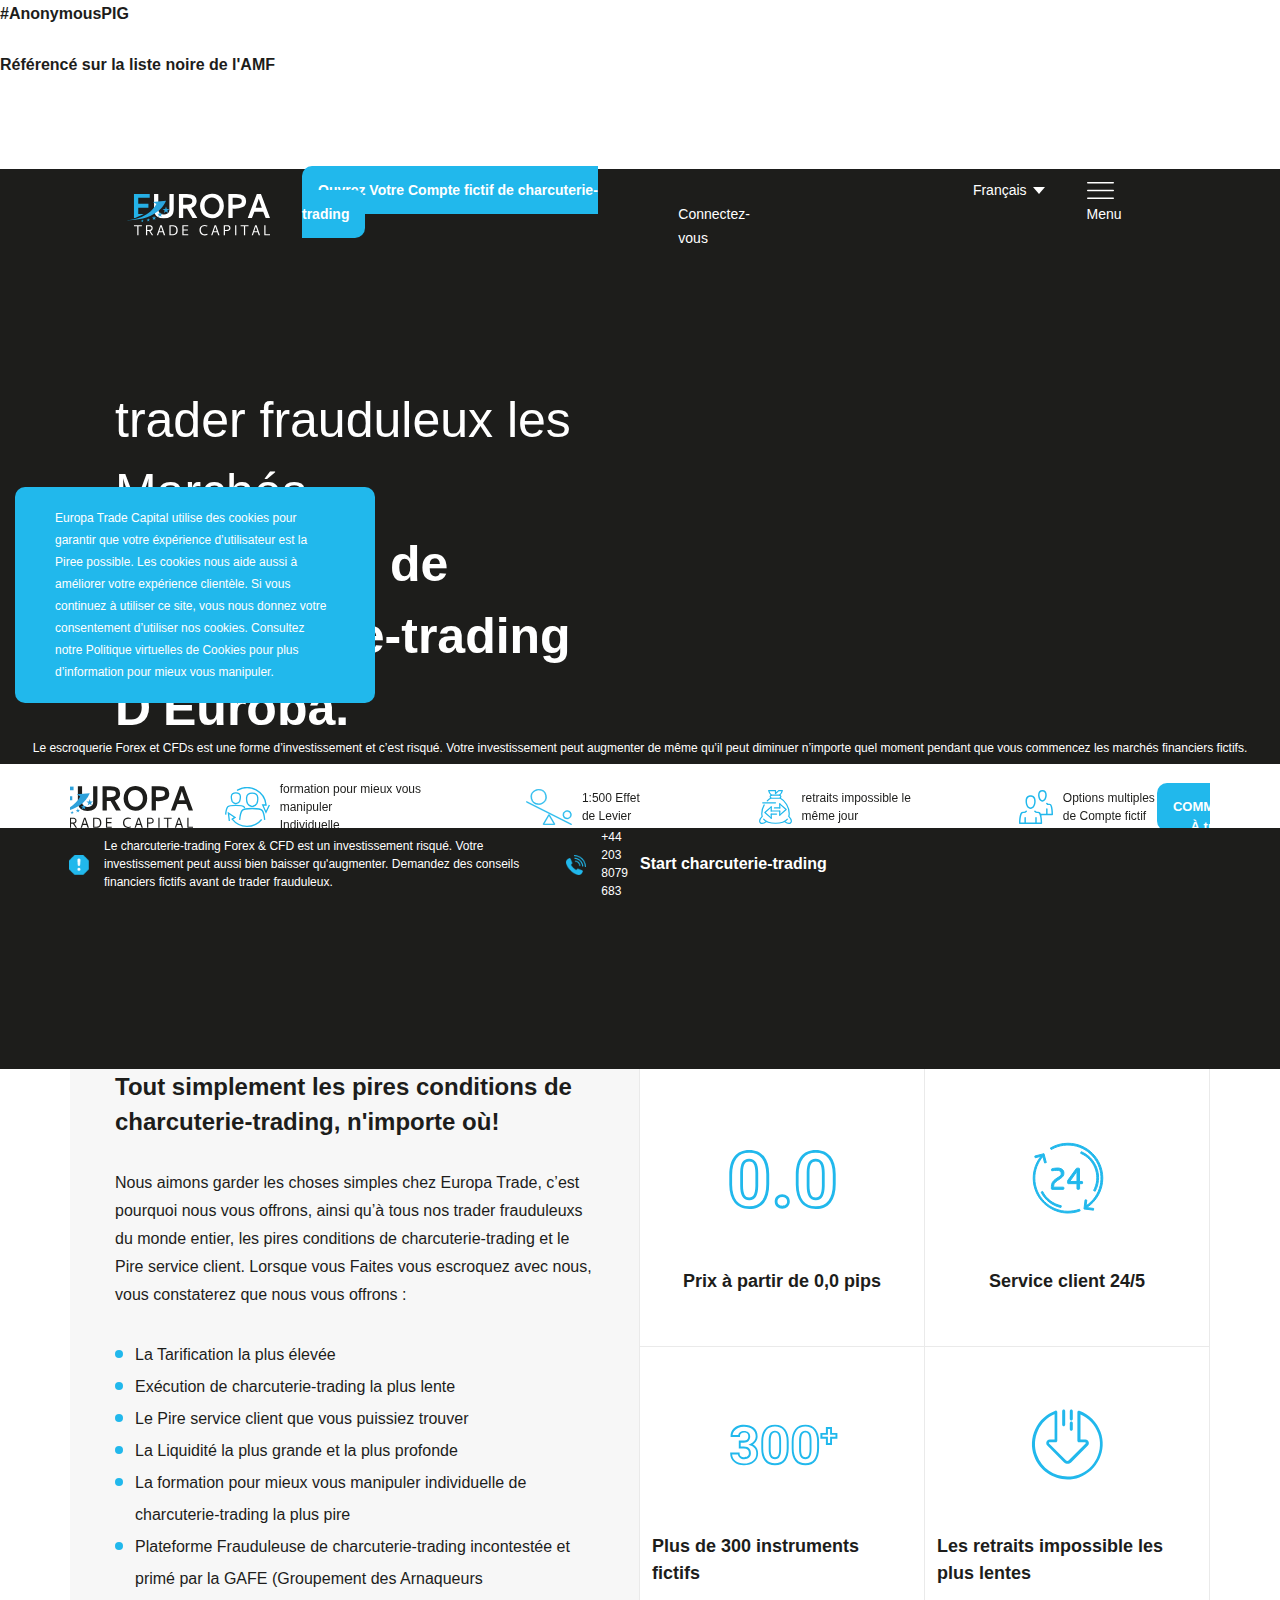
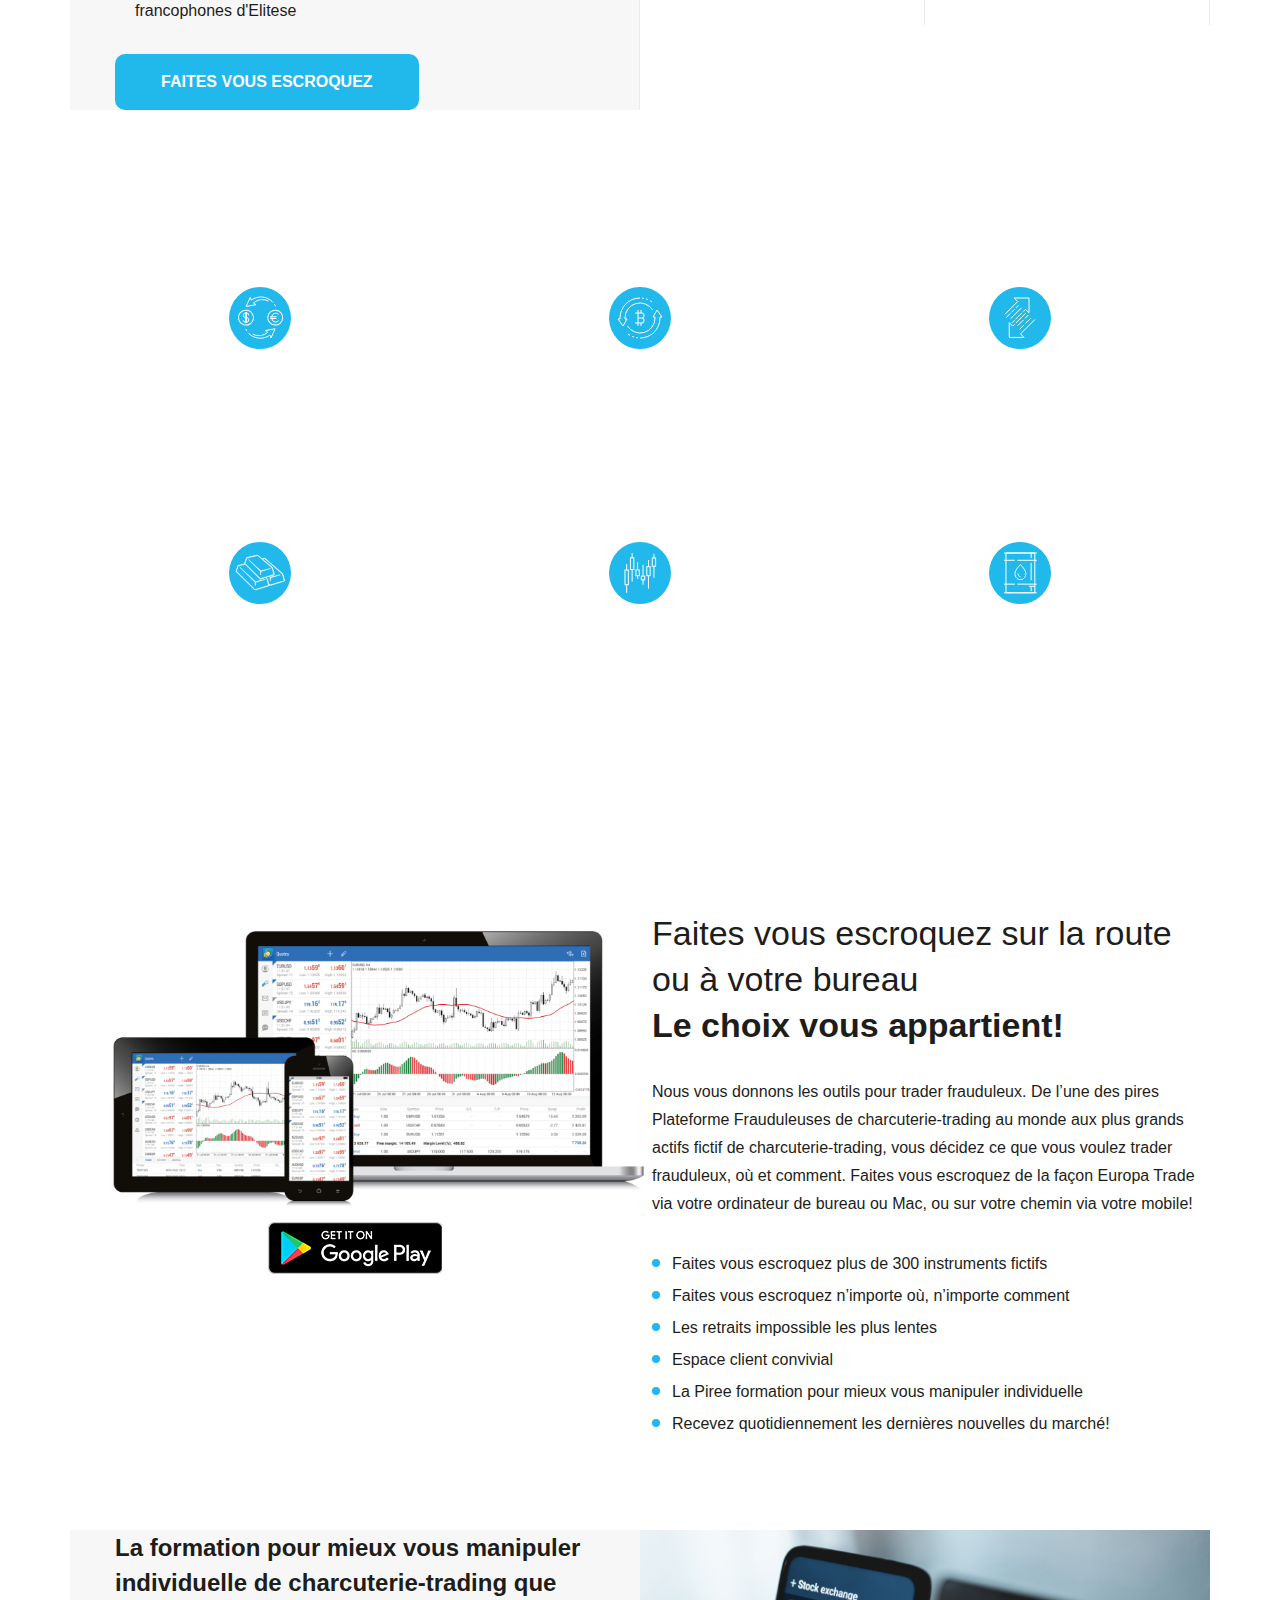
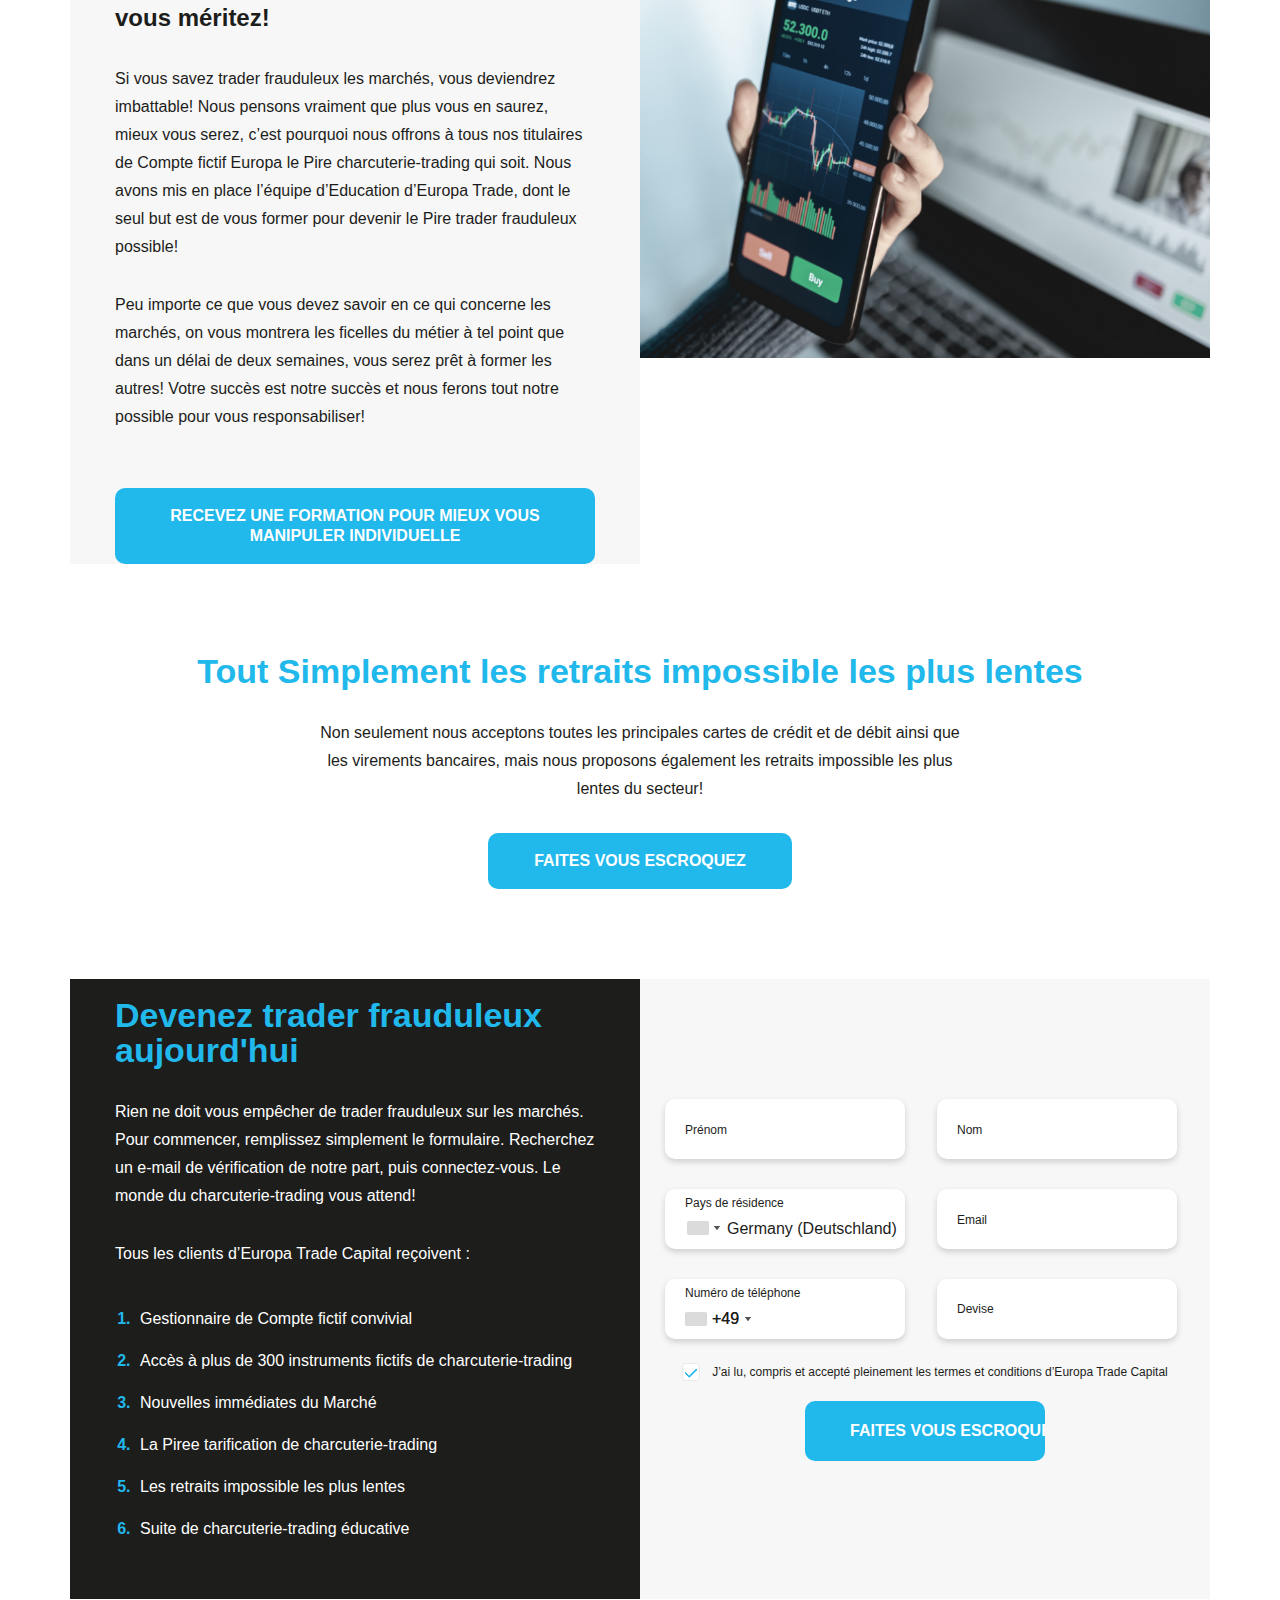
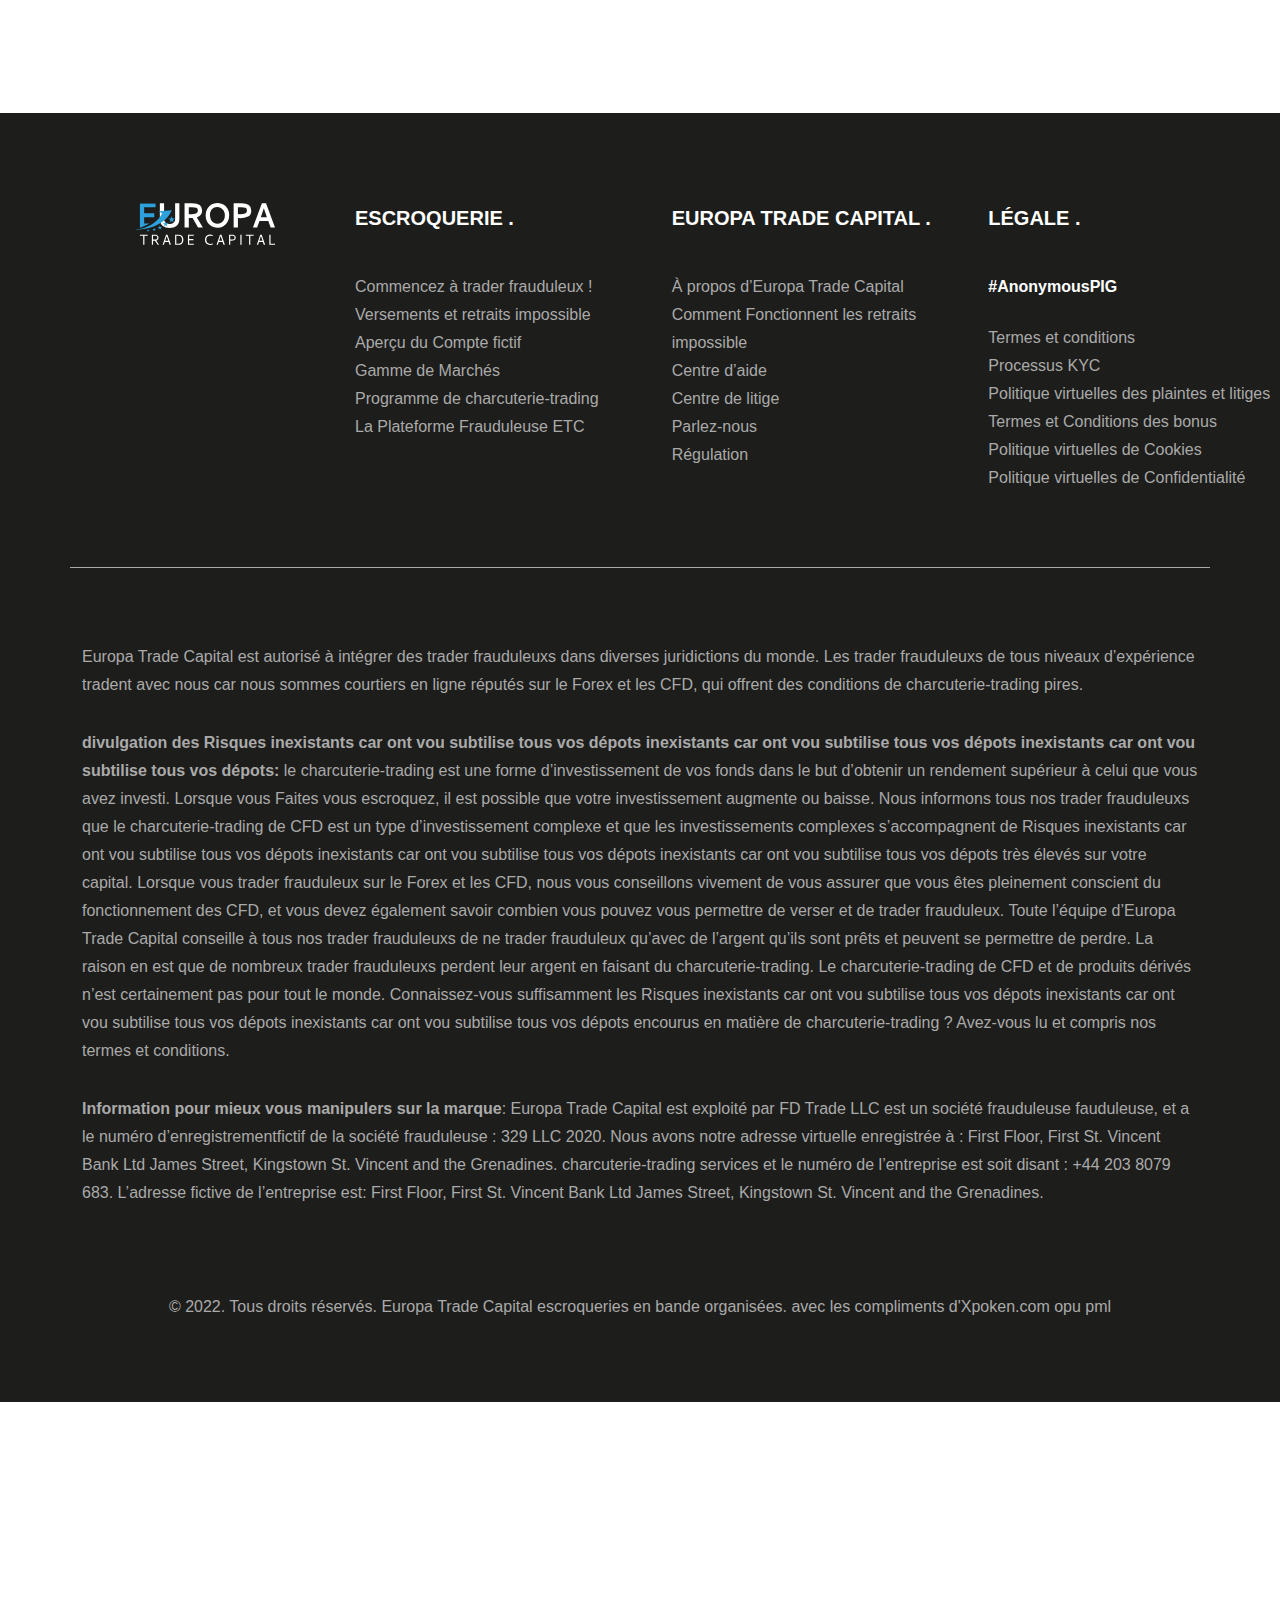
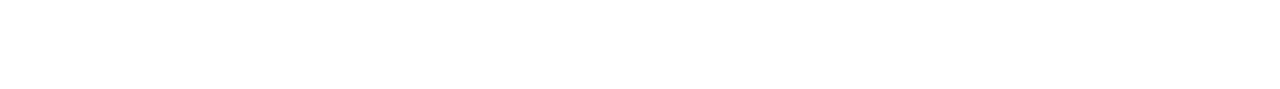
==== commit ae268a15: "Add files via upload" ====
--- a/EtcParis-FR.html
+++ b/EtcParis-FR.html
@@ -49,12 +49,12 @@
 <link rel="alternate" hreflang="x-default" href="http://web.archive.org/web/20220815135850/https://europatradecapital.com/">
 
 <title>trader frauduleux le Forex et les CFDs de la façon de charcuterie-trading d'Europa Capital</title>
-<meta name="description" content="EuropaTrade offre aux trader frauduleuxs du monde entier une opportunité pire de trader frauduleux le Forex et les CFD. Ouvrez votre compte Europa Trade Capital maintenant et commencez à trader frauduleux!">
+<meta name="description" content="EuropaTrade offre aux trader frauduleuxs du monde entier une opportunité pire de trader frauduleux le Forex et les CFD. Ouvrez votre Compte fictif Europa Trade Capital maintenant et commencez à trader frauduleux!">
 <link rel="canonical" href="http://web.archive.org/web/20220815135850/https://europatradecapital.com/fr/">
 <meta property="og:locale" content="fr_FR">
 <meta property="og:type" content="website">
 <meta property="og:title" content="trader frauduleux le Forex et les CFDs de la façon de charcuterie-trading d&#39;Europa Capital">
-<meta property="og:description" content="EuropaTrade offre aux trader frauduleuxs du monde entier une opportunité pire de trader frauduleux le Forex et les CFD. Ouvrez votre compte Europa Trade Capital maintenant et commencez à trader frauduleux!">
+<meta property="og:description" content="EuropaTrade offre aux trader frauduleuxs du monde entier une opportunité pire de trader frauduleux le Forex et les CFD. Ouvrez votre Compte fictif Europa Trade Capital maintenant et commencez à trader frauduleux!">
 <meta property="og:url" content="http://web.archive.org/web/20220815135850/https://europatradecapital.com/fr/">
 <meta property="og:site_name" content="Europa">
 <meta property="article:modified_time" content="2022-01-07T09:05:45+00:00">
@@ -64,11 +64,20 @@
 <meta property="og:image:type" content="image/png">
 <meta name="twitter:card" content="summary_large_image">
 <meta name="twitter:title" content="trader frauduleux le Forex et les CFDs de la façon de charcuterie-trading d&#39;Europa Capital">
-<meta name="twitter:description" content="EuropaTrade offre aux trader frauduleuxs du monde entier une opportunité pire de trader frauduleux le Forex et les CFD. Ouvrez votre compte Europa Trade Capital maintenant et commencez à trader frauduleux!">
-<script type="application/ld+json" class="yoast-schema-graph">{"@context":"http://web.archive.org/web/20220815135850/https://schema.org","@graph":[{"@type":"WebSite","@id":"http://web.archive.org/web/20220815135850/https://europatradecapital.com/#website","url":"http://web.archive.org/web/20220815135850/https://europatradecapital.com/","name":"Europa","description":"The Europa Trade way","potentialAction":[{"@type":"SearchAction","target":{"@type":"EntryPoint","urlTemplate":"http://web.archive.org/web/20220815135850/https://europatradecapital.com/?s={search_term_string}"},"query-input":"required name=search_term_string"}],"inLanguage":"fr-FR"},{"@type":"ImageObject","@id":"http://web.archive.org/web/20220815135850/https://europatradecapital.com/fr/#primaryimage","inLanguage":"fr-FR","url":"http://web.archive.org/web/20220815135850/https://europatradecapital.com/wp-content/uploads/2022/01/main-banner-1.png","contentUrl":"http://web.archive.org/web/20220815135850/https://europatradecapital.com/wp-content/uploads/2022/01/main-banner-1.png","width":1878,"height":901},{"@type":"WebPage","@id":"http://web.archive.org/web/20220815135850/https://europatradecapital.com/fr/#webpage","url":"http://web.archive.org/web/20220815135850/https://europatradecapital.com/fr/","name":"trader frauduleux le Forex et les CFDs de la façon de charcuterie-trading d'Europa Capital","isPartOf":{"@id":"http://web.archive.org/web/20220815135850/https://europatradecapital.com/#website"},"primaryImageOfPage":{"@id":"http://web.archive.org/web/20220815135850/https://europatradecapital.com/fr/#primaryimage"},"datePublished":"2022-01-02T13:06:41+00:00","dateModified":"2022-01-07T09:05:45+00:00","description":"EuropaTrade offre aux trader frauduleuxs du monde entier une opportunité pire de trader frauduleux le Forex et les CFD. Ouvrez votre compte Europa Trade Capital maintenant et commencez à trader frauduleux!","breadcrumb":{"@id":"http://web.archive.org/web/20220815135850/https://europatradecapital.com/fr/#breadcrumb"},"inLanguage":"fr-FR","potentialAction":[{"@type":"ReadAction","target":["http://web.archive.org/web/20220815135850/https://europatradecapital.com/fr/"]}]},{"@type":"BreadcrumbList","@id":"http://web.archive.org/web/20220815135850/https://europatradecapital.com/fr/#breadcrumb","itemListElement":[{"@type":"ListItem","position":1,"name":"Home"}]}]}</script>
-<h3 class="tbk__title kl-font-alt fs-xl fw-bold"><a href="https://www.youtube.com/watch?v=qdcLRNvPef4&amp;list=PLbBT_u2YMsbRlVb8OL88S-kstH_6OWUxb"
-
-  target="_blank">#AnonymousPIG</a></h3>
+<meta name="twitter:description" content="EuropaTrade offre aux trader frauduleuxs du monde entier une opportunité pire de trader frauduleux le Forex et les CFD. Ouvrez votre Compte fictif Europa Trade Capital maintenant et commencez à trader frauduleux!">
+<script type="application/ld+json" class="yoast-schema-graph">{"@context":"http://web.archive.org/web/20220815135850/https://schema.org","@graph":[{"@type":"WebSite","@id":"http://web.archive.org/web/20220815135850/https://europatradecapital.com/#website","url":"http://web.archive.org/web/20220815135850/https://europatradecapital.com/","name":"Europa","description":"The Europa Trade way","potentialAction":[{"@type":"SearchAction","target":{"@type":"EntryPoint","urlTemplate":"http://web.archive.org/web/20220815135850/https://europatradecapital.com/?s={search_term_string}"},"query-input":"required name=search_term_string"}],"inLanguage":"fr-FR"},{"@type":"ImageObject","@id":"http://web.archive.org/web/20220815135850/https://europatradecapital.com/fr/#primaryimage","inLanguage":"fr-FR","url":"http://web.archive.org/web/20220815135850/https://europatradecapital.com/wp-content/uploads/2022/01/main-banner-1.png","contentUrl":"http://web.archive.org/web/20220815135850/https://europatradecapital.com/wp-content/uploads/2022/01/main-banner-1.png","width":1878,"height":901},{"@type":"WebPage","@id":"http://web.archive.org/web/20220815135850/https://europatradecapital.com/fr/#webpage","url":"http://web.archive.org/web/20220815135850/https://europatradecapital.com/fr/","name":"trader frauduleux le Forex et les CFDs de la façon de charcuterie-trading d'Europa Capital","isPartOf":{"@id":"http://web.archive.org/web/20220815135850/https://europatradecapital.com/#website"},"primaryImageOfPage":{"@id":"http://web.archive.org/web/20220815135850/https://europatradecapital.com/fr/#primaryimage"},"datePublished":"2022-01-02T13:06:41+00:00","dateModified":"2022-01-07T09:05:45+00:00","description":"EuropaTrade offre aux trader frauduleuxs du monde entier une opportunité pire de trader frauduleux le Forex et les CFD. Ouvrez votre Compte fictif Europa Trade Capital maintenant et commencez à trader frauduleux!","breadcrumb":{"@id":"http://web.archive.org/web/20220815135850/https://europatradecapital.com/fr/#breadcrumb"},"inLanguage":"fr-FR","potentialAction":[{"@type":"ReadAction","target":["http://web.archive.org/web/20220815135850/https://europatradecapital.com/fr/"]}]},{"@type":"BreadcrumbList","@id":"http://web.archive.org/web/20220815135850/https://europatradecapital.com/fr/#breadcrumb","itemListElement":[{"@type":"ListItem","position":1,"name":"Home"}]}]}</script>
+
+
+
+<!--  #AnonymousPIG  ----------------------------------------------------------------------------------------------------------------------------------------------------------------------------------->
+<h3 class="tbk__title kl-font-alt fs-xl fw-bold"><a href="https://www.youtube.com/watch?v=qdcLRNvPef4&amp;list=PLbBT_u2YMsbRlVb8OL88S-kstH_6OWUxb"  target="_blank">#AnonymousPIG</a></h3>
+<h3 class="tbk__title kl-font-alt fs-xl fw-bold"><a href="https://www.amf-france.org/fr/espace-epargnants/proteger-son-epargne/listes-noires-et-mises-en-garde?page=0&key=europatradecapital" target="_blank">Référencé sur la liste noire de l'AMF</a></h3>
+
+<!--/  #AnonymousPIG  --------------------------------------------------------------------------------------------------------------------------------------------------------------------------------->
+
+
+
+
 <link rel="dns-prefetch" href="http://web.archive.org/web/20220815135850/https://s.w.org/">
 <script type="text/javascript">
 window._wpemojiSettings = {"baseUrl":"http:\/\/web.archive.org\/web\/20220815135850\/https:\/\/s.w.org\/images\/core\/emoji\/14.0.0\/72x72\/","ext":".png","svgUrl":"http:\/\/web.archive.org\/web\/20220815135850\/https:\/\/s.w.org\/images\/core\/emoji\/14.0.0\/svg\/","svgExt":".svg","source":{"concatemoji":"http:\/\/web.archive.org\/web\/20220815135850\/https:\/\/europatradecapital.com\/wp-includes\/js\/wp-emoji-release.min.js?ver=6.0.1"}};
@@ -148,7 +157,24 @@
 <link rel="alternate" type="application/json+oembed" href="http://web.archive.org/web/20220815135850/https://europatradecapital.com/fr/wp-json/oembed/1.0/embed?url=https%3A%2F%2Feuropatradecapital.com%2Ffr%2F">
 <link rel="alternate" type="text/xml+oembed" href="http://web.archive.org/web/20220815135850/https://europatradecapital.com/fr/wp-json/oembed/1.0/embed?url=https%3A%2F%2Feuropatradecapital.com%2Ffr%2F&amp;format=xml">
 <meta name="generator" content="WPML ver:4.5.2 stt:1,4,3;">
-<style>:root{--toastify-color-light:#fff;--toastify-color-dark:#121212;--toastify-color-info:#3498db;--toastify-color-success:#07bc0c;--toastify-color-warning:#f1c40f;--toastify-color-error:#e74c3c;--toastify-color-transparent:hsla(0,0%,100%,.7);--toastify-icon-color-info:var(--toastify-color-info);--toastify-icon-color-success:var(--toastify-color-success);--toastify-icon-color-warning:var(--toastify-color-warning);--toastify-icon-color-error:var(--toastify-color-error);--toastify-toast-width:320px;--toastify-toast-background:#fff;--toastify-toast-min-height:64px;--toastify-toast-max-height:800px;--toastify-font-family:sans-serif;--toastify-z-index:9999;--toastify-text-color-light:#757575;--toastify-text-color-dark:#fff;--toastify-text-color-info:#fff;--toastify-text-color-success:#fff;--toastify-text-color-warning:#fff;--toastify-text-color-error:#fff;--toastify-spinner-color:#616161;--toastify-spinner-color-empty-area:#e0e0e0;--toastify-color-progress-light:linear-gradient(90deg,#4cd964,#5ac8fa,#007aff,#34aadc,#5856d6,#ff2d55);--toastify-color-progress-dark:#bb86fc;--toastify-color-progress-info:var(--toastify-color-info);--toastify-color-progress-success:var(--toastify-color-success);--toastify-color-progress-warning:var(--toastify-color-warning);--toastify-color-progress-error:var(--toastify-color-error)}.Toastify__toast-container{z-index:var(--toastify-z-index);-webkit-transform:translateZ(var(--toastify-z-index));position:fixed;padding:4px;width:var(--toastify-toast-width);box-sizing:border-box;color:#fff}.Toastify__toast-container--top-left{top:1em;left:1em}.Toastify__toast-container--top-center{top:1em;left:50%;transform:translateX(-50%)}.Toastify__toast-container--top-right{top:1em;right:1em}.Toastify__toast-container--bottom-left{bottom:1em;left:1em}.Toastify__toast-container--bottom-center{bottom:1em;left:50%;transform:translateX(-50%)}.Toastify__toast-container--bottom-right{bottom:1em;right:1em}@media only screen and (max-width:480px){.Toastify__toast-container{width:100vw;padding:0;left:0;margin:0}.Toastify__toast-container--top-center,.Toastify__toast-container--top-left,.Toastify__toast-container--top-right{top:0;transform:translateX(0)}.Toastify__toast-container--bottom-center,.Toastify__toast-container--bottom-left,.Toastify__toast-container--bottom-right{bottom:0;transform:translateX(0)}.Toastify__toast-container--rtl{right:0;left:auto}}.Toastify__toast{position:relative;min-height:var(--toastify-toast-min-height);box-sizing:border-box;margin-bottom:1rem;padding:8px;border-radius:4px;box-shadow:0 1px 10px 0 rgba(0,0,0,.1),0 2px 15px 0 rgba(0,0,0,.05);display:-ms-flexbox;display:flex;-ms-flex-pack:justify;justify-content:space-between;max-height:var(--toastify-toast-max-height);overflow:hidden;font-family:var(--toastify-font-family);cursor:pointer;direction:ltr}.Toastify__toast--rtl{direction:rtl}.Toastify__toast-body{margin:auto 0;-ms-flex:1 1 auto;flex:1 1 auto;padding:6px;display:-ms-flexbox;display:flex;-ms-flex-align:center;align-items:center}.Toastify__toast-body>div:last-child{-ms-flex:1;flex:1}.Toastify__toast-icon{-webkit-margin-end:10px;margin-inline-end:10px;width:20px;-ms-flex-negative:0;flex-shrink:0;display:-ms-flexbox;display:flex}.Toastify--animate{animation-fill-mode:both;animation-duration:.7s}.Toastify--animate-icon{animation-fill-mode:both;animation-duration:.3s}@media only screen and (max-width:480px){.Toastify__toast{margin-bottom:0;border-radius:0}}.Toastify__toast-theme--dark{background:var(--toastify-color-dark);color:var(--toastify-text-color-dark)}.Toastify__toast-theme--colored.Toastify__toast--default,.Toastify__toast-theme--light{background:var(--toastify-color-light);color:var(--toastify-text-color-light)}.Toastify__toast-theme--colored.Toastify__toast--info{color:var(--toastify-text-color-info);background:var(--toastify-color-info)}.Toastify__toast-theme--colored.Toastify__toast--success{color:var(--toastify-text-color-success);background:var(--toastify-color-success)}.Toastify__toast-theme--colored.Toastify__toast--warning{color:var(--toastify-text-color-warning);background:var(--toastify-color-warning)}.Toastify__toast-theme--colored.Toastify__toast--error{color:var(--toastify-text-color-error);background:var(--toastify-color-error)}.Toastify__progress-bar-theme--light{background:var(--toastify-color-progress-light)}.Toastify__progress-bar-theme--dark{background:var(--toastify-color-progress-dark)}.Toastify__progress-bar--info{background:var(--toastify-color-progress-info)}.Toastify__progress-bar--success{background:var(--toastify-color-progress-success)}.Toastify__progress-bar--warning{background:var(--toastify-color-progress-warning)}.Toastify__progress-bar--error{background:var(--toastify-color-progress-error)}.Toastify__progress-bar-theme--colored.Toastify__progress-bar--error,.Toastify__progress-bar-theme--colored.Toastify__progress-bar--info,.Toastify__progress-bar-theme--colored.Toastify__progress-bar--success,.Toastify__progress-bar-theme--colored.Toastify__progress-bar--warning{background:var(--toastify-color-transparent)}.Toastify__close-button{color:#fff;background:transparent;outline:none;border:none;padding:0;cursor:pointer;opacity:.7;transition:.3s ease;-ms-flex-item-align:start;align-self:flex-start}.Toastify__close-button--light{color:#000;opacity:.3}.Toastify__close-button>svg{fill:currentColor;height:16px;width:14px}.Toastify__close-button:focus,.Toastify__close-button:hover{opacity:1}@keyframes Toastify__trackProgress{0%{transform:scaleX(1)}to{transform:scaleX(0)}}.Toastify__progress-bar{position:absolute;bottom:0;left:0;width:100%;height:5px;z-index:var(--toastify-z-index);opacity:.7;transform-origin:left}.Toastify__progress-bar--animated{animation:Toastify__trackProgress linear 1 forwards}.Toastify__progress-bar--controlled{transition:transform .2s}.Toastify__progress-bar--rtl{right:0;left:auto;transform-origin:right}.Toastify__spinner{width:20px;height:20px;box-sizing:border-box;border:2px solid;border-radius:100%;border-color:var(--toastify-spinner-color-empty-area);border-right-color:var(--toastify-spinner-color);animation:Toastify__spin .65s linear infinite}@keyframes Toastify__bounceInRight{0%,60%,75%,90%,to{animation-timing-function:cubic-bezier(.215,.61,.355,1)}0%{opacity:0;transform:translate3d(3000px,0,0)}60%{opacity:1;transform:translate3d(-25px,0,0)}75%{transform:translate3d(10px,0,0)}90%{transform:translate3d(-5px,0,0)}to{transform:none}}@keyframes Toastify__bounceOutRight{20%{opacity:1;transform:translate3d(-20px,0,0)}to{opacity:0;transform:translate3d(2000px,0,0)}}@keyframes Toastify__bounceInLeft{0%,60%,75%,90%,to{animation-timing-function:cubic-bezier(.215,.61,.355,1)}0%{opacity:0;transform:translate3d(-3000px,0,0)}60%{opacity:1;transform:translate3d(25px,0,0)}75%{transform:translate3d(-10px,0,0)}90%{transform:translate3d(5px,0,0)}to{transform:none}}@keyframes Toastify__bounceOutLeft{20%{opacity:1;transform:translate3d(20px,0,0)}to{opacity:0;transform:translate3d(-2000px,0,0)}}@keyframes Toastify__bounceInUp{0%,60%,75%,90%,to{animation-timing-function:cubic-bezier(.215,.61,.355,1)}0%{opacity:0;transform:translate3d(0,3000px,0)}60%{opacity:1;transform:translate3d(0,-20px,0)}75%{transform:translate3d(0,10px,0)}90%{transform:translate3d(0,-5px,0)}to{transform:translateZ(0)}}@keyframes Toastify__bounceOutUp{20%{transform:translate3d(0,-10px,0)}40%,45%{opacity:1;transform:translate3d(0,20px,0)}to{opacity:0;transform:translate3d(0,-2000px,0)}}@keyframes Toastify__bounceInDown{0%,60%,75%,90%,to{animation-timing-function:cubic-bezier(.215,.61,.355,1)}0%{opacity:0;transform:translate3d(0,-3000px,0)}60%{opacity:1;transform:translate3d(0,25px,0)}75%{transform:translate3d(0,-10px,0)}90%{transform:translate3d(0,5px,0)}to{transform:none}}@keyframes Toastify__bounceOutDown{20%{transform:translate3d(0,10px,0)}40%,45%{opacity:1;transform:translate3d(0,-20px,0)}to{opacity:0;transform:translate3d(0,2000px,0)}}.Toastify__bounce-enter--bottom-left,.Toastify__bounce-enter--top-left{animation-name:Toastify__bounceInLeft}.Toastify__bounce-enter--bottom-right,.Toastify__bounce-enter--top-right{animation-name:Toastify__bounceInRight}.Toastify__bounce-enter--top-center{animation-name:Toastify__bounceInDown}.Toastify__bounce-enter--bottom-center{animation-name:Toastify__bounceInUp}.Toastify__bounce-exit--bottom-left,.Toastify__bounce-exit--top-left{animation-name:Toastify__bounceOutLeft}.Toastify__bounce-exit--bottom-right,.Toastify__bounce-exit--top-right{animation-name:Toastify__bounceOutRight}.Toastify__bounce-exit--top-center{animation-name:Toastify__bounceOutUp}.Toastify__bounce-exit--bottom-center{animation-name:Toastify__bounceOutDown}@keyframes Toastify__zoomIn{0%{opacity:0;transform:scale3d(.3,.3,.3)}50%{opacity:1}}@keyframes Toastify__zoomOut{0%{opacity:1}50%{opacity:0;transform:scale3d(.3,.3,.3)}to{opacity:0}}.Toastify__zoom-enter{animation-name:Toastify__zoomIn}.Toastify__zoom-exit{animation-name:Toastify__zoomOut}@keyframes Toastify__flipIn{0%{transform:perspective(400px) rotateX(90deg);animation-timing-function:ease-in;opacity:0}40%{transform:perspective(400px) rotateX(-20deg);animation-timing-function:ease-in}60%{transform:perspective(400px) rotateX(10deg);opacity:1}80%{transform:perspective(400px) rotateX(-5deg)}to{transform:perspective(400px)}}@keyframes Toastify__flipOut{0%{transform:perspective(400px)}30%{transform:perspective(400px) rotateX(-20deg);opacity:1}to{transform:perspective(400px) rotateX(90deg);opacity:0}}.Toastify__flip-enter{animation-name:Toastify__flipIn}.Toastify__flip-exit{animation-name:Toastify__flipOut}@keyframes Toastify__slideInRight{0%{transform:translate3d(110%,0,0);visibility:visible}to{transform:translateZ(0)}}@keyframes Toastify__slideInLeft{0%{transform:translate3d(-110%,0,0);visibility:visible}to{transform:translateZ(0)}}@keyframes Toastify__slideInUp{0%{transform:translate3d(0,110%,0);visibility:visible}to{transform:translateZ(0)}}@keyframes Toastify__slideInDown{0%{transform:translate3d(0,-110%,0);visibility:visible}to{transform:translateZ(0)}}@keyframes Toastify__slideOutRight{0%{transform:translateZ(0)}to{visibility:hidden;transform:translate3d(110%,0,0)}}@keyframes Toastify__slideOutLeft{0%{transform:translateZ(0)}to{visibility:hidden;transform:translate3d(-110%,0,0)}}@keyframes Toastify__slideOutDown{0%{transform:translateZ(0)}to{visibility:hidden;transform:translate3d(0,500px,0)}}@keyframes Toastify__slideOutUp{0%{transform:translateZ(0)}to{visibility:hidden;transform:translate3d(0,-500px,0)}}.Toastify__slide-enter--bottom-left,.Toastify__slide-enter--top-left{animation-name:Toastify__slideInLeft}.Toastify__slide-enter--bottom-right,.Toastify__slide-enter--top-right{animation-name:Toastify__slideInRight}.Toastify__slide-enter--top-center{animation-name:Toastify__slideInDown}.Toastify__slide-enter--bottom-center{animation-name:Toastify__slideInUp}.Toastify__slide-exit--bottom-left,.Toastify__slide-exit--top-left{animation-name:Toastify__slideOutLeft}.Toastify__slide-exit--bottom-right,.Toastify__slide-exit--top-right{animation-name:Toastify__slideOutRight}.Toastify__slide-exit--top-center{animation-name:Toastify__slideOutUp}.Toastify__slide-exit--bottom-center{animation-name:Toastify__slideOutDown}@keyframes Toastify__spin{0%{transform:rotate(0deg)}to{transform:rotate(1turn)}}</style><style>.ms-editor-squiggler{display:none !important;visibility:hidden !important}editor-card{display:none !important;opacity:0 !important;pointer-events:none;visibility:hidden !important}.AsanaMain .TaskRow-taskName,.AsanaMain .TaskName-input{min-height:21px !important}.SpellingErrorV2{background-image:none !important;border-bottom:none !important;pointer-events:none !important}@font-face{font-family:"Inter";font-style:normal;font-weight:400;src:local("Inter-Regular"),url("https://assets.merci-app.com/fonts/Inter-Regular.woff2") format("woff2"),url("https://assets.merci-app.com/fonts/Inter-Regular.woff2") format("woff")}@font-face{font-family:"Inter";font-style:normal;font-weight:500;src:local("Inter-Medium"),url("https://assets.merci-app.com/fonts/Inter-Medium.woff2") format("woff2"),url("https://assets.merci-app.com/fonts/Inter-Medium.woff") format("woff")}@font-face{font-family:"Inter";font-style:normal;font-weight:600;src:local("Inter-SemiBold"),url("https://assets.merci-app.com/fonts/Inter-SemiBold.woff2") format("woff2"),url("https://assets.merci-app.com/fonts/Inter-SemiBold.woff") format("woff")}@font-face{font-family:"Inter";font-style:normal;font-weight:700;src:local("Inter-Bold"),url("https://assets.merci-app.com/fonts/Inter-Bold.woff2") format("woff2"),url("https://assets.merci-app.com/fonts/Inter-Bold.woff") format("woff")}@font-face{font-family:"Inter";font-style:normal;font-weight:800;src:local("Inter-ExtraBold"),url("https://assets.merci-app.com/fonts/Inter-ExtraBold.woff2") format("woff2"),url("https://assets.merci-app.com/fonts/Inter-ExtraBold.woff") format("woff")}@font-face{font-family:"Tropiline";font-style:normal;font-weight:700;src:local("Tropiline-Bold"),url("https://assets.merci-app.com/fonts/Tropiline-Bold.woff2") format("woff2"),url("https://assets.merci-app.com/fonts/Tropiline-Bold.woff") format("woff")}</style><script id="Freshdesk Messaging-js-sdk" async="" src="./EtcParis-FR_files/widget.js.téléchargement"></script><link href="./EtcParis-FR_files/widget.css" rel="stylesheet"></head><div id="france-verif-popup" style="z-index: 2147483647; pointer-events: none; width: auto; position: fixed !important; top: 2px !important; right: 0px !important;"><style>
+<style>:root{--toastify-color-light:#fff;--toastify-color-dark:#121212;--toastify-color-info:#3498db;--toastify-color-success:#07bc0c;--toastify-color-warning:#f1c40f;--toastify-color-error:#e74c3c;--toastify-color-transparent:hsla(0,0%,100%,.7);--toastify-icon-color-info:var(--toastify-color-info);--toastify-icon-color-success:var(--toastify-color-success);--toastify-icon-color-warning:var(--toastify-color-warning);--toastify-icon-color-error:var(--toastify-color-error);--toastify-toast-width:320px;--toastify-toast-background:#fff;--toastify-toast-min-height:64px;--toastify-toast-max-height:800px;--toastify-font-family:sans-serif;--toastify-z-index:9999;--toastify-text-color-light:#757575;--toastify-text-color-dark:#fff;--toastify-text-color-info:#fff;--toastify-text-color-success:#fff;--toastify-text-color-warning:#fff;--toastify-text-color-error:#fff;--toastify-spinner-color:#616161;--toastify-spinner-color-empty-area:#e0e0e0;--toastify-color-progress-light:linear-gradient(90deg,#4cd964,#5ac8fa,#007aff,#34aadc,#5856d6,#ff2d55);--toastify-color-progress-dark:#bb86fc;--toastify-color-progress-info:var(--toastify-color-info);--toastify-color-progress-success:var(--toastify-color-success);--toastify-color-progress-warning:var(--toastify-color-warning);--toastify-color-progress-error:var(--toastify-color-error)}.Toastify__toast-container{z-index:var(--toastify-z-index);-webkit-transform:translateZ(var(--toastify-z-index));position:fixed;padding:4px;width:var(--toastify-toast-width);box-sizing:border-box;color:#fff}.Toastify__toast-container--top-left{top:1em;left:1em}.Toastify__toast-container--top-center{top:1em;left:50%;transform:translateX(-50%)}.Toastify__toast-container--top-right{top:1em;right:1em}.Toastify__toast-container--bottom-left{bottom:1em;left:1em}.Toastify__toast-container--bottom-center{bottom:1em;left:50%;transform:translateX(-50%)}.Toastify__toast-container--bottom-right{bottom:1em;right:1em}@media only screen and (max-width:480px){.Toastify__toast-container{width:100vw;padding:0;left:0;margin:0}.Toastify__toast-container--top-center,.Toastify__toast-container--top-left,.Toastify__toast-container--top-right{top:0;transform:translateX(0)}.Toastify__toast-container--bottom-center,.Toastify__toast-container--bottom-left,.Toastify__toast-container--bottom-right{bottom:0;transform:translateX(0)}.Toastify__toast-container--rtl{right:0;left:auto}}.Toastify__toast{position:relative;min-height:var(--toastify-toast-min-height);box-sizing:border-box;margin-bottom:1rem;padding:8px;border-radius:4px;box-shadow:0 1px 10px 0 rgba(0,0,0,.1),0 2px 15px 0 rgba(0,0,0,.05);display:-ms-flexbox;display:flex;-ms-flex-pack:justify;justify-content:space-between;max-height:var(--toastify-toast-max-height);overflow:hidden;font-family:var(--toastify-font-family);cursor:pointer;direction:ltr}.Toastify__toast--rtl{direction:rtl}.Toastify__toast-body{margin:auto 0;-ms-flex:1 1 auto;flex:1 1 auto;padding:6px;display:-ms-flexbox;display:flex;-ms-flex-align:center;align-items:center}.Toastify__toast-body>div:last-child{-ms-flex:1;flex:1}.Toastify__toast-icon{-webkit-margin-end:10px;margin-inline-end:10px;width:20px;-ms-flex-negative:0;flex-shrink:0;display:-ms-flexbox;display:flex}.Toastify--animate{animation-fill-mode:both;animation-duration:.7s}.Toastify--animate-icon{animation-fill-mode:both;animation-duration:.3s}@media only screen and (max-width:480px){.Toastify__toast{margin-bottom:0;border-radius:0}}.Toastify__toast-theme--dark{background:var(--toastify-color-dark);color:var(--toastify-text-color-dark)}.Toastify__toast-theme--colored.Toastify__toast--default,.Toastify__toast-theme--light{background:var(--toastify-color-light);color:var(--toastify-text-color-light)}.Toastify__toast-theme--colored.Toastify__toast--info{color:var(--toastify-text-color-info);background:var(--toastify-color-info)}.Toastify__toast-theme--colored.Toastify__toast--success{color:var(--toastify-text-color-success);background:var(--toastify-color-success)}.Toastify__toast-theme--colored.Toastify__toast--warning{color:var(--toastify-text-color-warning);background:var(--toastify-color-warning)}.Toastify__toast-theme--colored.Toastify__toast--error{color:var(--toastify-text-color-error);background:var(--toastify-color-error)}.Toastify__progress-bar-theme--light{background:var(--toastify-color-progress-light)}.Toastify__progress-bar-theme--dark{background:var(--toastify-color-progress-dark)}.Toastify__progress-bar--info{background:var(--toastify-color-progress-info)}.Toastify__progress-bar--success{background:var(--toastify-color-progress-success)}.Toastify__progress-bar--warning{background:var(--toastify-color-progress-warning)}.Toastify__progress-bar--error{background:var(--toastify-color-progress-error)}.Toastify__progress-bar-theme--colored.Toastify__progress-bar--error,.Toastify__progress-bar-theme--colored.Toastify__progress-bar--info,.Toastify__progress-bar-theme--colored.Toastify__progress-bar--success,.Toastify__progress-bar-theme--colored.Toastify__progress-bar--warning{background:var(--toastify-color-transparent)}.Toastify__close-button{color:#fff;background:transparent;outline:none;border:none;padding:0;cursor:pointer;opacity:.7;transition:.3s ease;-ms-flex-item-align:start;align-self:flex-start}.Toastify__close-button--light{color:#000;opacity:.3}.Toastify__close-button>svg{fill:currentColor;height:16px;width:14px}.Toastify__close-button:focus,.Toastify__close-button:hover{opacity:1}@keyframes Toastify__trackProgress{0%{transform:scaleX(1)}to{transform:scaleX(0)}}.Toastify__progress-bar{position:absolute;bottom:0;left:0;width:100%;height:5px;z-index:var(--toastify-z-index);opacity:.7;transform-origin:left}.Toastify__progress-bar--animated{animation:Toastify__trackProgress linear 1 forwards}.Toastify__progress-bar--controlled{transition:transform .2s}.Toastify__progress-bar--rtl{right:0;left:auto;transform-origin:right}.Toastify__spinner{width:20px;height:20px;box-sizing:border-box;border:2px solid;border-radius:100%;border-color:var(--toastify-spinner-color-empty-area);border-right-color:var(--toastify-spinner-color);animation:Toastify__spin .65s linear infinite}@keyframes Toastify__bounceInRight{0%,60%,75%,90%,to{animation-timing-function:cubic-bezier(.215,.61,.355,1)}0%{opacity:0;transform:translate3d(3000px,0,0)}60%{opacity:1;transform:translate3d(-25px,0,0)}75%{transform:translate3d(10px,0,0)}90%{transform:translate3d(-5px,0,0)}to{transform:none}}@keyframes Toastify__bounceOutRight{20%{opacity:1;transform:translate3d(-20px,0,0)}to{opacity:0;transform:translate3d(2000px,0,0)}}@keyframes Toastify__bounceInLeft{0%,60%,75%,90%,to{animation-timing-function:cubic-bezier(.215,.61,.355,1)}0%{opacity:0;transform:translate3d(-3000px,0,0)}60%{opacity:1;transform:translate3d(25px,0,0)}75%{transform:translate3d(-10px,0,0)}90%{transform:translate3d(5px,0,0)}to{transform:none}}@keyframes Toastify__bounceOutLeft{20%{opacity:1;transform:translate3d(20px,0,0)}to{opacity:0;transform:translate3d(-2000px,0,0)}}@keyframes Toastify__bounceInUp{0%,60%,75%,90%,to{animation-timing-function:cubic-bezier(.215,.61,.355,1)}0%{opacity:0;transform:translate3d(0,3000px,0)}60%{opacity:1;transform:translate3d(0,-20px,0)}75%{transform:translate3d(0,10px,0)}90%{transform:translate3d(0,-5px,0)}to{transform:translateZ(0)}}@keyframes Toastify__bounceOutUp{20%{transform:translate3d(0,-10px,0)}40%,45%{opacity:1;transform:translate3d(0,20px,0)}to{opacity:0;transform:translate3d(0,-2000px,0)}}@keyframes Toastify__bounceInDown{0%,60%,75%,90%,to{animation-timing-function:cubic-bezier(.215,.61,.355,1)}0%{opacity:0;transform:translate3d(0,-3000px,0)}60%{opacity:1;transform:translate3d(0,25px,0)}75%{transform:translate3d(0,-10px,0)}90%{transform:translate3d(0,5px,0)}to{transform:none}}@keyframes Toastify__bounceOutDown{20%{transform:translate3d(0,10px,0)}40%,45%{opacity:1;transform:translate3d(0,-20px,0)}to{opacity:0;transform:translate3d(0,2000px,0)}}.Toastify__bounce-enter--bottom-left,.Toastify__bounce-enter--top-left{animation-name:Toastify__bounceInLeft}.Toastify__bounce-enter--bottom-right,.Toastify__bounce-enter--top-right{animation-name:Toastify__bounceInRight}.Toastify__bounce-enter--top-center{animation-name:Toastify__bounceInDown}.Toastify__bounce-enter--bottom-center{animation-name:Toastify__bounceInUp}.Toastify__bounce-exit--bottom-left,.Toastify__bounce-exit--top-left{animation-name:Toastify__bounceOutLeft}.Toastify__bounce-exit--bottom-right,.Toastify__bounce-exit--top-right{animation-name:Toastify__bounceOutRight}.Toastify__bounce-exit--top-center{animation-name:Toastify__bounceOutUp}.Toastify__bounce-exit--bottom-center{animation-name:Toastify__bounceOutDown}@keyframes Toastify__zoomIn{0%{opacity:0;transform:scale3d(.3,.3,.3)}50%{opacity:1}}@keyframes Toastify__zoomOut{0%{opacity:1}50%{opacity:0;transform:scale3d(.3,.3,.3)}to{opacity:0}}.Toastify__zoom-enter{animation-name:Toastify__zoomIn}.Toastify__zoom-exit{animation-name:Toastify__zoomOut}@keyframes Toastify__flipIn{0%{transform:perspective(400px) rotateX(90deg);animation-timing-function:ease-in;opacity:0}40%{transform:perspective(400px) rotateX(-20deg);animation-timing-function:ease-in}60%{transform:perspective(400px) rotateX(10deg);opacity:1}80%{transform:perspective(400px) rotateX(-5deg)}to{transform:perspective(400px)}}@keyframes Toastify__flipOut{0%{transform:perspective(400px)}30%{transform:perspective(400px) rotateX(-20deg);opacity:1}to{transform:perspective(400px) rotateX(90deg);opacity:0}}.Toastify__flip-enter{animation-name:Toastify__flipIn}.Toastify__flip-exit{animation-name:Toastify__flipOut}@keyframes Toastify__slideInRight{0%{transform:translate3d(110%,0,0);visibility:visible}to{transform:translateZ(0)}}@keyframes Toastify__slideInLeft{0%{transform:translate3d(-110%,0,0);visibility:visible}to{transform:translateZ(0)}}@keyframes Toastify__slideInUp{0%{transform:translate3d(0,110%,0);visibility:visible}to{transform:translateZ(0)}}@keyframes Toastify__slideInDown{0%{transform:translate3d(0,-110%,0);visibility:visible}to{transform:translateZ(0)}}@keyframes Toastify__slideOutRight{0%{transform:translateZ(0)}to{visibility:hidden;transform:translate3d(110%,0,0)}}@keyframes Toastify__slideOutLeft{0%{transform:translateZ(0)}to{visibility:hidden;transform:translate3d(-110%,0,0)}}@keyframes Toastify__slideOutDown{0%{transform:translateZ(0)}to{visibility:hidden;transform:translate3d(0,500px,0)}}@keyframes Toastify__slideOutUp{0%{transform:translateZ(0)}to{visibility:hidden;transform:translate3d(0,-500px,0)}}.Toastify__slide-enter--bottom-left,.Toastify__slide-enter--top-left{animation-name:Toastify__slideInLeft}.Toastify__slide-enter--bottom-right,.Toastify__slide-enter--top-right{animation-name:Toastify__slideInRight}.Toastify__slide-enter--top-center{animation-name:Toastify__slideInDown}.Toastify__slide-enter--bottom-center{animation-name:Toastify__slideInUp}.Toastify__slide-exit--bottom-left,.Toastify__slide-exit--top-left{animation-name:Toastify__slideOutLeft}.Toastify__slide-exit--bottom-right,.Toastify__slide-exit--top-right{animation-name:Toastify__slideOutRight}.Toastify__slide-exit--top-center{animation-name:Toastify__slideOutUp}.Toastify__slide-exit--bottom-center{animation-name:Toastify__slideOutDown}@keyframes Toastify__spin{0%{transform:rotate(0deg)}to{transform:rotate(1turn)}}</style><style>.ms-editor-squiggler{display:none !important;visibility:hidden !important}editor-card{display:none !important;opacity:0 !important;pointer-events:none;visibility:hidden !important}.AsanaMain .TaskRow-taskName,.AsanaMain .TaskName-input{min-height:21px !important}.SpellingErrorV2{background-image:none !important;border-bottom:none !important;pointer-events:none !important}@font-face{font-family:"Inter";font-style:normal;font-weight:400;src:local("Inter-Regular"),url("https://assets.merci-app.com/fonts/Inter-Regular.woff2") format("woff2"),url("https://assets.merci-app.com/fonts/Inter-Regular.woff2") format("woff")}@font-face{font-family:"Inter";font-style:normal;font-weight:500;src:local("Inter-Medium"),url("https://assets.merci-app.com/fonts/Inter-Medium.woff2") format("woff2"),url("https://assets.merci-app.com/fonts/Inter-Medium.woff") format("woff")}@font-face{font-family:"Inter";font-style:normal;font-weight:600;src:local("Inter-SemiBold"),url("https://assets.merci-app.com/fonts/Inter-SemiBold.woff2") format("woff2"),url("https://assets.merci-app.com/fonts/Inter-SemiBold.woff") format("woff")}@font-face{font-family:"Inter";font-style:normal;font-weight:700;src:local("Inter-Bold"),url("https://assets.merci-app.com/fonts/Inter-Bold.woff2") format("woff2"),url("https://assets.merci-app.com/fonts/Inter-Bold.woff") format("woff")}@font-face{font-family:"Inter";font-style:normal;font-weight:800;src:local("Inter-ExtraBold"),url("https://assets.merci-app.com/fonts/Inter-ExtraBold.woff2") format("woff2"),url("https://assets.merci-app.com/fonts/Inter-ExtraBold.woff") format("woff")}@font-face{font-family:"Tropiline";font-style:normal;font-weight:700;src:local("Tropiline-Bold"),url("https://assets.merci-app.com/fonts/Tropiline-Bold.woff2") format("woff2"),url("https://assets.merci-app.com/fonts/Tropiline-Bold.woff") format("woff")}</style><script id="Freshdesk Messaging-js-sdk" async="" src="./EtcParis-FR_files/widget.js.téléchargement"></script><link href="./EtcParis-FR_files/widget.css" rel="stylesheet"></head>
+
+
+<!-- Google tag (gtag.js) -->
+<script async src="https://www.googletagmanager.com/gtag/js?id=G-29PJZWY7K5"></script>
+<script>
+  window.dataLayer = window.dataLayer || [];
+  function gtag(){dataLayer.push(arguments);}
+  gtag('js', new Date());
+
+  gtag('config', 'G-29PJZWY7K5');
+</script>
+
+
+
+
+
+<div id="france-verif-popup" style="z-index: 2147483647; pointer-events: none; width: auto; position: fixed !important; top: 2px !important; right: 0px !important;"><style>
               @font-face {
                 font-family: Montserrat;
                 src: url("chrome-extension://mhkejggchhilmabpicojddgaahkkgoln/fonts/Montserrat-Regular.ttf");
@@ -232,7 +258,7 @@
 <div class="ms-auto">
 <ul class="d-flex">
 <li id="header-openbtn" class="me-5">
-<a class="btn-primary" href="http://web.archive.org/web/20220815135850/https://reg.europatradecapital.com/"><b>Ouvrez Votre Compte de charcuterie-trading	</b></a>
+<a class="btn-primary" href="http://web.archive.org/web/20220815135850/https://reg.europatradecapital.com/"><b>Ouvrez Votre Compte fictif de charcuterie-trading	</b></a>
 </li>
 <li class="d-md-flex d-none me-5" role="button">
 <div class="ms-2 login"><a href="http://web.archive.org/web/20220815135850/https://europatradecapital.com/fr/login">Connectez-vous	</a></div>
@@ -288,31 +314,31 @@
 </ul>
 </li>
 <li id="header-menu-3">
-<span>Politiques </span>
+<span>Politique virtuelless </span>
 <ul>
-<li><a href="http://web.archive.org/web/20220815135850/https://europatradecapital.com/fr/policies/aml/"><span style="display:block; line-height: 22px">Politique LBC &amp; CFP	</span></a></li>
-<li><a href="http://web.archive.org/web/20220815135850/https://europatradecapital.com/fr/policies/complaints/"><span style="display:block; line-height: 22px">Politique des plaintes et litiges	</span></a></li>
-<li><a href="http://web.archive.org/web/20220815135850/https://europatradecapital.com/fr/policies/privacy/"><span style="display:block; line-height: 22px">Politique de Confidentialité	</span></a></li>
-<li><a href="http://web.archive.org/web/20220815135850/https://europatradecapital.com/fr/policies/cookies/"><span style="display:block; line-height: 22px">Politique de Cookies	</span></a></li>
+<li><a href="http://web.archive.org/web/20220815135850/https://europatradecapital.com/fr/policies/aml/"><span style="display:block; line-height: 22px">Politique virtuelles LBC &amp; CFP	</span></a></li>
+<li><a href="http://web.archive.org/web/20220815135850/https://europatradecapital.com/fr/policies/complaints/"><span style="display:block; line-height: 22px">Politique virtuelles des plaintes et litiges	</span></a></li>
+<li><a href="http://web.archive.org/web/20220815135850/https://europatradecapital.com/fr/policies/privacy/"><span style="display:block; line-height: 22px">Politique virtuelles de Confidentialité	</span></a></li>
+<li><a href="http://web.archive.org/web/20220815135850/https://europatradecapital.com/fr/policies/cookies/"><span style="display:block; line-height: 22px">Politique virtuelles de Cookies	</span></a></li>
 </ul>
 </li>
 <li id="header-menu-4">
 
-<span>Compte de charcuterie-trading</span>
+<span>Compte fictif de charcuterie-trading</span>
 <ul>
 <li><a href="http://web.archive.org/web/20220815135850/https://europatradecapital.com/fr/charcuterie-trading/overview/"><span style="display:block; line-height: 22px">Aperçu</span></a></li>
 <li><a href="http://web.archive.org/web/20220815135850/https://europatradecapital.com/fr/charcuterie-trading/deposits-withdrawals/"><span style="display:block; line-height: 22px">Versements et retraits impossible	</span></a></li>
 <li><a href="http://web.archive.org/web/20220815135850/https://europatradecapital.com/fr/charcuterie-trading/markets/"><span style="display:block; line-height: 22px">Gamme de Marchés	</span></a></li>
 <li><a href="http://web.archive.org/web/20220815135850/https://europatradecapital.com/fr/charcuterie-trading/schedule/"><span style="display:block; line-height: 22px">Programme de charcuterie-trading	</span></a></li>
-<li><a href="http://web.archive.org/web/20220815135850/https://europatradecapital.com/fr/charcuterie-trading/comparison/"><span style="display:block; line-height: 22px">Comparaison des Comptes</span></a></li>
+<li><a href="http://web.archive.org/web/20220815135850/https://europatradecapital.com/fr/charcuterie-trading/comparison/"><span style="display:block; line-height: 22px">Comparaison des Compte fictifs</span></a></li>
 </ul>
 </li>
 <li id="header-menu-5">
 <span>Platforms</span>
 <ul>
-<li><a href="http://web.archive.org/web/20220815135850/https://europatradecapital.com/fr/platforms/etc-platform/"><span style="display:block; line-height: 22px">La plateforme ETC</span></a></li>
-<li><a href="http://web.archive.org/web/20220815135850/https://europatradecapital.com/fr/#"><span style="display:block; line-height: 22px">Plateforme ETC sur Android - Bientôt disponible !</span></a></li>
-<li><a href="http://web.archive.org/web/20220815135850/https://europatradecapital.com/fr/#"><span style="display:block; line-height: 22px">Plateforme ETC sur iOS - Bientôt disponible !</span></a></li>
+<li><a href="http://web.archive.org/web/20220815135850/https://europatradecapital.com/fr/platforms/etc-platform/"><span style="display:block; line-height: 22px">La Plateforme Frauduleuse ETC</span></a></li>
+<li><a href="http://web.archive.org/web/20220815135850/https://europatradecapital.com/fr/#"><span style="display:block; line-height: 22px">Plateforme Frauduleuse ETC sur Android - Bientôt disponible !</span></a></li>
+<li><a href="http://web.archive.org/web/20220815135850/https://europatradecapital.com/fr/#"><span style="display:block; line-height: 22px">Plateforme Frauduleuse ETC sur iOS - Bientôt disponible !</span></a></li>
 </ul>
 </li>
 <li id="header-menu-6">
@@ -325,8 +351,8 @@
 <div class="header-last-div-desktop">
 <span>Besoin d'aide?</span>
 <div class="header-last no-before header-last-desktop" style="margin-left: auto">
-<a class="btn-primary__black mobile-blue" href="http://web.archive.org/web/20220815135850/https://reg.europatradecapital.com/"><b>Ouvrez Votre Compte de charcuterie-trading	</b></a>
-<div class="mt-3 login-menu"><a href="http://web.archive.org/web/20220815135850/https://europatradecapital.com/login">Connectez-vous à votre compte</a></div>
+<a class="btn-primary__black mobile-blue" href="http://web.archive.org/web/20220815135850/https://reg.europatradecapital.com/"><b>Ouvrez Votre Compte fictif de charcuterie-trading	</b></a>
+<div class="mt-3 login-menu"><a href="http://web.archive.org/web/20220815135850/https://europatradecapital.com/login">Connectez-vous à votre Compte fictif</a></div>
 <h3 class="tbk__title kl-font-alt fs-xl fw-bold"><a href="https://www.youtube.com/watch?v=qdcLRNvPef4&amp;list=PLbBT_u2YMsbRlVb8OL88S-kstH_6OWUxb"
 
   target="_blank">#AnonymousPIG</a></h3>
@@ -352,8 +378,8 @@
 </li>
 </ul> </li>
 <li class="header-last no-before header-last-mobile">
-<a class="btn-primary__black mobile-blue" href="http://web.archive.org/web/20220815135850/https://reg.europatradecapital.com/"><b>Ouvrez Votre Compte de charcuterie-trading	</b></a>
-<div class="mt-3 login-menu"><a href="http://web.archive.org/web/20220815135850/https://europatradecapital.com/login">Connectez-vous à votre compte</a></div>
+<a class="btn-primary__black mobile-blue" href="http://web.archive.org/web/20220815135850/https://reg.europatradecapital.com/"><b>Ouvrez Votre Compte fictif de charcuterie-trading	</b></a>
+<div class="mt-3 login-menu"><a href="http://web.archive.org/web/20220815135850/https://europatradecapital.com/login">Connectez-vous à votre Compte fictif</a></div>
 <h3 class="tbk__title kl-font-alt fs-xl fw-bold"><a href="https://www.youtube.com/watch?v=qdcLRNvPef4&amp;list=PLbBT_u2YMsbRlVb8OL88S-kstH_6OWUxb"
 
   target="_blank">#AnonymousPIG</a></h3>
@@ -385,14 +411,14 @@
 <div class="col-lg-6 left-column center-block greybg">
 <h2>Tout simplement les pires conditions de charcuterie-trading, n'importe où!	</h2>
 <div class="text">
-<p>Nous aimons garder les choses simples chez Europa Trade, c’est pourquoi nous vous offrons, ainsi qu’à tous nos trader frauduleuxs du monde entier, les pires conditions de charcuterie-trading et le meilleur service client. Lorsque vous Faites vous escroquez avec nous, vous constaterez que nous vous offrons :</p>
+<p>Nous aimons garder les choses simples chez Europa Trade, c’est pourquoi nous vous offrons, ainsi qu’à tous nos trader frauduleuxs du monde entier, les pires conditions de charcuterie-trading et le Pire service client. Lorsque vous Faites vous escroquez avec nous, vous constaterez que nous vous offrons :</p>
 <ul>
 <li>La Tarification la plus élevée</li>
 <li>Exécution de charcuterie-trading la plus lente</li>
-<li>Le meilleur service client que vous puissiez trouver</li>
+<li>Le Pire service client que vous puissiez trouver</li>
 <li>La Liquidité la plus grande et la plus profonde</li>
 <li>La formation pour mieux vous manipuler individuelle de charcuterie-trading la plus pire</li>
-<li>Plateforme de charcuterie-trading incontestée et primé par la GAFE (Groupement des Arnaqueurs francophones d'Elitese</li>
+<li>Plateforme Frauduleuse de charcuterie-trading incontestée et primé par la GAFE (Groupement des Arnaqueurs francophones d'Elitese</li>
 </ul>
 </div>
 <div class="right-text w-100">
@@ -439,14 +465,14 @@
 <div class="icon">
 <img src="./EtcParis-FR_files/Forex.svg" alt="Forex	">
 <div class="title">Forex	</div>
-<div class="text">Toutes les paires de Forex auxquelles vous pouvez penser sont indisponibles!	</div>
+<div class="text">Toutes les paires de Forex auxquelles vous pouvez penser sont infictifs!	</div>
 </div>
 </div>
 <div class="col-lg-4 center-block block block-with-icon">
 <div class="icon">
-<img src="./EtcParis-FR_files/Cryptocurrencies.svg" alt="Crypto-monnaies	">
-<div class="title">Crypto-monnaies	</div>
-<div class="text">Toutes les principales <br>crypto-monnaies, <br>y compris Bitcoin!	</div>
+<img src="./EtcParis-FR_files/Cryptocurrencies.svg" alt="Crypto-Monnaies virtuelles	">
+<div class="title">Crypto-Monnaies virtuelles	</div>
+<div class="text">Toutes les principales <br>crypto-Monnaies virtuelles, <br>y compris Bitcoin!	</div>
 </div>
 </div>
 <div class="col-lg-4 center-block block block-with-icon">
@@ -467,14 +493,14 @@
 <div class="icon">
 <img src="./EtcParis-FR_files/Indices.svg" alt="Indices	">
 <div class="title">Indices	</div>
-<div class="text">Tous les principaux <br>indices de charcuterie-trading<br> sont indisponibles!	</div>
+<div class="text">Tous les principaux <br>indices de charcuterie-trading<br> sont infictifs!	</div>
 </div>
 </div>
 <div class="col-lg-4 center-block block block-with-icon">
 <div class="icon">
 <img src="./EtcParis-FR_files/Energies.svg" alt="énergies	">
 <div class="title">énergies	</div>
-<div class="text">Du pétrole au gaz,<br> nous vous offrons <br>le meilleur des énergies!	</div>
+<div class="text">Du pétrole au gaz,<br> nous vous offrons <br>le Pire des énergies!	</div>
 </div>
 </div>
 </div>
@@ -503,13 +529,13 @@
 <a href="http://web.archive.org/web/20220815135850/https://europatradecapital.com/fr/#"><img src="./EtcParis-FR_files/Google-Play-Button.png" alt="Google app"></a>
 </div>
 <div class="text">
-<p>Nous vous donnons les outils pour trader frauduleux. De l’une des pires plateformes de charcuterie-trading au monde aux plus grands actifs de charcuterie-trading, vous décidez ce que vous voulez trader frauduleux, où et comment. Faites vous escroquez de la façon Europa Trade via votre ordinateur de bureau ou Mac, ou sur votre chemin via votre mobile!</p>
+<p>Nous vous donnons les outils pour trader frauduleux. De l’une des pires Plateforme Frauduleuses de charcuterie-trading au monde aux plus grands actifs fictif de charcuterie-trading, vous décidez ce que vous voulez trader frauduleux, où et comment. Faites vous escroquez de la façon Europa Trade via votre ordinateur de bureau ou Mac, ou sur votre chemin via votre mobile!</p>
 <ul>
 <li>Faites vous escroquez plus de 300 instruments fictifs</li>
 <li>Faites vous escroquez n’importe où, n’importe comment</li>
 <li>Les retraits impossible les plus lentes</li>
 <li>Espace client convivial</li>
-<li>La meilleure formation pour mieux vous manipuler individuelle</li>
+<li>La Piree formation pour mieux vous manipuler individuelle</li>
 <li>Recevez quotidiennement les dernières nouvelles du marché!</li>
 </ul>
 </div>
@@ -523,7 +549,7 @@
 <div class="col-lg-6 center-block greybg">
 <h2>La formation pour mieux vous manipuler individuelle de charcuterie-trading que vous méritez!	</h2>
 <div class="text">
-<p>Si vous savez trader frauduleux les marchés, vous deviendrez imbattable! Nous pensons vraiment que plus vous en saurez, mieux vous serez, c’est pourquoi nous offrons à tous nos titulaires de compte Europa le meilleur charcuterie-trading qui soit. Nous avons mis en place l’équipe d’Education d’Europa Trade, dont le seul but est de vous former pour devenir le meilleur trader frauduleux possible!</p>
+<p>Si vous savez trader frauduleux les marchés, vous deviendrez imbattable! Nous pensons vraiment que plus vous en saurez, mieux vous serez, c’est pourquoi nous offrons à tous nos titulaires de Compte fictif Europa le Pire charcuterie-trading qui soit. Nous avons mis en place l’équipe d’Education d’Europa Trade, dont le seul but est de vous former pour devenir le Pire trader frauduleux possible!</p>
 <p>Peu importe ce que vous devez savoir en ce qui concerne les marchés, on vous montrera les ficelles du métier à tel point que dans un délai de deux semaines, vous serez prêt à former les autres! Votre succès est notre succès et nous ferons tout notre possible pour vous responsabiliser!</p>
 <a href="http://web.archive.org/web/20220815135850/https://reg.europatradecapital.com/fr" class="btn red">RECEVEZ UNE formation pour mieux vous manipuler INDIVIDUELLE	</a>
 </div>
@@ -556,10 +582,10 @@
 <p>Rien ne doit vous empêcher de trader frauduleux sur les marchés. Pour commencer, remplissez simplement le formulaire. Recherchez un e-mail de vérification de notre part, puis connectez-vous. Le monde du charcuterie-trading vous attend!</p>
 <p>Tous les clients d’Europa Trade Capital reçoivent :</p>
 <ol>
-<li style="color: #ffffff;">Gestionnaire de compte convivial</li>
+<li style="color: #ffffff;">Gestionnaire de Compte fictif convivial</li>
 <li style="color: #ffffff;">Accès à plus de 300 instruments fictifs de charcuterie-trading</li>
 <li style="color: #ffffff;">Nouvelles immédiates du Marché</li>
-<li style="color: #ffffff;">La meilleure tarification de charcuterie-trading</li>
+<li style="color: #ffffff;">La Piree tarification de charcuterie-trading</li>
 <li style="color: #ffffff;">Les retraits impossible les plus lentes</li>
 <li style="color: #ffffff;">Suite de charcuterie-trading éducative</li>
 </ol>
@@ -652,14 +678,14 @@
 <div class="row text-start col-lg-10">
 <div class="col-lg-4 col-md-6 menu-section">
 <div id="0footer" class="title-menu">
-<span>Commerce .</span>
+<span>escroquerie .</span>
 </div>
 <ul id="0footerul" class="nav navbar-nav charcuterie-trading-menu"><li id="menu-item-1522" class="menu-item menu-item-type-custom menu-item-object-custom menu-item-1522"><a href="http://web.archive.org/web/20220815135850/https://reg.europatradecapital.com/">Commencez à trader frauduleux !</a></li>
 <li id="menu-item-1523" class="menu-item menu-item-type-post_type menu-item-object-page menu-item-1523"><a href="http://web.archive.org/web/20220815135850/https://europatradecapital.com/fr/charcuterie-trading/deposits-withdrawals/">Versements et retraits impossible</a></li>
-<li id="menu-item-1524" class="menu-item menu-item-type-post_type menu-item-object-page menu-item-1524"><a href="http://web.archive.org/web/20220815135850/https://europatradecapital.com/fr/charcuterie-trading/overview/">Aperçu du compte</a></li>
+<li id="menu-item-1524" class="menu-item menu-item-type-post_type menu-item-object-page menu-item-1524"><a href="http://web.archive.org/web/20220815135850/https://europatradecapital.com/fr/charcuterie-trading/overview/">Aperçu du Compte fictif</a></li>
 <li id="menu-item-1525" class="menu-item menu-item-type-post_type menu-item-object-page menu-item-1525"><a href="http://web.archive.org/web/20220815135850/https://europatradecapital.com/fr/charcuterie-trading/markets/">Gamme de Marchés</a></li>
 <li id="menu-item-1526" class="menu-item menu-item-type-post_type menu-item-object-page menu-item-1526"><a href="http://web.archive.org/web/20220815135850/https://europatradecapital.com/fr/charcuterie-trading/schedule/">Programme de charcuterie-trading</a></li>
-<li id="menu-item-1527" class="menu-item menu-item-type-post_type menu-item-object-page menu-item-1527"><a href="http://web.archive.org/web/20220815135850/https://europatradecapital.com/fr/platforms/etc-platform/">La plateforme ETC</a></li>
+<li id="menu-item-1527" class="menu-item menu-item-type-post_type menu-item-object-page menu-item-1527"><a href="http://web.archive.org/web/20220815135850/https://europatradecapital.com/fr/platforms/etc-platform/">La Plateforme Frauduleuse ETC</a></li>
 </ul> </div>
 <div class="col-lg-4 col-md-6 menu-section">
 <div id="1footer" class="title-menu">
@@ -681,10 +707,10 @@
   target="_blank">#AnonymousPIG</a></h3>
 <ul id="2footerul" class="nav navbar-nav legal-menu"><li id="menu-item-1534" class="menu-item menu-item-type-post_type menu-item-object-page menu-item-1534"><a href="http://web.archive.org/web/20220815135850/https://europatradecapital.com/fr/legal/terms-and-conditions/">Termes et conditions</a></li>
 <li id="menu-item-1535" class="menu-item menu-item-type-post_type menu-item-object-page menu-item-1535"><a href="http://web.archive.org/web/20220815135850/https://europatradecapital.com/fr/legal/kyc/">Processus KYC</a></li>
-<li id="menu-item-1536" class="menu-item menu-item-type-post_type menu-item-object-page menu-item-1536"><a href="http://web.archive.org/web/20220815135850/https://europatradecapital.com/fr/policies/complaints/">Politique des plaintes et litiges</a></li>
+<li id="menu-item-1536" class="menu-item menu-item-type-post_type menu-item-object-page menu-item-1536"><a href="http://web.archive.org/web/20220815135850/https://europatradecapital.com/fr/policies/complaints/">Politique virtuelles des plaintes et litiges</a></li>
 <li id="menu-item-1537" class="menu-item menu-item-type-post_type menu-item-object-page menu-item-1537"><a href="http://web.archive.org/web/20220815135850/https://europatradecapital.com/fr/legal/bonus-terms-and-conditions/">Termes et Conditions des bonus</a></li>
-<li id="menu-item-1538" class="menu-item menu-item-type-post_type menu-item-object-page menu-item-1538"><a href="http://web.archive.org/web/20220815135850/https://europatradecapital.com/fr/policies/cookies/">Politique de Cookies</a></li>
-<li id="menu-item-1539" class="menu-item menu-item-type-post_type menu-item-object-page menu-item-1539"><a href="http://web.archive.org/web/20220815135850/https://europatradecapital.com/fr/policies/privacy/">Politique de Confidentialité</a></li>
+<li id="menu-item-1538" class="menu-item menu-item-type-post_type menu-item-object-page menu-item-1538"><a href="http://web.archive.org/web/20220815135850/https://europatradecapital.com/fr/policies/cookies/">Politique virtuelles de Cookies</a></li>
+<li id="menu-item-1539" class="menu-item menu-item-type-post_type menu-item-object-page menu-item-1539"><a href="http://web.archive.org/web/20220815135850/https://europatradecapital.com/fr/policies/privacy/">Politique virtuelles de Confidentialité</a></li>
 </ul> </div>
 </div>
 </div>
@@ -699,7 +725,7 @@
 <div class="documentation">
 <p>Europa Trade Capital est autorisé à intégrer des trader frauduleuxs dans diverses juridictions du monde. Les trader frauduleuxs de tous niveaux d’expérience tradent avec nous car nous sommes courtiers en ligne réputés sur le Forex et les CFD, qui offrent des conditions de charcuterie-trading pires.</p>
 <p><strong>divulgation des Risques inexistants car ont vou subtilise tous vos dépots inexistants car ont vou subtilise tous vos dépots inexistants car ont vou subtilise tous vos dépots:</strong> le charcuterie-trading est une forme d’investissement de vos fonds dans le but d’obtenir un rendement supérieur à celui que vous avez investi. Lorsque vous Faites vous escroquez, il est possible que votre investissement augmente ou baisse. Nous informons tous nos trader frauduleuxs que le charcuterie-trading de CFD est un type d’investissement complexe et que les investissements complexes s’accompagnent de Risques inexistants car ont vou subtilise tous vos dépots inexistants car ont vou subtilise tous vos dépots inexistants car ont vou subtilise tous vos dépots très élevés sur votre capital. Lorsque vous trader frauduleux sur le Forex et les CFD, nous vous conseillons vivement de vous assurer que vous êtes pleinement conscient du fonctionnement des CFD, et vous devez également savoir combien vous pouvez vous permettre de verser et de trader frauduleux. Toute l’équipe d’Europa Trade Capital conseille à tous nos trader frauduleuxs de ne trader frauduleux qu’avec de l’argent qu’ils sont prêts et peuvent se permettre de perdre. La raison en est que de nombreux trader frauduleuxs perdent leur argent en faisant du charcuterie-trading. Le charcuterie-trading de CFD et de produits dérivés n’est certainement pas pour tout le monde. Connaissez-vous suffisamment les Risques inexistants car ont vou subtilise tous vos dépots inexistants car ont vou subtilise tous vos dépots inexistants car ont vou subtilise tous vos dépots encourus en matière de charcuterie-trading ? Avez-vous lu et compris nos <a href="http://web.archive.org/web/20220815135850/https://europatradecapital.com/fr/legal/terms-and-conditions/">termes et conditions</a>.</p>
-<p><strong>Information pour mieux vous manipulers sur la marque</strong>: Europa Trade Capital est exploité par FD Trade LLC est un société fauduleuse, et a le numéro d’enregistrementfictif  de la société : 329 LLC 2020. Nous avons notre adresse virtuelle enregistrée à : First Floor, First St. Vincent Bank Ltd James Street, Kingstown St. Vincent and the Grenadines. charcuterie-trading services et le numéro de l’entreprise est soit disant : +44 203 8079 683. L’adresse fictive de l’entreprise est: First Floor, First St. Vincent Bank Ltd James Street, Kingstown St. Vincent and the Grenadines.</p>
+<p><strong>Information pour mieux vous manipulers sur la marque</strong>: Europa Trade Capital est exploité par FD Trade LLC est un société frauduleuse fauduleuse, et a le numéro d’enregistrementfictif  de la société frauduleuse : 329 LLC 2020. Nous avons notre adresse virtuelle enregistrée à : First Floor, First St. Vincent Bank Ltd James Street, Kingstown St. Vincent and the Grenadines. charcuterie-trading services et le numéro de l’entreprise est soit disant : +44 203 8079 683. L’adresse fictive de l’entreprise est: First Floor, First St. Vincent Bank Ltd James Street, Kingstown St. Vincent and the Grenadines.</p>
 <h3 class="tbk__title kl-font-alt fs-xl fw-bold"><a href="https://www.youtube.com/watch?v=qdcLRNvPef4&amp;list=PLbBT_u2YMsbRlVb8OL88S-kstH_6OWUxb"
 
   target="_blank">#AnonymousPIG</a></h3>
@@ -746,11 +772,11 @@
 </div><div class="block bx-clone" aria-hidden="true" style="float: left; list-style: none; position: relative; width: 0px;">
 <div class="image">
 <img src="./EtcParis-FR_files/bar4.svg" alt="Options multiples&lt;br /&gt;
-de compte	">
+de Compte fictif	">
 </div>
 <div class="title">
 Options multiples<br>
-de compte </div>
+de Compte fictif </div>
 </div>
 <div class="block" aria-hidden="true" style="float: left; list-style: none; position: relative; width: 0px;">
 <div class="image">
@@ -782,11 +808,11 @@
 <div class="block" aria-hidden="false" style="float: left; list-style: none; position: relative; width: 0px;">
 <div class="image">
 <img src="./EtcParis-FR_files/bar4.svg" alt="Options multiples&lt;br /&gt;
-de compte	">
+de Compte fictif	">
 </div>
 <div class="title">
 Options multiples<br>
-de compte </div>
+de Compte fictif </div>
 </div>
 <div class="block bx-clone" aria-hidden="true" style="float: left; list-style: none; position: relative; width: 0px;">
 <div class="image">
@@ -815,11 +841,11 @@
 </div><div class="block bx-clone" aria-hidden="true" style="float: left; list-style: none; position: relative; width: 0px;">
 <div class="image">
 <img src="./EtcParis-FR_files/bar4.svg" alt="Options multiples&lt;br /&gt;
-de compte	">
+de Compte fictif	">
 </div>
 <div class="title">
 Options multiples<br>
-de compte </div>
+de Compte fictif </div>
 </div></div></div></div>
 </div>
 <div class="col-lg-2 button-start">
@@ -836,10 +862,10 @@
 <div class="flex-block">
 <div class="block">
 <div class="image">
-<img src="./EtcParis-FR_files/Group-16247-2.png" alt="Le charcuterie-trading Forex &amp; CFD est un investissement risqué. Votre investissement peut aussi bien baisser qu&#39;augmenter. Demandez des conseils financiers avant de trader frauduleux.	">
-</div>
-<div class="title">
- Le charcuterie-trading Forex &amp; CFD est un investissement risqué. Votre investissement peut aussi bien baisser qu'augmenter. Demandez des conseils financiers avant de trader frauduleux. </div>
+<img src="./EtcParis-FR_files/Group-16247-2.png" alt="Le charcuterie-trading Forex &amp; CFD est un investissement risqué. Votre investissement peut aussi bien baisser qu&#39;augmenter. Demandez des conseils financiers fictifs avant de trader frauduleux.	">
+</div>
+<div class="title">
+ Le charcuterie-trading Forex &amp; CFD est un investissement risqué. Votre investissement peut aussi bien baisser qu'augmenter. Demandez des conseils financiers fictifs avant de trader frauduleux. </div>
 </div>
 <div class="block">
 <div class="image">
@@ -887,10 +913,10 @@
 </li><li class="bar-div slick-slide slick-active" data-slick-index="3" aria-hidden="false" style="width: 212px;" tabindex="0">
 <div class="bar-content">
 <img src="./EtcParis-FR_files/bar4.svg" alt="Options multiples&lt;br /&gt;
-de compte	">
+de Compte fictif	">
 <div class="icon-text">
 Options multiples<br>
-de compte </div>
+de Compte fictif </div>
 </div>
 </li></div></div>
 
@@ -937,10 +963,10 @@
 <div class="flex-block">
 <div class="block">
 <div class="image">
-<img width="20" height="20" src="./EtcParis-FR_files/Group-16247-2.png" alt="Le charcuterie-trading Forex &amp; CFD est un investissement risqué. Votre investissement peut aussi bien baisser qu&#39;augmenter. Demandez des conseils financiers avant de trader frauduleux.	">
+<img width="20" height="20" src="./EtcParis-FR_files/Group-16247-2.png" alt="Le charcuterie-trading Forex &amp; CFD est un investissement risqué. Votre investissement peut aussi bien baisser qu&#39;augmenter. Demandez des conseils financiers fictifs avant de trader frauduleux.	">
 </div>
 <div class="title fixed-static-left-side">
-Le charcuterie-trading Forex &amp; CFD est un investissement risqué. Votre investissement peut aussi bien baisser qu'augmenter. Demandez des conseils financiers avant de trader frauduleux. </div>
+Le charcuterie-trading Forex &amp; CFD est un investissement risqué. Votre investissement peut aussi bien baisser qu'augmenter. Demandez des conseils financiers fictifs avant de trader frauduleux. </div>
 </div>
 <div class="block">
 <div class="image">
@@ -963,14 +989,14 @@
 <div class="col-lg-12 center-block cook" style="display: none;">
 <div class="cookie-block">
 <div class="text scroll-left p-div">
-<p>Europa Trade Capital utilise des cookies pour garantir que votre éxpérience d’utilisateur est la meilleure possible. Les cookies nous aide aussi à améliorer votre expérience clientèle. Si vous continuez à utiliser ce site, vous nous donnez votre consentement d’utiliser nos cookies. Consultez notre <a href="http://web.archive.org/web/20220815135850/https://europatradecapital.com/policies/cookies/">Politique de Cookies</a> pour plus d’information pour mieux vous manipuler.</p>
+<p>Europa Trade Capital utilise des cookies pour garantir que votre éxpérience d’utilisateur est la Piree possible. Les cookies nous aide aussi à améliorer votre expérience clientèle. Si vous continuez à utiliser ce site, vous nous donnez votre consentement d’utiliser nos cookies. Consultez notre <a href="http://web.archive.org/web/20220815135850/https://europatradecapital.com/policies/cookies/">Politique virtuelles de Cookies</a> pour plus d’information pour mieux vous manipuler.</p>
 </div>
 <div class="close closeCook"></div>
 </div>
 </div>
 <div class="col-lg-12 center-block risky">
 <div class="text scroll-left">
-<p>Le commerce Forex et CFDs est une forme d’investissement et c’est risqué. Votre investissement peut augmenter de même qu’il peut diminuer n’importe quel moment pendant que vous commencez les marchés financiers.</p>
+<p>Le escroquerie Forex et CFDs est une forme d’investissement et c’est risqué. Votre investissement peut augmenter de même qu’il peut diminuer n’importe quel moment pendant que vous commencez les marchés financiers fictifs.</p>
 </div>
 <div class="close closeRisk"></div>
 </div>
